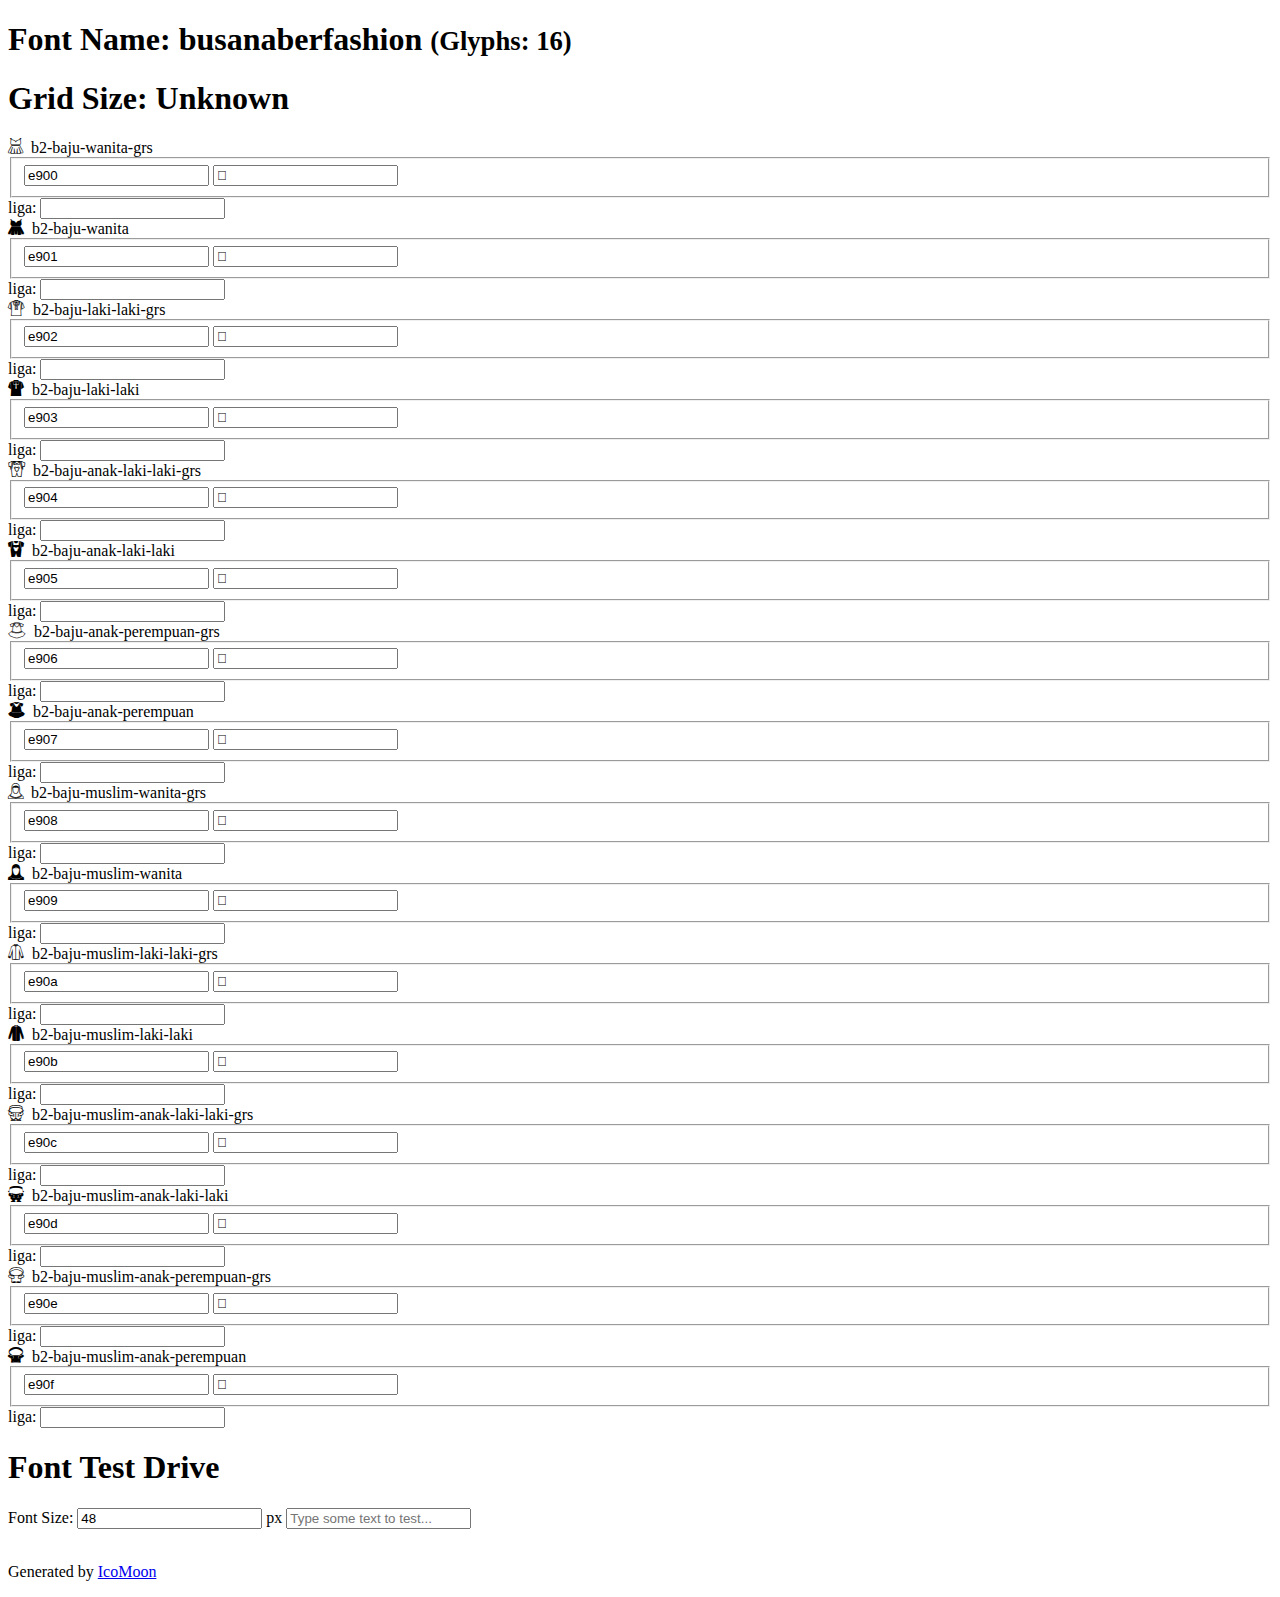
==== index.html @ 9bc256f4 "Add files via upload" ====
<!doctype html>
<html>
<head>
    <meta charset="utf-8">
    <title>IcoMoon Demo</title>
    <meta name="description" content="An Icon Font Generated By IcoMoon.io">
    <meta name="viewport" content="width=device-width, initial-scale=1">
    <link rel="stylesheet" href="demo-files/demo.css">
    <link rel="stylesheet" href="style.css">
    <!--[if lt IE 8]><!-->
    <link rel="stylesheet" href="ie7/ie7.css">
    <!--<![endif]-->
</head>
<body>
    <div class="bgc1 clearfix">
        <h1 class="mhmm mvm"><span class="fgc1">Font Name:</span> busanaberfashion <small class="fgc1">(Glyphs:&nbsp;16)</small></h1>
    </div>
    <div class="clearfix mhl ptl">
        <h1 class="mvm mtn fgc1">Grid Size: Unknown</h1>
        <div class="glyph fs1">
            <div class="clearfix bshadow0 pbs">
                <i class="b2-baju-wanita-grs">
                
                </i>
                <span class="mls"> b2-baju-wanita-grs</span>
            </div>
            <fieldset class="fs0 size1of1 clearfix hidden-false">
                <input type="text" readonly value="e900" class="unit size1of2" />
                <input type="text" maxlength="1" readonly value="&#xe900;" class="unitRight size1of2 talign-right" />
            </fieldset>
            <div class="fs0 bshadow0 clearfix hidden-false">
                <span class="unit pvs fgc1">liga: </span>
                <input type="text" readonly value="" class="liga unitRight" />
            </div>
        </div>
        <div class="glyph fs1">
            <div class="clearfix bshadow0 pbs">
                <i class="b2-baju-wanita">
                
                </i>
                <span class="mls"> b2-baju-wanita</span>
            </div>
            <fieldset class="fs0 size1of1 clearfix hidden-false">
                <input type="text" readonly value="e901" class="unit size1of2" />
                <input type="text" maxlength="1" readonly value="&#xe901;" class="unitRight size1of2 talign-right" />
            </fieldset>
            <div class="fs0 bshadow0 clearfix hidden-false">
                <span class="unit pvs fgc1">liga: </span>
                <input type="text" readonly value="" class="liga unitRight" />
            </div>
        </div>
        <div class="glyph fs1">
            <div class="clearfix bshadow0 pbs">
                <i class="b2-baju-laki-laki-grs">
                
                </i>
                <span class="mls"> b2-baju-laki-laki-grs</span>
            </div>
            <fieldset class="fs0 size1of1 clearfix hidden-false">
                <input type="text" readonly value="e902" class="unit size1of2" />
                <input type="text" maxlength="1" readonly value="&#xe902;" class="unitRight size1of2 talign-right" />
            </fieldset>
            <div class="fs0 bshadow0 clearfix hidden-false">
                <span class="unit pvs fgc1">liga: </span>
                <input type="text" readonly value="" class="liga unitRight" />
            </div>
        </div>
        <div class="glyph fs1">
            <div class="clearfix bshadow0 pbs">
                <i class="b2-baju-laki-laki">
                
                </i>
                <span class="mls"> b2-baju-laki-laki</span>
            </div>
            <fieldset class="fs0 size1of1 clearfix hidden-false">
                <input type="text" readonly value="e903" class="unit size1of2" />
                <input type="text" maxlength="1" readonly value="&#xe903;" class="unitRight size1of2 talign-right" />
            </fieldset>
            <div class="fs0 bshadow0 clearfix hidden-false">
                <span class="unit pvs fgc1">liga: </span>
                <input type="text" readonly value="" class="liga unitRight" />
            </div>
        </div>
        <div class="glyph fs1">
            <div class="clearfix bshadow0 pbs">
                <i class="b2-baju-anak-laki-laki-grs">
                
                </i>
                <span class="mls"> b2-baju-anak-laki-laki-grs</span>
            </div>
            <fieldset class="fs0 size1of1 clearfix hidden-false">
                <input type="text" readonly value="e904" class="unit size1of2" />
                <input type="text" maxlength="1" readonly value="&#xe904;" class="unitRight size1of2 talign-right" />
            </fieldset>
            <div class="fs0 bshadow0 clearfix hidden-false">
                <span class="unit pvs fgc1">liga: </span>
                <input type="text" readonly value="" class="liga unitRight" />
            </div>
        </div>
        <div class="glyph fs1">
            <div class="clearfix bshadow0 pbs">
                <i class="b2-baju-anak-laki-laki">
                
                </i>
                <span class="mls"> b2-baju-anak-laki-laki</span>
            </div>
            <fieldset class="fs0 size1of1 clearfix hidden-false">
                <input type="text" readonly value="e905" class="unit size1of2" />
                <input type="text" maxlength="1" readonly value="&#xe905;" class="unitRight size1of2 talign-right" />
            </fieldset>
            <div class="fs0 bshadow0 clearfix hidden-false">
                <span class="unit pvs fgc1">liga: </span>
                <input type="text" readonly value="" class="liga unitRight" />
            </div>
        </div>
        <div class="glyph fs1">
            <div class="clearfix bshadow0 pbs">
                <i class="b2-baju-anak-perempuan-grs">
                
                </i>
                <span class="mls"> b2-baju-anak-perempuan-grs</span>
            </div>
            <fieldset class="fs0 size1of1 clearfix hidden-false">
                <input type="text" readonly value="e906" class="unit size1of2" />
                <input type="text" maxlength="1" readonly value="&#xe906;" class="unitRight size1of2 talign-right" />
            </fieldset>
            <div class="fs0 bshadow0 clearfix hidden-false">
                <span class="unit pvs fgc1">liga: </span>
                <input type="text" readonly value="" class="liga unitRight" />
            </div>
        </div>
        <div class="glyph fs1">
            <div class="clearfix bshadow0 pbs">
                <i class="b2-baju-anak-perempuan">
                
                </i>
                <span class="mls"> b2-baju-anak-perempuan</span>
            </div>
            <fieldset class="fs0 size1of1 clearfix hidden-false">
                <input type="text" readonly value="e907" class="unit size1of2" />
                <input type="text" maxlength="1" readonly value="&#xe907;" class="unitRight size1of2 talign-right" />
            </fieldset>
            <div class="fs0 bshadow0 clearfix hidden-false">
                <span class="unit pvs fgc1">liga: </span>
                <input type="text" readonly value="" class="liga unitRight" />
            </div>
        </div>
        <div class="glyph fs1">
            <div class="clearfix bshadow0 pbs">
                <i class="b2-baju-muslim-wanita-grs">
                
                </i>
                <span class="mls"> b2-baju-muslim-wanita-grs</span>
            </div>
            <fieldset class="fs0 size1of1 clearfix hidden-false">
                <input type="text" readonly value="e908" class="unit size1of2" />
                <input type="text" maxlength="1" readonly value="&#xe908;" class="unitRight size1of2 talign-right" />
            </fieldset>
            <div class="fs0 bshadow0 clearfix hidden-false">
                <span class="unit pvs fgc1">liga: </span>
                <input type="text" readonly value="" class="liga unitRight" />
            </div>
        </div>
        <div class="glyph fs1">
            <div class="clearfix bshadow0 pbs">
                <i class="b2-baju-muslim-wanita">
                
                </i>
                <span class="mls"> b2-baju-muslim-wanita</span>
            </div>
            <fieldset class="fs0 size1of1 clearfix hidden-false">
                <input type="text" readonly value="e909" class="unit size1of2" />
                <input type="text" maxlength="1" readonly value="&#xe909;" class="unitRight size1of2 talign-right" />
            </fieldset>
            <div class="fs0 bshadow0 clearfix hidden-false">
                <span class="unit pvs fgc1">liga: </span>
                <input type="text" readonly value="" class="liga unitRight" />
            </div>
        </div>
        <div class="glyph fs1">
            <div class="clearfix bshadow0 pbs">
                <i class="b2-baju-muslim-laki-laki-grs">
                
                </i>
                <span class="mls"> b2-baju-muslim-laki-laki-grs</span>
            </div>
            <fieldset class="fs0 size1of1 clearfix hidden-false">
                <input type="text" readonly value="e90a" class="unit size1of2" />
                <input type="text" maxlength="1" readonly value="&#xe90a;" class="unitRight size1of2 talign-right" />
            </fieldset>
            <div class="fs0 bshadow0 clearfix hidden-false">
                <span class="unit pvs fgc1">liga: </span>
                <input type="text" readonly value="" class="liga unitRight" />
            </div>
        </div>
        <div class="glyph fs1">
            <div class="clearfix bshadow0 pbs">
                <i class="b2-baju-muslim-laki-laki">
                
                </i>
                <span class="mls"> b2-baju-muslim-laki-laki</span>
            </div>
            <fieldset class="fs0 size1of1 clearfix hidden-false">
                <input type="text" readonly value="e90b" class="unit size1of2" />
                <input type="text" maxlength="1" readonly value="&#xe90b;" class="unitRight size1of2 talign-right" />
            </fieldset>
            <div class="fs0 bshadow0 clearfix hidden-false">
                <span class="unit pvs fgc1">liga: </span>
                <input type="text" readonly value="" class="liga unitRight" />
            </div>
        </div>
        <div class="glyph fs1">
            <div class="clearfix bshadow0 pbs">
                <i class="b2-baju-muslim-anak-laki-laki-grs">
                
                </i>
                <span class="mls"> b2-baju-muslim-anak-laki-laki-grs</span>
            </div>
            <fieldset class="fs0 size1of1 clearfix hidden-false">
                <input type="text" readonly value="e90c" class="unit size1of2" />
                <input type="text" maxlength="1" readonly value="&#xe90c;" class="unitRight size1of2 talign-right" />
            </fieldset>
            <div class="fs0 bshadow0 clearfix hidden-false">
                <span class="unit pvs fgc1">liga: </span>
                <input type="text" readonly value="" class="liga unitRight" />
            </div>
        </div>
        <div class="glyph fs1">
            <div class="clearfix bshadow0 pbs">
                <i class="b2-baju-muslim-anak-laki-laki">
                
                </i>
                <span class="mls"> b2-baju-muslim-anak-laki-laki</span>
            </div>
            <fieldset class="fs0 size1of1 clearfix hidden-false">
                <input type="text" readonly value="e90d" class="unit size1of2" />
                <input type="text" maxlength="1" readonly value="&#xe90d;" class="unitRight size1of2 talign-right" />
            </fieldset>
            <div class="fs0 bshadow0 clearfix hidden-false">
                <span class="unit pvs fgc1">liga: </span>
                <input type="text" readonly value="" class="liga unitRight" />
            </div>
        </div>
        <div class="glyph fs1">
            <div class="clearfix bshadow0 pbs">
                <i class="b2-baju-muslim-anak-perempuan-grs">
                
                </i>
                <span class="mls"> b2-baju-muslim-anak-perempuan-grs</span>
            </div>
            <fieldset class="fs0 size1of1 clearfix hidden-false">
                <input type="text" readonly value="e90e" class="unit size1of2" />
                <input type="text" maxlength="1" readonly value="&#xe90e;" class="unitRight size1of2 talign-right" />
            </fieldset>
            <div class="fs0 bshadow0 clearfix hidden-false">
                <span class="unit pvs fgc1">liga: </span>
                <input type="text" readonly value="" class="liga unitRight" />
            </div>
        </div>
        <div class="glyph fs1">
            <div class="clearfix bshadow0 pbs">
                <i class="b2-baju-muslim-anak-perempuan">
                
                </i>
                <span class="mls"> b2-baju-muslim-anak-perempuan</span>
            </div>
            <fieldset class="fs0 size1of1 clearfix hidden-false">
                <input type="text" readonly value="e90f" class="unit size1of2" />
                <input type="text" maxlength="1" readonly value="&#xe90f;" class="unitRight size1of2 talign-right" />
            </fieldset>
            <div class="fs0 bshadow0 clearfix hidden-false">
                <span class="unit pvs fgc1">liga: </span>
                <input type="text" readonly value="" class="liga unitRight" />
            </div>
        </div>
    </div>

    <!--[if gt IE 8]><!-->
    <div class="mhl clearfix mbl">
        <h1>Font Test Drive</h1>
        <label>
            Font Size: <input id="fontSize" type="number" class="textbox0 mbm"
            min="8" value="48" />
            px
        </label>
        <input id="testText" type="text" class="phl size1of1 mvl"
        placeholder="Type some text to test..." value=""/>
        <div id="testDrive" class="icomoon-liga">&nbsp;
        </div>
    </div>
    <!--<![endif]-->
    <div class="bgc1 clearfix">
        <p class="mhl">Generated by <a href="https://icomoon.io/app">IcoMoon</a></p>
    </div>

    <script src="demo-files/demo.js"></script>
</body>
</html>
---- style.css ----
@font-face {
  font-family: 'busanaberfashion';
  src:  url('fonts/busanaberfashion.eot?2bjdtl');
  src:  url('fonts/busanaberfashion.eot?2bjdtl#iefix') format('embedded-opentype'),
    url('fonts/busanaberfashion.ttf?2bjdtl') format('truetype'),
    url('fonts/busanaberfashion.woff?2bjdtl') format('woff'),
    url('fonts/busanaberfashion.svg?2bjdtl#busanaberfashion') format('svg');
  font-weight: normal;
  font-style: normal;
}

i {
  /* use !important to prevent issues with browser extensions that change fonts */
  font-family: 'busanaberfashion' !important;
  speak: none;
  font-style: normal;
  font-weight: normal;
  font-variant: normal;
  text-transform: none;
  line-height: 1;

  /* Better Font Rendering =========== */
  -webkit-font-smoothing: antialiased;
  -moz-osx-font-smoothing: grayscale;
}

.b2-baju-wanita-grs:before {
  content: "\e900";
}
.b2-baju-wanita:before {
  content: "\e901";
}
.b2-baju-laki-laki-grs:before {
  content: "\e902";
}
.b2-baju-laki-laki:before {
  content: "\e903";
}
.b2-baju-anak-laki-laki-grs:before {
  content: "\e904";
}
.b2-baju-anak-laki-laki:before {
  content: "\e905";
}
.b2-baju-anak-perempuan-grs:before {
  content: "\e906";
}
.b2-baju-anak-perempuan:before {
  content: "\e907";
}
.b2-baju-muslim-wanita-grs:before {
  content: "\e908";
}
.b2-baju-muslim-wanita:before {
  content: "\e909";
}
.b2-baju-muslim-laki-laki-grs:before {
  content: "\e90a";
}
.b2-baju-muslim-laki-laki:before {
  content: "\e90b";
}
.b2-baju-muslim-anak-laki-laki-grs:before {
  content: "\e90c";
}
.b2-baju-muslim-anak-laki-laki:before {
  content: "\e90d";
}
.b2-baju-muslim-anak-perempuan-grs:before {
  content: "\e90e";
}
.b2-baju-muslim-anak-perempuan:before {
  content: "\e90f";
}
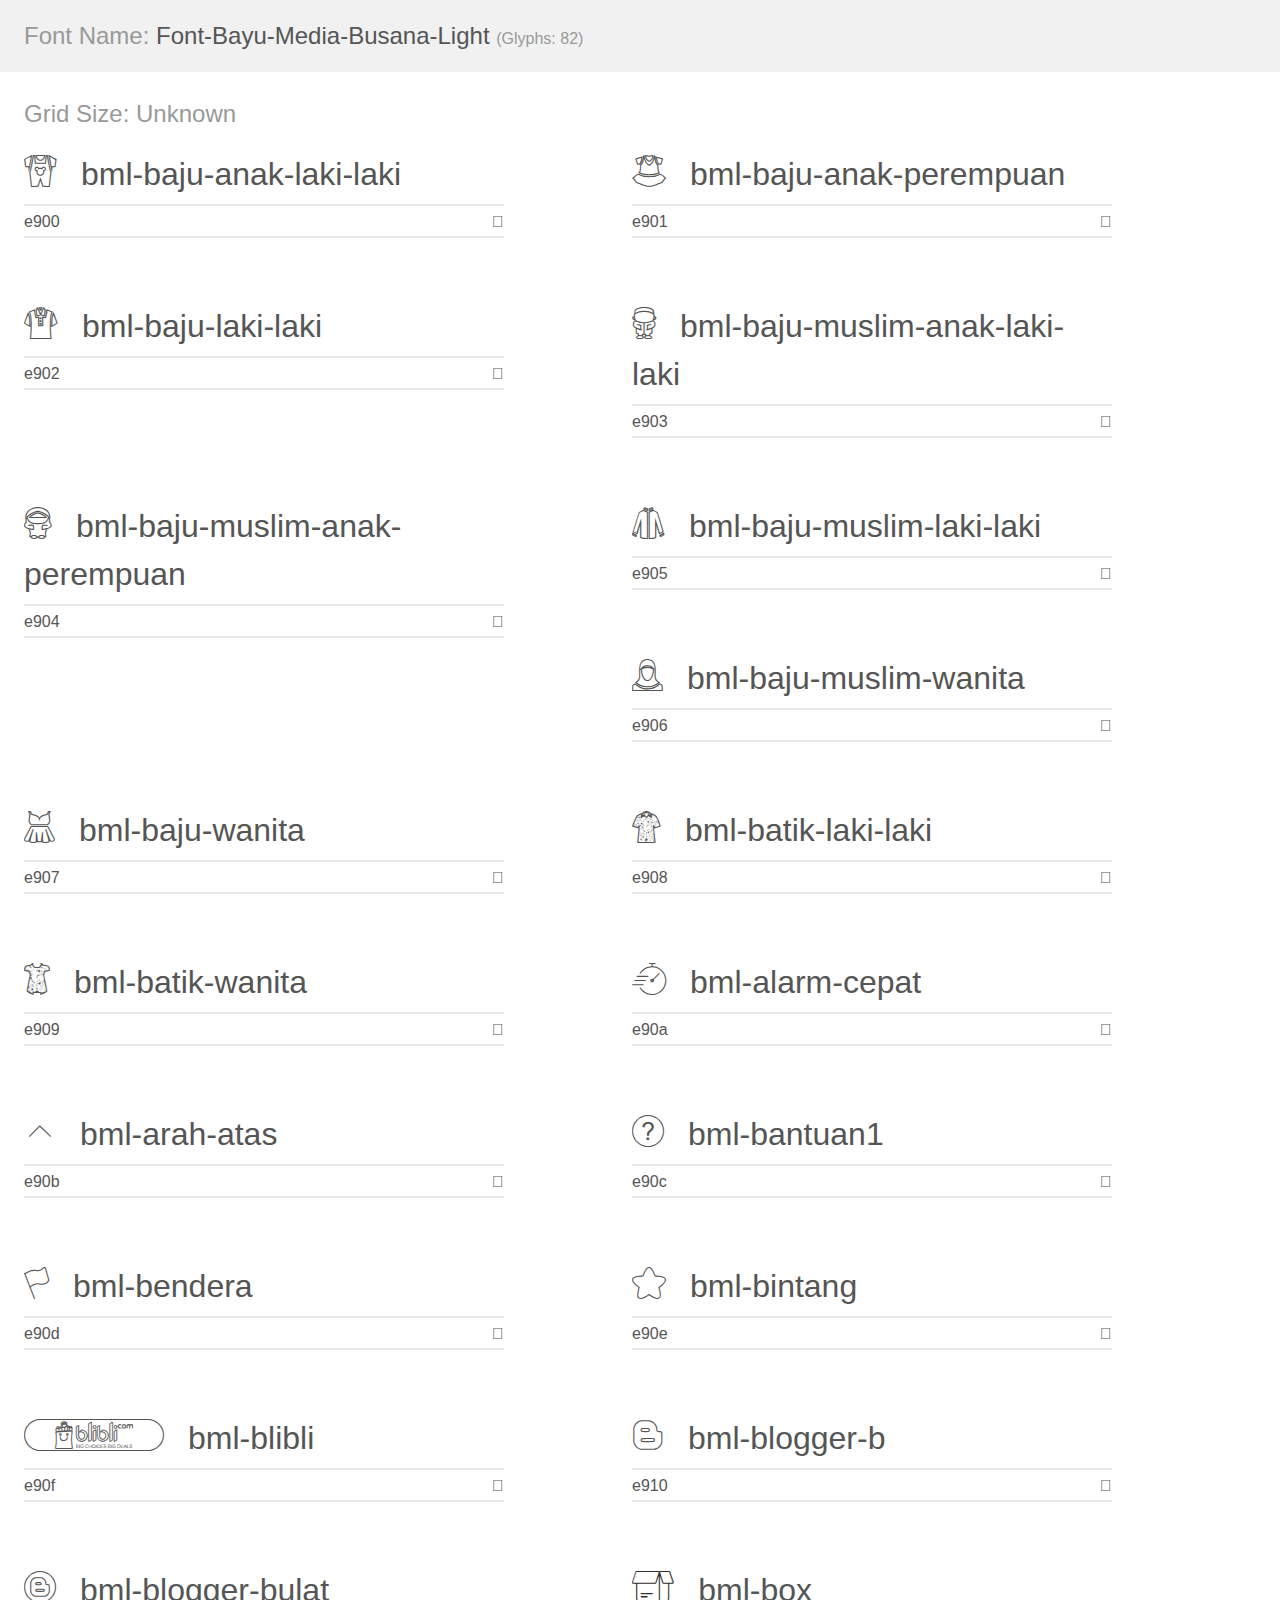
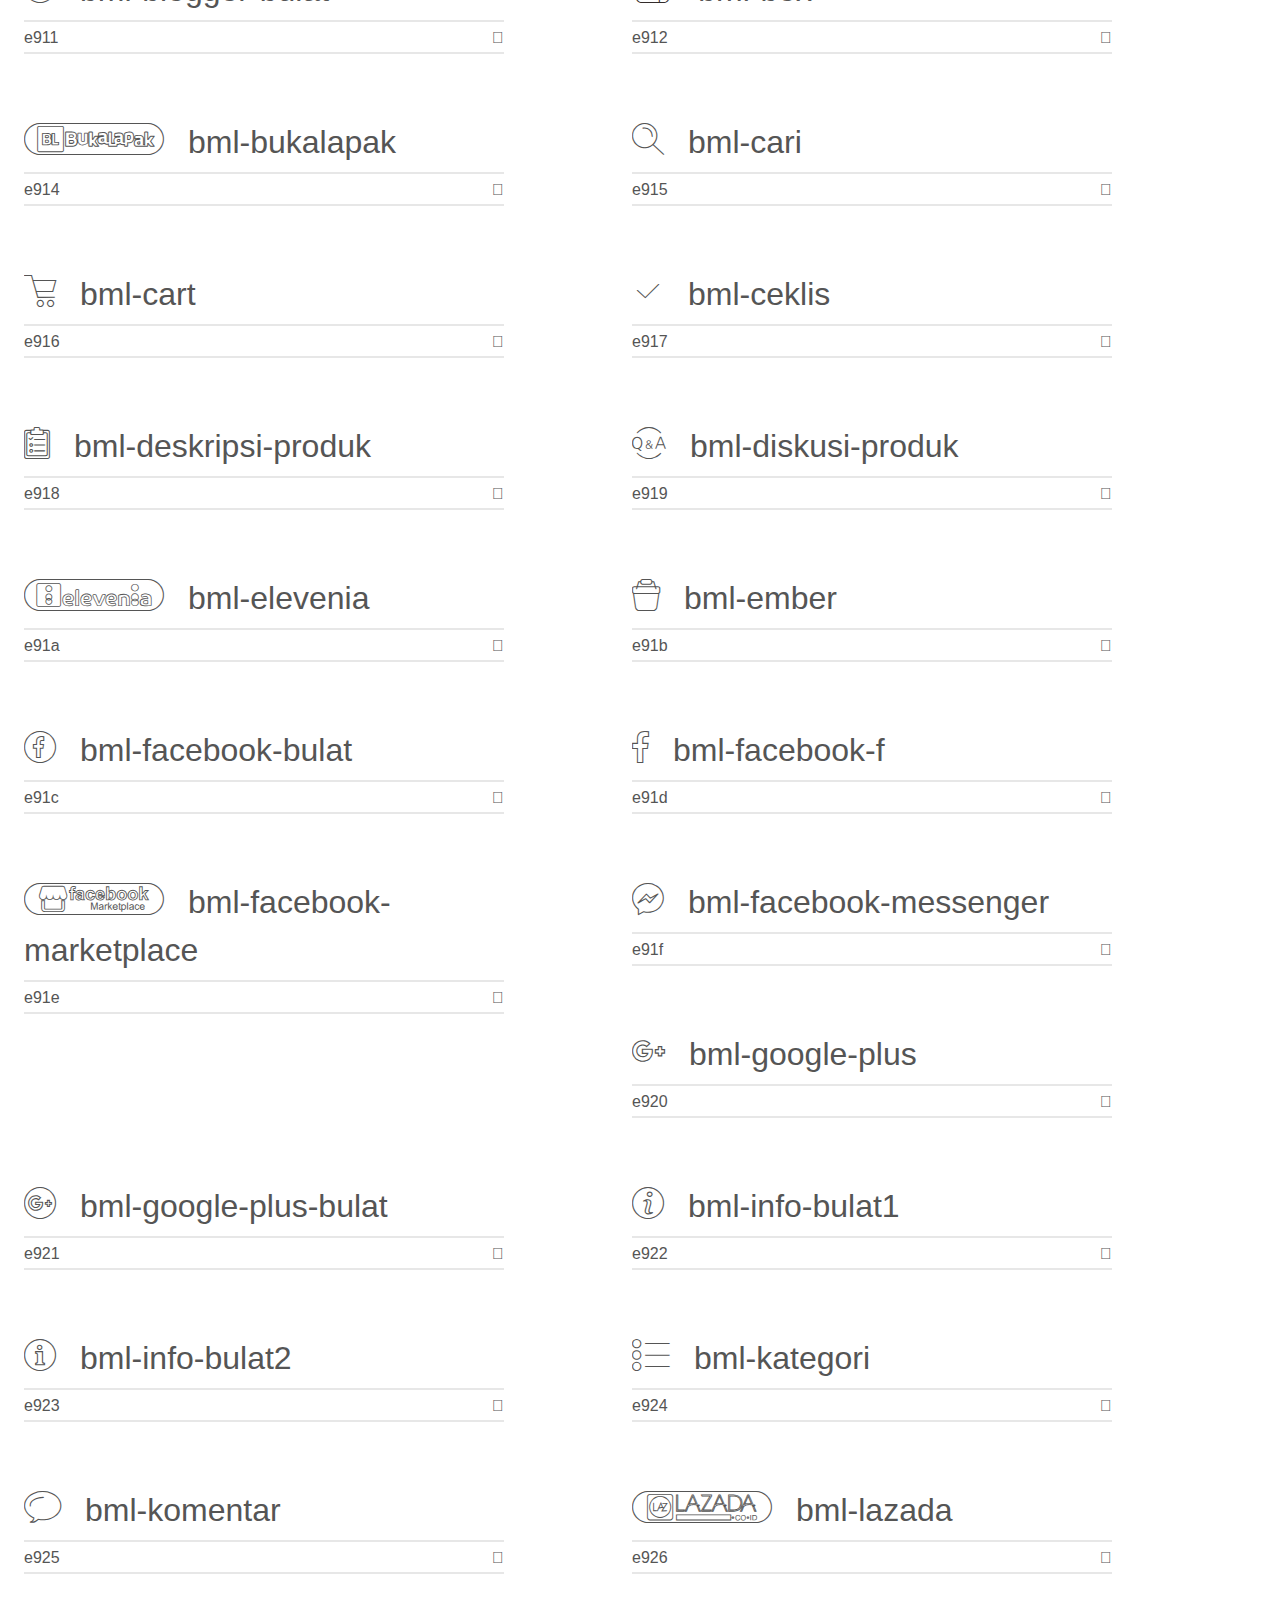
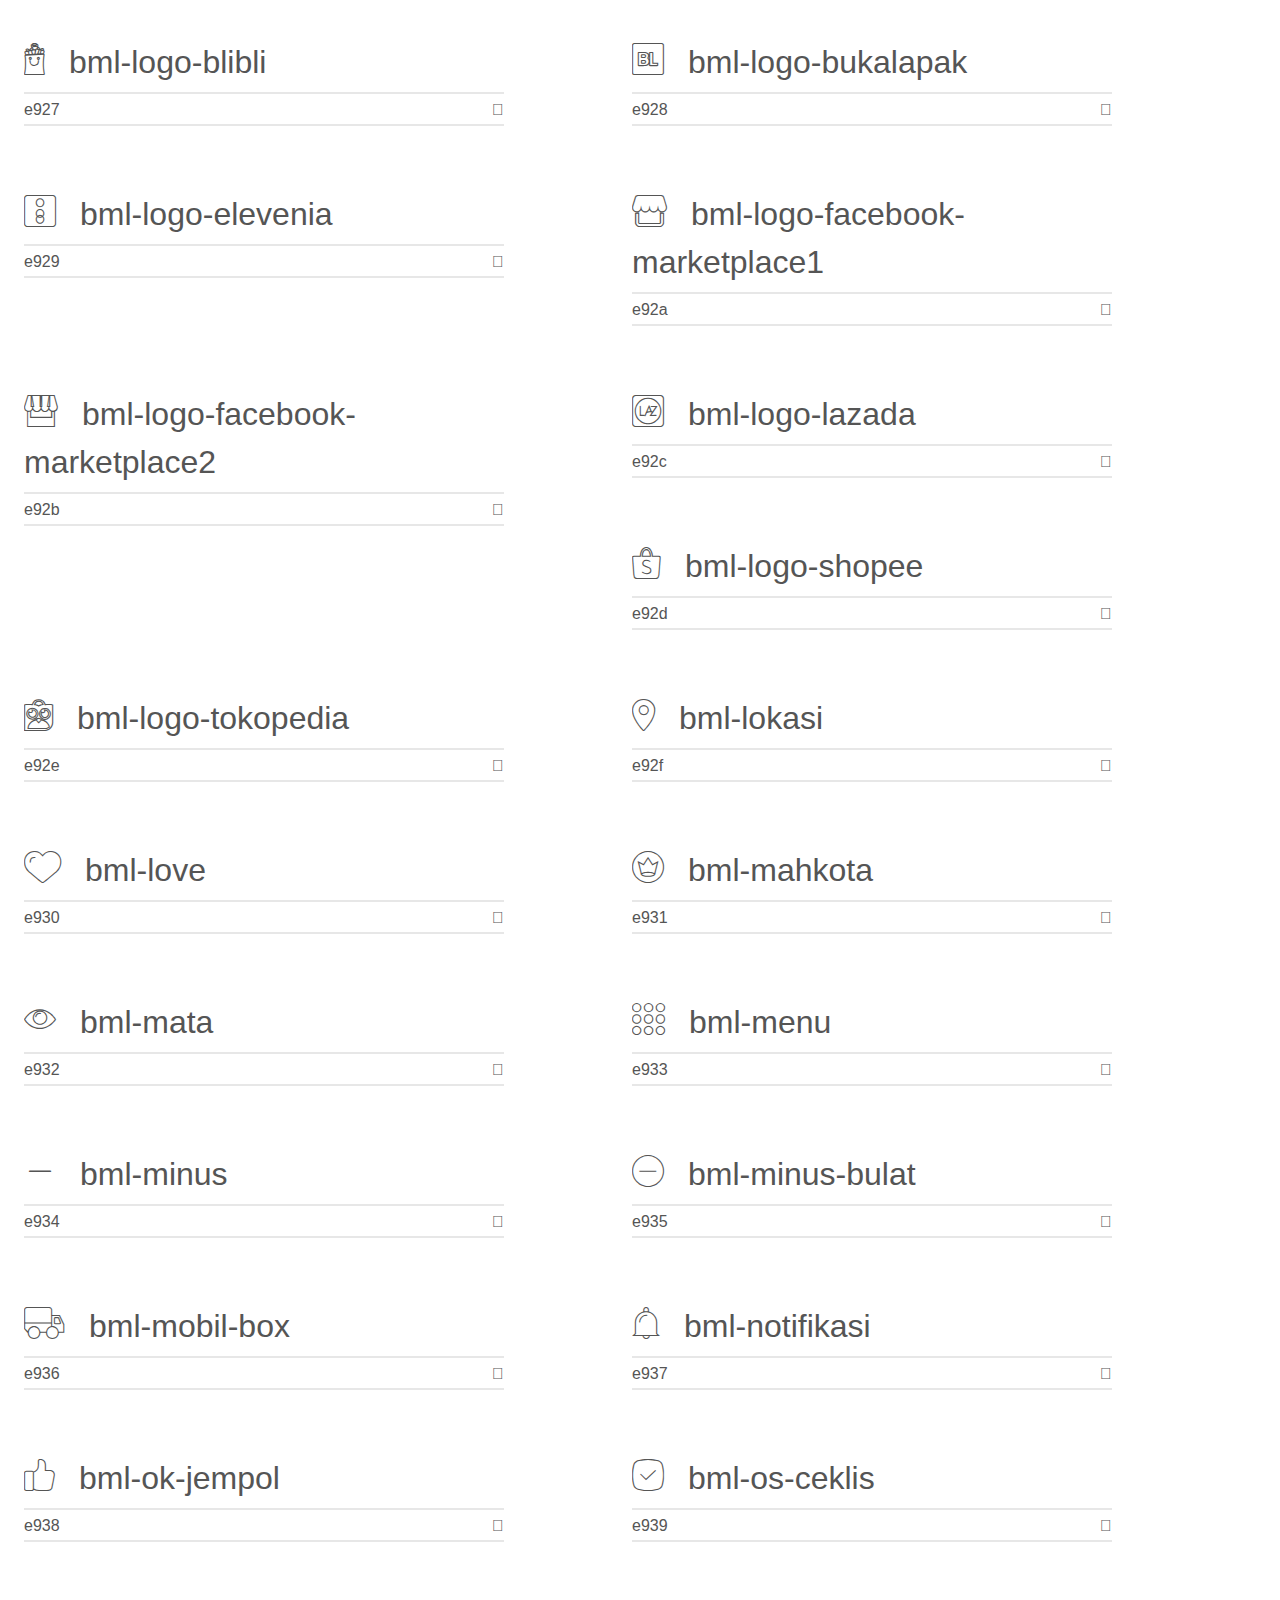
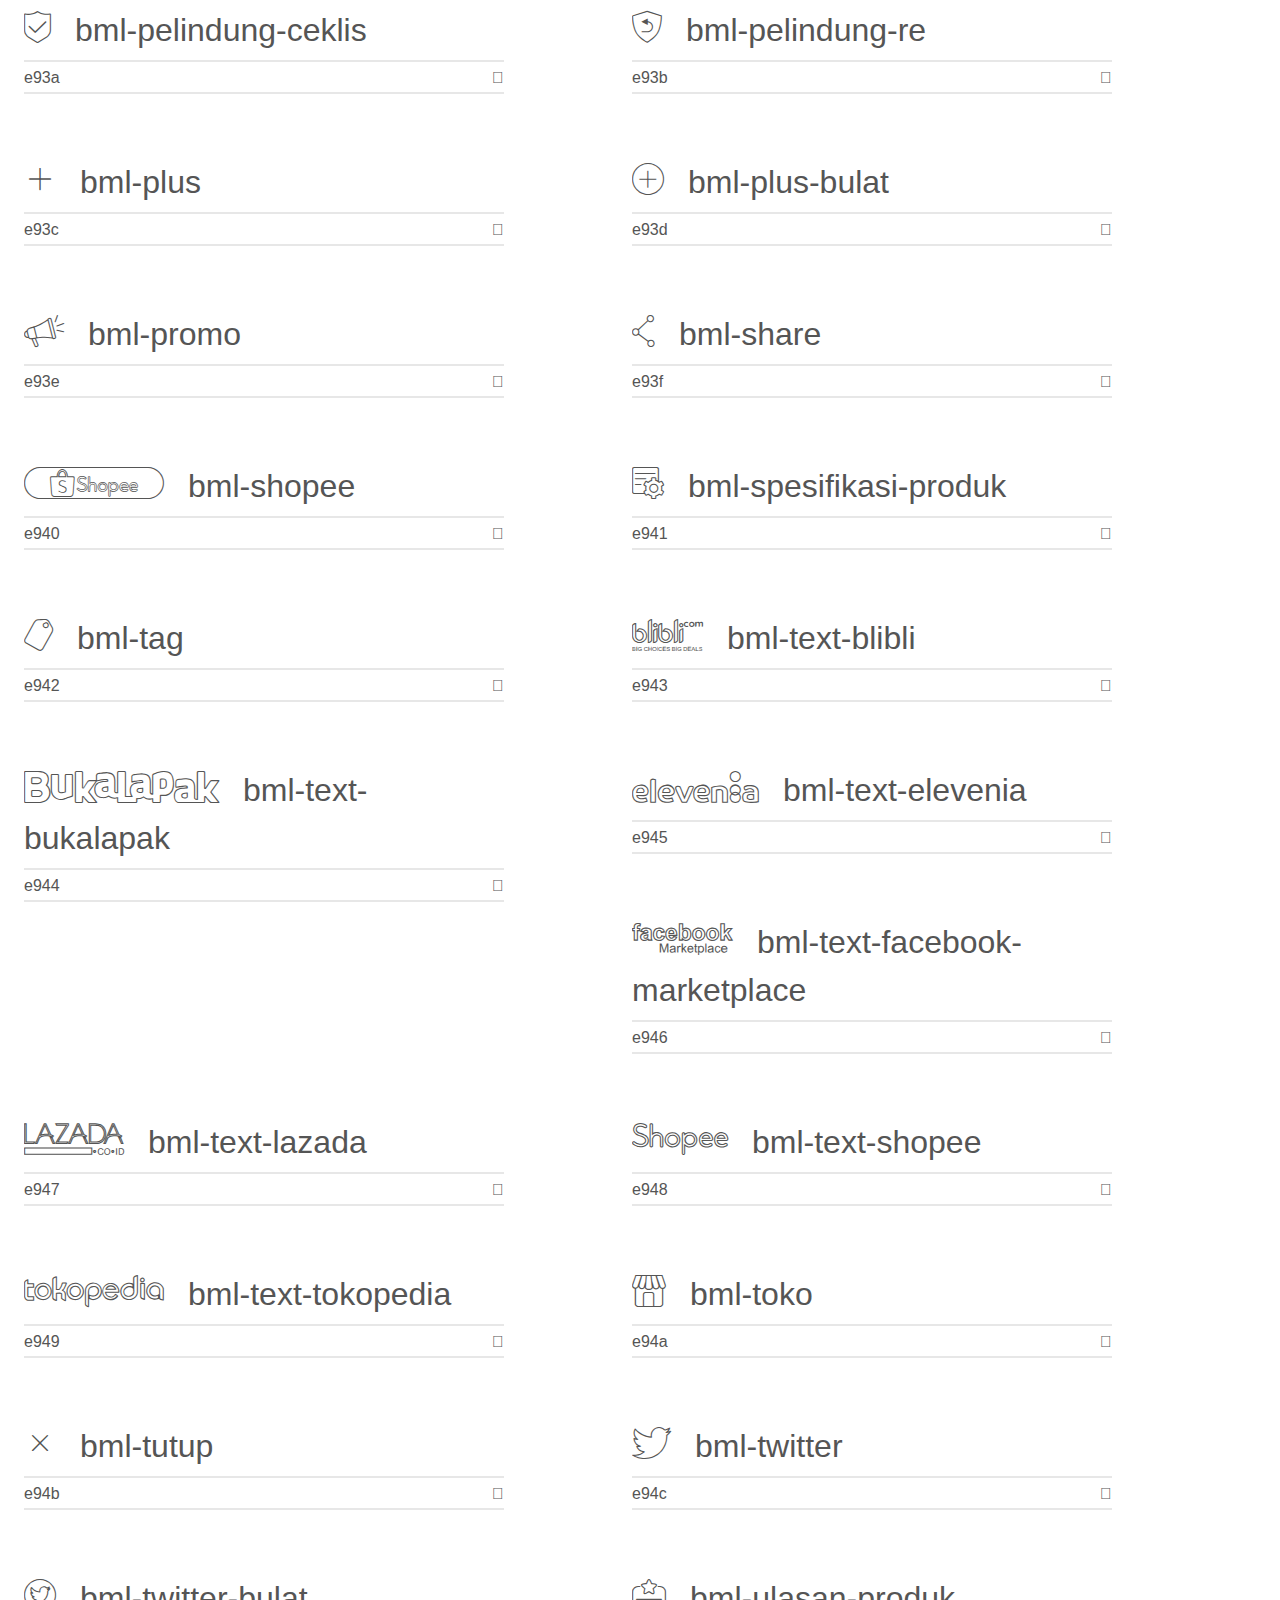
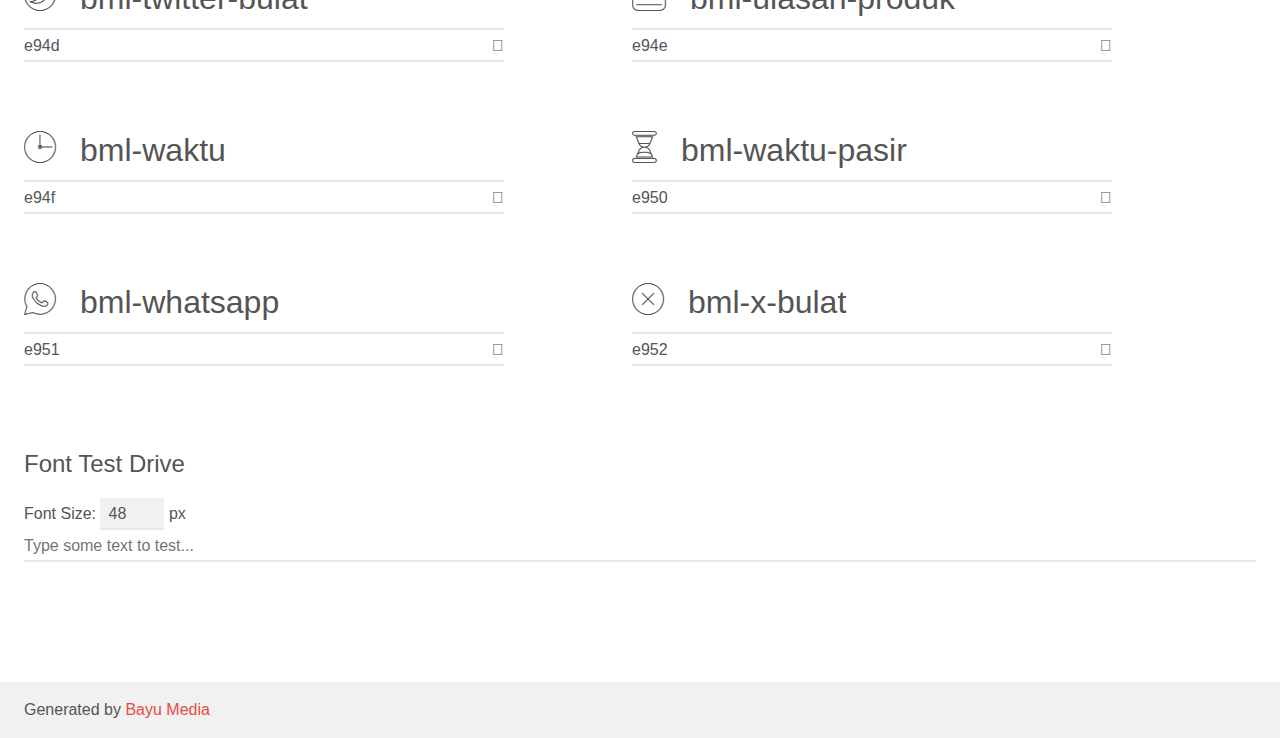
==== commit 8ee952e6: "Add files via upload" ====
--- a/index.html
+++ b/index.html
@@ -2,273 +2,1329 @@
 <html>
 <head>
     <meta charset="utf-8">
-    <title>IcoMoon Demo</title>
-    <meta name="description" content="An Icon Font Generated By IcoMoon.io">
+    <title>Bayu Media Demo</title>
+    <meta name="description" content="An Icon Font Generated By Bayu Media.io">
     <meta name="viewport" content="width=device-width, initial-scale=1">
     <link rel="stylesheet" href="demo-files/demo.css">
-    <link rel="stylesheet" href="style.css">
+    <link rel="stylesheet" href="fontbusana.css">
     <!--[if lt IE 8]><!-->
     <link rel="stylesheet" href="ie7/ie7.css">
     <!--<![endif]-->
 </head>
 <body>
     <div class="bgc1 clearfix">
-        <h1 class="mhmm mvm"><span class="fgc1">Font Name:</span> busanaberfashion <small class="fgc1">(Glyphs:&nbsp;16)</small></h1>
+        <h1 class="mhmm mvm"><span class="fgc1">Font Name:</span> Font-Bayu-Media-Busana-Light <small class="fgc1">(Glyphs:&nbsp;82)</small></h1>
     </div>
     <div class="clearfix mhl ptl">
         <h1 class="mvm mtn fgc1">Grid Size: Unknown</h1>
         <div class="glyph fs1">
             <div class="clearfix bshadow0 pbs">
-                <i class="b2-baju-wanita-grs">
-                
-                </i>
-                <span class="mls"> b2-baju-wanita-grs</span>
+                <i class="bml-baju-anak-laki-laki">
+                
+                </i>
+                <span class="mls"> bml-baju-anak-laki-laki</span>
             </div>
             <fieldset class="fs0 size1of1 clearfix hidden-false">
                 <input type="text" readonly value="e900" class="unit size1of2" />
                 <input type="text" maxlength="1" readonly value="&#xe900;" class="unitRight size1of2 talign-right" />
             </fieldset>
-            <div class="fs0 bshadow0 clearfix hidden-false">
-                <span class="unit pvs fgc1">liga: </span>
-                <input type="text" readonly value="" class="liga unitRight" />
-            </div>
-        </div>
-        <div class="glyph fs1">
-            <div class="clearfix bshadow0 pbs">
-                <i class="b2-baju-wanita">
-                
-                </i>
-                <span class="mls"> b2-baju-wanita</span>
+            <div class="fs0 bshadow0 clearfix hidden-true">
+                <span class="unit pvs fgc1">liga: </span>
+                <input type="text" readonly value="" class="liga unitRight" />
+            </div>
+        </div>
+        <div class="glyph fs1">
+            <div class="clearfix bshadow0 pbs">
+                <i class="bml-baju-anak-perempuan">
+                
+                </i>
+                <span class="mls"> bml-baju-anak-perempuan</span>
             </div>
             <fieldset class="fs0 size1of1 clearfix hidden-false">
                 <input type="text" readonly value="e901" class="unit size1of2" />
                 <input type="text" maxlength="1" readonly value="&#xe901;" class="unitRight size1of2 talign-right" />
             </fieldset>
-            <div class="fs0 bshadow0 clearfix hidden-false">
-                <span class="unit pvs fgc1">liga: </span>
-                <input type="text" readonly value="" class="liga unitRight" />
-            </div>
-        </div>
-        <div class="glyph fs1">
-            <div class="clearfix bshadow0 pbs">
-                <i class="b2-baju-laki-laki-grs">
-                
-                </i>
-                <span class="mls"> b2-baju-laki-laki-grs</span>
+            <div class="fs0 bshadow0 clearfix hidden-true">
+                <span class="unit pvs fgc1">liga: </span>
+                <input type="text" readonly value="" class="liga unitRight" />
+            </div>
+        </div>
+        <div class="glyph fs1">
+            <div class="clearfix bshadow0 pbs">
+                <i class="bml-baju-laki-laki">
+                
+                </i>
+                <span class="mls"> bml-baju-laki-laki</span>
             </div>
             <fieldset class="fs0 size1of1 clearfix hidden-false">
                 <input type="text" readonly value="e902" class="unit size1of2" />
                 <input type="text" maxlength="1" readonly value="&#xe902;" class="unitRight size1of2 talign-right" />
             </fieldset>
-            <div class="fs0 bshadow0 clearfix hidden-false">
-                <span class="unit pvs fgc1">liga: </span>
-                <input type="text" readonly value="" class="liga unitRight" />
-            </div>
-        </div>
-        <div class="glyph fs1">
-            <div class="clearfix bshadow0 pbs">
-                <i class="b2-baju-laki-laki">
-                
-                </i>
-                <span class="mls"> b2-baju-laki-laki</span>
+            <div class="fs0 bshadow0 clearfix hidden-true">
+                <span class="unit pvs fgc1">liga: </span>
+                <input type="text" readonly value="" class="liga unitRight" />
+            </div>
+        </div>
+        <div class="glyph fs1">
+            <div class="clearfix bshadow0 pbs">
+                <i class="bml-baju-muslim-anak-laki-laki">
+                
+                </i>
+                <span class="mls"> bml-baju-muslim-anak-laki-laki</span>
             </div>
             <fieldset class="fs0 size1of1 clearfix hidden-false">
                 <input type="text" readonly value="e903" class="unit size1of2" />
                 <input type="text" maxlength="1" readonly value="&#xe903;" class="unitRight size1of2 talign-right" />
             </fieldset>
-            <div class="fs0 bshadow0 clearfix hidden-false">
-                <span class="unit pvs fgc1">liga: </span>
-                <input type="text" readonly value="" class="liga unitRight" />
-            </div>
-        </div>
-        <div class="glyph fs1">
-            <div class="clearfix bshadow0 pbs">
-                <i class="b2-baju-anak-laki-laki-grs">
-                
-                </i>
-                <span class="mls"> b2-baju-anak-laki-laki-grs</span>
+            <div class="fs0 bshadow0 clearfix hidden-true">
+                <span class="unit pvs fgc1">liga: </span>
+                <input type="text" readonly value="" class="liga unitRight" />
+            </div>
+        </div>
+        <div class="glyph fs1">
+            <div class="clearfix bshadow0 pbs">
+                <i class="bml-baju-muslim-anak-perempuan">
+                
+                </i>
+                <span class="mls"> bml-baju-muslim-anak-perempuan</span>
             </div>
             <fieldset class="fs0 size1of1 clearfix hidden-false">
                 <input type="text" readonly value="e904" class="unit size1of2" />
                 <input type="text" maxlength="1" readonly value="&#xe904;" class="unitRight size1of2 talign-right" />
             </fieldset>
-            <div class="fs0 bshadow0 clearfix hidden-false">
-                <span class="unit pvs fgc1">liga: </span>
-                <input type="text" readonly value="" class="liga unitRight" />
-            </div>
-        </div>
-        <div class="glyph fs1">
-            <div class="clearfix bshadow0 pbs">
-                <i class="b2-baju-anak-laki-laki">
-                
-                </i>
-                <span class="mls"> b2-baju-anak-laki-laki</span>
+            <div class="fs0 bshadow0 clearfix hidden-true">
+                <span class="unit pvs fgc1">liga: </span>
+                <input type="text" readonly value="" class="liga unitRight" />
+            </div>
+        </div>
+        <div class="glyph fs1">
+            <div class="clearfix bshadow0 pbs">
+                <i class="bml-baju-muslim-laki-laki">
+                
+                </i>
+                <span class="mls"> bml-baju-muslim-laki-laki</span>
             </div>
             <fieldset class="fs0 size1of1 clearfix hidden-false">
                 <input type="text" readonly value="e905" class="unit size1of2" />
                 <input type="text" maxlength="1" readonly value="&#xe905;" class="unitRight size1of2 talign-right" />
             </fieldset>
-            <div class="fs0 bshadow0 clearfix hidden-false">
-                <span class="unit pvs fgc1">liga: </span>
-                <input type="text" readonly value="" class="liga unitRight" />
-            </div>
-        </div>
-        <div class="glyph fs1">
-            <div class="clearfix bshadow0 pbs">
-                <i class="b2-baju-anak-perempuan-grs">
-                
-                </i>
-                <span class="mls"> b2-baju-anak-perempuan-grs</span>
+            <div class="fs0 bshadow0 clearfix hidden-true">
+                <span class="unit pvs fgc1">liga: </span>
+                <input type="text" readonly value="" class="liga unitRight" />
+            </div>
+        </div>
+        <div class="glyph fs1">
+            <div class="clearfix bshadow0 pbs">
+                <i class="bml-baju-muslim-wanita">
+                
+                </i>
+                <span class="mls"> bml-baju-muslim-wanita</span>
             </div>
             <fieldset class="fs0 size1of1 clearfix hidden-false">
                 <input type="text" readonly value="e906" class="unit size1of2" />
                 <input type="text" maxlength="1" readonly value="&#xe906;" class="unitRight size1of2 talign-right" />
             </fieldset>
-            <div class="fs0 bshadow0 clearfix hidden-false">
-                <span class="unit pvs fgc1">liga: </span>
-                <input type="text" readonly value="" class="liga unitRight" />
-            </div>
-        </div>
-        <div class="glyph fs1">
-            <div class="clearfix bshadow0 pbs">
-                <i class="b2-baju-anak-perempuan">
-                
-                </i>
-                <span class="mls"> b2-baju-anak-perempuan</span>
+            <div class="fs0 bshadow0 clearfix hidden-true">
+                <span class="unit pvs fgc1">liga: </span>
+                <input type="text" readonly value="" class="liga unitRight" />
+            </div>
+        </div>
+        <div class="glyph fs1">
+            <div class="clearfix bshadow0 pbs">
+                <i class="bml-baju-wanita">
+                
+                </i>
+                <span class="mls"> bml-baju-wanita</span>
             </div>
             <fieldset class="fs0 size1of1 clearfix hidden-false">
                 <input type="text" readonly value="e907" class="unit size1of2" />
                 <input type="text" maxlength="1" readonly value="&#xe907;" class="unitRight size1of2 talign-right" />
             </fieldset>
-            <div class="fs0 bshadow0 clearfix hidden-false">
-                <span class="unit pvs fgc1">liga: </span>
-                <input type="text" readonly value="" class="liga unitRight" />
-            </div>
-        </div>
-        <div class="glyph fs1">
-            <div class="clearfix bshadow0 pbs">
-                <i class="b2-baju-muslim-wanita-grs">
-                
-                </i>
-                <span class="mls"> b2-baju-muslim-wanita-grs</span>
+            <div class="fs0 bshadow0 clearfix hidden-true">
+                <span class="unit pvs fgc1">liga: </span>
+                <input type="text" readonly value="" class="liga unitRight" />
+            </div>
+        </div>
+        <div class="glyph fs1">
+            <div class="clearfix bshadow0 pbs">
+                <i class="bml-batik-laki-laki">
+                
+                </i>
+                <span class="mls"> bml-batik-laki-laki</span>
             </div>
             <fieldset class="fs0 size1of1 clearfix hidden-false">
                 <input type="text" readonly value="e908" class="unit size1of2" />
                 <input type="text" maxlength="1" readonly value="&#xe908;" class="unitRight size1of2 talign-right" />
             </fieldset>
-            <div class="fs0 bshadow0 clearfix hidden-false">
-                <span class="unit pvs fgc1">liga: </span>
-                <input type="text" readonly value="" class="liga unitRight" />
-            </div>
-        </div>
-        <div class="glyph fs1">
-            <div class="clearfix bshadow0 pbs">
-                <i class="b2-baju-muslim-wanita">
-                
-                </i>
-                <span class="mls"> b2-baju-muslim-wanita</span>
+            <div class="fs0 bshadow0 clearfix hidden-true">
+                <span class="unit pvs fgc1">liga: </span>
+                <input type="text" readonly value="" class="liga unitRight" />
+            </div>
+        </div>
+        <div class="glyph fs1">
+            <div class="clearfix bshadow0 pbs">
+                <i class="bml-batik-wanita">
+                
+                </i>
+                <span class="mls"> bml-batik-wanita</span>
             </div>
             <fieldset class="fs0 size1of1 clearfix hidden-false">
                 <input type="text" readonly value="e909" class="unit size1of2" />
                 <input type="text" maxlength="1" readonly value="&#xe909;" class="unitRight size1of2 talign-right" />
             </fieldset>
-            <div class="fs0 bshadow0 clearfix hidden-false">
-                <span class="unit pvs fgc1">liga: </span>
-                <input type="text" readonly value="" class="liga unitRight" />
-            </div>
-        </div>
-        <div class="glyph fs1">
-            <div class="clearfix bshadow0 pbs">
-                <i class="b2-baju-muslim-laki-laki-grs">
-                
-                </i>
-                <span class="mls"> b2-baju-muslim-laki-laki-grs</span>
+            <div class="fs0 bshadow0 clearfix hidden-true">
+                <span class="unit pvs fgc1">liga: </span>
+                <input type="text" readonly value="" class="liga unitRight" />
+            </div>
+        </div>
+        <div class="glyph fs1">
+            <div class="clearfix bshadow0 pbs">
+                <i class="bml-alarm-cepat">
+                
+                </i>
+                <span class="mls"> bml-alarm-cepat</span>
             </div>
             <fieldset class="fs0 size1of1 clearfix hidden-false">
                 <input type="text" readonly value="e90a" class="unit size1of2" />
                 <input type="text" maxlength="1" readonly value="&#xe90a;" class="unitRight size1of2 talign-right" />
             </fieldset>
-            <div class="fs0 bshadow0 clearfix hidden-false">
-                <span class="unit pvs fgc1">liga: </span>
-                <input type="text" readonly value="" class="liga unitRight" />
-            </div>
-        </div>
-        <div class="glyph fs1">
-            <div class="clearfix bshadow0 pbs">
-                <i class="b2-baju-muslim-laki-laki">
-                
-                </i>
-                <span class="mls"> b2-baju-muslim-laki-laki</span>
+            <div class="fs0 bshadow0 clearfix hidden-true">
+                <span class="unit pvs fgc1">liga: </span>
+                <input type="text" readonly value="" class="liga unitRight" />
+            </div>
+        </div>
+        <div class="glyph fs1">
+            <div class="clearfix bshadow0 pbs">
+                <i class="bml-arah-atas">
+                
+                </i>
+                <span class="mls"> bml-arah-atas</span>
             </div>
             <fieldset class="fs0 size1of1 clearfix hidden-false">
                 <input type="text" readonly value="e90b" class="unit size1of2" />
                 <input type="text" maxlength="1" readonly value="&#xe90b;" class="unitRight size1of2 talign-right" />
             </fieldset>
-            <div class="fs0 bshadow0 clearfix hidden-false">
-                <span class="unit pvs fgc1">liga: </span>
-                <input type="text" readonly value="" class="liga unitRight" />
-            </div>
-        </div>
-        <div class="glyph fs1">
-            <div class="clearfix bshadow0 pbs">
-                <i class="b2-baju-muslim-anak-laki-laki-grs">
-                
-                </i>
-                <span class="mls"> b2-baju-muslim-anak-laki-laki-grs</span>
+            <div class="fs0 bshadow0 clearfix hidden-true">
+                <span class="unit pvs fgc1">liga: </span>
+                <input type="text" readonly value="" class="liga unitRight" />
+            </div>
+        </div>
+        <div class="glyph fs1">
+            <div class="clearfix bshadow0 pbs">
+                <i class="bml-bantuan1">
+                
+                </i>
+                <span class="mls"> bml-bantuan1</span>
             </div>
             <fieldset class="fs0 size1of1 clearfix hidden-false">
                 <input type="text" readonly value="e90c" class="unit size1of2" />
                 <input type="text" maxlength="1" readonly value="&#xe90c;" class="unitRight size1of2 talign-right" />
             </fieldset>
-            <div class="fs0 bshadow0 clearfix hidden-false">
-                <span class="unit pvs fgc1">liga: </span>
-                <input type="text" readonly value="" class="liga unitRight" />
-            </div>
-        </div>
-        <div class="glyph fs1">
-            <div class="clearfix bshadow0 pbs">
-                <i class="b2-baju-muslim-anak-laki-laki">
-                
-                </i>
-                <span class="mls"> b2-baju-muslim-anak-laki-laki</span>
+            <div class="fs0 bshadow0 clearfix hidden-true">
+                <span class="unit pvs fgc1">liga: </span>
+                <input type="text" readonly value="" class="liga unitRight" />
+            </div>
+        </div>
+        <div class="glyph fs1">
+            <div class="clearfix bshadow0 pbs">
+                <i class="bml-bendera">
+                
+                </i>
+                <span class="mls"> bml-bendera</span>
             </div>
             <fieldset class="fs0 size1of1 clearfix hidden-false">
                 <input type="text" readonly value="e90d" class="unit size1of2" />
                 <input type="text" maxlength="1" readonly value="&#xe90d;" class="unitRight size1of2 talign-right" />
             </fieldset>
-            <div class="fs0 bshadow0 clearfix hidden-false">
-                <span class="unit pvs fgc1">liga: </span>
-                <input type="text" readonly value="" class="liga unitRight" />
-            </div>
-        </div>
-        <div class="glyph fs1">
-            <div class="clearfix bshadow0 pbs">
-                <i class="b2-baju-muslim-anak-perempuan-grs">
-                
-                </i>
-                <span class="mls"> b2-baju-muslim-anak-perempuan-grs</span>
+            <div class="fs0 bshadow0 clearfix hidden-true">
+                <span class="unit pvs fgc1">liga: </span>
+                <input type="text" readonly value="" class="liga unitRight" />
+            </div>
+        </div>
+        <div class="glyph fs1">
+            <div class="clearfix bshadow0 pbs">
+                <i class="bml-bintang">
+                
+                </i>
+                <span class="mls"> bml-bintang</span>
             </div>
             <fieldset class="fs0 size1of1 clearfix hidden-false">
                 <input type="text" readonly value="e90e" class="unit size1of2" />
                 <input type="text" maxlength="1" readonly value="&#xe90e;" class="unitRight size1of2 talign-right" />
             </fieldset>
-            <div class="fs0 bshadow0 clearfix hidden-false">
-                <span class="unit pvs fgc1">liga: </span>
-                <input type="text" readonly value="" class="liga unitRight" />
-            </div>
-        </div>
-        <div class="glyph fs1">
-            <div class="clearfix bshadow0 pbs">
-                <i class="b2-baju-muslim-anak-perempuan">
-                
-                </i>
-                <span class="mls"> b2-baju-muslim-anak-perempuan</span>
+            <div class="fs0 bshadow0 clearfix hidden-true">
+                <span class="unit pvs fgc1">liga: </span>
+                <input type="text" readonly value="" class="liga unitRight" />
+            </div>
+        </div>
+        <div class="glyph fs1">
+            <div class="clearfix bshadow0 pbs">
+                <i class="bml-blibli">
+                
+                </i>
+                <span class="mls"> bml-blibli</span>
             </div>
             <fieldset class="fs0 size1of1 clearfix hidden-false">
                 <input type="text" readonly value="e90f" class="unit size1of2" />
                 <input type="text" maxlength="1" readonly value="&#xe90f;" class="unitRight size1of2 talign-right" />
             </fieldset>
-            <div class="fs0 bshadow0 clearfix hidden-false">
+            <div class="fs0 bshadow0 clearfix hidden-true">
+                <span class="unit pvs fgc1">liga: </span>
+                <input type="text" readonly value="" class="liga unitRight" />
+            </div>
+        </div>
+        <div class="glyph fs1">
+            <div class="clearfix bshadow0 pbs">
+                <i class="bml-blogger-b">
+                
+                </i>
+                <span class="mls"> bml-blogger-b</span>
+            </div>
+            <fieldset class="fs0 size1of1 clearfix hidden-false">
+                <input type="text" readonly value="e910" class="unit size1of2" />
+                <input type="text" maxlength="1" readonly value="&#xe910;" class="unitRight size1of2 talign-right" />
+            </fieldset>
+            <div class="fs0 bshadow0 clearfix hidden-true">
+                <span class="unit pvs fgc1">liga: </span>
+                <input type="text" readonly value="" class="liga unitRight" />
+            </div>
+        </div>
+        <div class="glyph fs1">
+            <div class="clearfix bshadow0 pbs">
+                <i class="bml-blogger-bulat">
+                
+                </i>
+                <span class="mls"> bml-blogger-bulat</span>
+            </div>
+            <fieldset class="fs0 size1of1 clearfix hidden-false">
+                <input type="text" readonly value="e911" class="unit size1of2" />
+                <input type="text" maxlength="1" readonly value="&#xe911;" class="unitRight size1of2 talign-right" />
+            </fieldset>
+            <div class="fs0 bshadow0 clearfix hidden-true">
+                <span class="unit pvs fgc1">liga: </span>
+                <input type="text" readonly value="" class="liga unitRight" />
+            </div>
+        </div>
+        <div class="glyph fs1">
+            <div class="clearfix bshadow0 pbs">
+                <i class="bml-box">
+                <span class="path1"></span><span class="path2"></span>
+                </i>
+                <span class="mls"> bml-box</span>
+            </div>
+            <fieldset class="fs0 size1of1 clearfix hidden-false">
+                <input type="text" readonly value="e912" class="unit size1of2" />
+                <input type="text" maxlength="1" readonly value="&#xe912;" class="unitRight size1of2 talign-right" />
+            </fieldset>
+            <div class="fs0 bshadow0 clearfix hidden-true">
+                <span class="unit pvs fgc1">liga: </span>
+                <input type="text" readonly value="" class="liga unitRight" />
+            </div>
+        </div>
+        <div class="glyph fs1">
+            <div class="clearfix bshadow0 pbs">
+                <i class="bml-bukalapak">
+                
+                </i>
+                <span class="mls"> bml-bukalapak</span>
+            </div>
+            <fieldset class="fs0 size1of1 clearfix hidden-false">
+                <input type="text" readonly value="e914" class="unit size1of2" />
+                <input type="text" maxlength="1" readonly value="&#xe914;" class="unitRight size1of2 talign-right" />
+            </fieldset>
+            <div class="fs0 bshadow0 clearfix hidden-true">
+                <span class="unit pvs fgc1">liga: </span>
+                <input type="text" readonly value="" class="liga unitRight" />
+            </div>
+        </div>
+        <div class="glyph fs1">
+            <div class="clearfix bshadow0 pbs">
+                <i class="bml-cari">
+                
+                </i>
+                <span class="mls"> bml-cari</span>
+            </div>
+            <fieldset class="fs0 size1of1 clearfix hidden-false">
+                <input type="text" readonly value="e915" class="unit size1of2" />
+                <input type="text" maxlength="1" readonly value="&#xe915;" class="unitRight size1of2 talign-right" />
+            </fieldset>
+            <div class="fs0 bshadow0 clearfix hidden-true">
+                <span class="unit pvs fgc1">liga: </span>
+                <input type="text" readonly value="" class="liga unitRight" />
+            </div>
+        </div>
+        <div class="glyph fs1">
+            <div class="clearfix bshadow0 pbs">
+                <i class="bml-cart">
+                
+                </i>
+                <span class="mls"> bml-cart</span>
+            </div>
+            <fieldset class="fs0 size1of1 clearfix hidden-false">
+                <input type="text" readonly value="e916" class="unit size1of2" />
+                <input type="text" maxlength="1" readonly value="&#xe916;" class="unitRight size1of2 talign-right" />
+            </fieldset>
+            <div class="fs0 bshadow0 clearfix hidden-true">
+                <span class="unit pvs fgc1">liga: </span>
+                <input type="text" readonly value="" class="liga unitRight" />
+            </div>
+        </div>
+        <div class="glyph fs1">
+            <div class="clearfix bshadow0 pbs">
+                <i class="bml-ceklis">
+                
+                </i>
+                <span class="mls"> bml-ceklis</span>
+            </div>
+            <fieldset class="fs0 size1of1 clearfix hidden-false">
+                <input type="text" readonly value="e917" class="unit size1of2" />
+                <input type="text" maxlength="1" readonly value="&#xe917;" class="unitRight size1of2 talign-right" />
+            </fieldset>
+            <div class="fs0 bshadow0 clearfix hidden-true">
+                <span class="unit pvs fgc1">liga: </span>
+                <input type="text" readonly value="" class="liga unitRight" />
+            </div>
+        </div>
+        <div class="glyph fs1">
+            <div class="clearfix bshadow0 pbs">
+                <i class="bml-deskripsi-produk">
+                
+                </i>
+                <span class="mls"> bml-deskripsi-produk</span>
+            </div>
+            <fieldset class="fs0 size1of1 clearfix hidden-false">
+                <input type="text" readonly value="e918" class="unit size1of2" />
+                <input type="text" maxlength="1" readonly value="&#xe918;" class="unitRight size1of2 talign-right" />
+            </fieldset>
+            <div class="fs0 bshadow0 clearfix hidden-true">
+                <span class="unit pvs fgc1">liga: </span>
+                <input type="text" readonly value="" class="liga unitRight" />
+            </div>
+        </div>
+        <div class="glyph fs1">
+            <div class="clearfix bshadow0 pbs">
+                <i class="bml-diskusi-produk">
+                
+                </i>
+                <span class="mls"> bml-diskusi-produk</span>
+            </div>
+            <fieldset class="fs0 size1of1 clearfix hidden-false">
+                <input type="text" readonly value="e919" class="unit size1of2" />
+                <input type="text" maxlength="1" readonly value="&#xe919;" class="unitRight size1of2 talign-right" />
+            </fieldset>
+            <div class="fs0 bshadow0 clearfix hidden-true">
+                <span class="unit pvs fgc1">liga: </span>
+                <input type="text" readonly value="" class="liga unitRight" />
+            </div>
+        </div>
+        <div class="glyph fs1">
+            <div class="clearfix bshadow0 pbs">
+                <i class="bml-elevenia">
+                
+                </i>
+                <span class="mls"> bml-elevenia</span>
+            </div>
+            <fieldset class="fs0 size1of1 clearfix hidden-false">
+                <input type="text" readonly value="e91a" class="unit size1of2" />
+                <input type="text" maxlength="1" readonly value="&#xe91a;" class="unitRight size1of2 talign-right" />
+            </fieldset>
+            <div class="fs0 bshadow0 clearfix hidden-true">
+                <span class="unit pvs fgc1">liga: </span>
+                <input type="text" readonly value="" class="liga unitRight" />
+            </div>
+        </div>
+        <div class="glyph fs1">
+            <div class="clearfix bshadow0 pbs">
+                <i class="bml-ember">
+                
+                </i>
+                <span class="mls"> bml-ember</span>
+            </div>
+            <fieldset class="fs0 size1of1 clearfix hidden-false">
+                <input type="text" readonly value="e91b" class="unit size1of2" />
+                <input type="text" maxlength="1" readonly value="&#xe91b;" class="unitRight size1of2 talign-right" />
+            </fieldset>
+            <div class="fs0 bshadow0 clearfix hidden-true">
+                <span class="unit pvs fgc1">liga: </span>
+                <input type="text" readonly value="" class="liga unitRight" />
+            </div>
+        </div>
+        <div class="glyph fs1">
+            <div class="clearfix bshadow0 pbs">
+                <i class="bml-facebook-bulat">
+                
+                </i>
+                <span class="mls"> bml-facebook-bulat</span>
+            </div>
+            <fieldset class="fs0 size1of1 clearfix hidden-false">
+                <input type="text" readonly value="e91c" class="unit size1of2" />
+                <input type="text" maxlength="1" readonly value="&#xe91c;" class="unitRight size1of2 talign-right" />
+            </fieldset>
+            <div class="fs0 bshadow0 clearfix hidden-true">
+                <span class="unit pvs fgc1">liga: </span>
+                <input type="text" readonly value="" class="liga unitRight" />
+            </div>
+        </div>
+        <div class="glyph fs1">
+            <div class="clearfix bshadow0 pbs">
+                <i class="bml-facebook-f">
+                
+                </i>
+                <span class="mls"> bml-facebook-f</span>
+            </div>
+            <fieldset class="fs0 size1of1 clearfix hidden-false">
+                <input type="text" readonly value="e91d" class="unit size1of2" />
+                <input type="text" maxlength="1" readonly value="&#xe91d;" class="unitRight size1of2 talign-right" />
+            </fieldset>
+            <div class="fs0 bshadow0 clearfix hidden-true">
+                <span class="unit pvs fgc1">liga: </span>
+                <input type="text" readonly value="" class="liga unitRight" />
+            </div>
+        </div>
+        <div class="glyph fs1">
+            <div class="clearfix bshadow0 pbs">
+                <i class="bml-facebook-marketplace">
+                
+                </i>
+                <span class="mls"> bml-facebook-marketplace</span>
+            </div>
+            <fieldset class="fs0 size1of1 clearfix hidden-false">
+                <input type="text" readonly value="e91e" class="unit size1of2" />
+                <input type="text" maxlength="1" readonly value="&#xe91e;" class="unitRight size1of2 talign-right" />
+            </fieldset>
+            <div class="fs0 bshadow0 clearfix hidden-true">
+                <span class="unit pvs fgc1">liga: </span>
+                <input type="text" readonly value="" class="liga unitRight" />
+            </div>
+        </div>
+        <div class="glyph fs1">
+            <div class="clearfix bshadow0 pbs">
+                <i class="bml-facebook-messenger">
+                
+                </i>
+                <span class="mls"> bml-facebook-messenger</span>
+            </div>
+            <fieldset class="fs0 size1of1 clearfix hidden-false">
+                <input type="text" readonly value="e91f" class="unit size1of2" />
+                <input type="text" maxlength="1" readonly value="&#xe91f;" class="unitRight size1of2 talign-right" />
+            </fieldset>
+            <div class="fs0 bshadow0 clearfix hidden-true">
+                <span class="unit pvs fgc1">liga: </span>
+                <input type="text" readonly value="" class="liga unitRight" />
+            </div>
+        </div>
+        <div class="glyph fs1">
+            <div class="clearfix bshadow0 pbs">
+                <i class="bml-google-plus">
+                
+                </i>
+                <span class="mls"> bml-google-plus</span>
+            </div>
+            <fieldset class="fs0 size1of1 clearfix hidden-false">
+                <input type="text" readonly value="e920" class="unit size1of2" />
+                <input type="text" maxlength="1" readonly value="&#xe920;" class="unitRight size1of2 talign-right" />
+            </fieldset>
+            <div class="fs0 bshadow0 clearfix hidden-true">
+                <span class="unit pvs fgc1">liga: </span>
+                <input type="text" readonly value="" class="liga unitRight" />
+            </div>
+        </div>
+        <div class="glyph fs1">
+            <div class="clearfix bshadow0 pbs">
+                <i class="bml-google-plus-bulat">
+                
+                </i>
+                <span class="mls"> bml-google-plus-bulat</span>
+            </div>
+            <fieldset class="fs0 size1of1 clearfix hidden-false">
+                <input type="text" readonly value="e921" class="unit size1of2" />
+                <input type="text" maxlength="1" readonly value="&#xe921;" class="unitRight size1of2 talign-right" />
+            </fieldset>
+            <div class="fs0 bshadow0 clearfix hidden-true">
+                <span class="unit pvs fgc1">liga: </span>
+                <input type="text" readonly value="" class="liga unitRight" />
+            </div>
+        </div>
+        <div class="glyph fs1">
+            <div class="clearfix bshadow0 pbs">
+                <i class="bml-info-bulat1">
+                
+                </i>
+                <span class="mls"> bml-info-bulat1</span>
+            </div>
+            <fieldset class="fs0 size1of1 clearfix hidden-false">
+                <input type="text" readonly value="e922" class="unit size1of2" />
+                <input type="text" maxlength="1" readonly value="&#xe922;" class="unitRight size1of2 talign-right" />
+            </fieldset>
+            <div class="fs0 bshadow0 clearfix hidden-true">
+                <span class="unit pvs fgc1">liga: </span>
+                <input type="text" readonly value="" class="liga unitRight" />
+            </div>
+        </div>
+        <div class="glyph fs1">
+            <div class="clearfix bshadow0 pbs">
+                <i class="bml-info-bulat2">
+                
+                </i>
+                <span class="mls"> bml-info-bulat2</span>
+            </div>
+            <fieldset class="fs0 size1of1 clearfix hidden-false">
+                <input type="text" readonly value="e923" class="unit size1of2" />
+                <input type="text" maxlength="1" readonly value="&#xe923;" class="unitRight size1of2 talign-right" />
+            </fieldset>
+            <div class="fs0 bshadow0 clearfix hidden-true">
+                <span class="unit pvs fgc1">liga: </span>
+                <input type="text" readonly value="" class="liga unitRight" />
+            </div>
+        </div>
+        <div class="glyph fs1">
+            <div class="clearfix bshadow0 pbs">
+                <i class="bml-kategori">
+                
+                </i>
+                <span class="mls"> bml-kategori</span>
+            </div>
+            <fieldset class="fs0 size1of1 clearfix hidden-false">
+                <input type="text" readonly value="e924" class="unit size1of2" />
+                <input type="text" maxlength="1" readonly value="&#xe924;" class="unitRight size1of2 talign-right" />
+            </fieldset>
+            <div class="fs0 bshadow0 clearfix hidden-true">
+                <span class="unit pvs fgc1">liga: </span>
+                <input type="text" readonly value="" class="liga unitRight" />
+            </div>
+        </div>
+        <div class="glyph fs1">
+            <div class="clearfix bshadow0 pbs">
+                <i class="bml-komentar">
+                
+                </i>
+                <span class="mls"> bml-komentar</span>
+            </div>
+            <fieldset class="fs0 size1of1 clearfix hidden-false">
+                <input type="text" readonly value="e925" class="unit size1of2" />
+                <input type="text" maxlength="1" readonly value="&#xe925;" class="unitRight size1of2 talign-right" />
+            </fieldset>
+            <div class="fs0 bshadow0 clearfix hidden-true">
+                <span class="unit pvs fgc1">liga: </span>
+                <input type="text" readonly value="" class="liga unitRight" />
+            </div>
+        </div>
+        <div class="glyph fs1">
+            <div class="clearfix bshadow0 pbs">
+                <i class="bml-lazada">
+                
+                </i>
+                <span class="mls"> bml-lazada</span>
+            </div>
+            <fieldset class="fs0 size1of1 clearfix hidden-false">
+                <input type="text" readonly value="e926" class="unit size1of2" />
+                <input type="text" maxlength="1" readonly value="&#xe926;" class="unitRight size1of2 talign-right" />
+            </fieldset>
+            <div class="fs0 bshadow0 clearfix hidden-true">
+                <span class="unit pvs fgc1">liga: </span>
+                <input type="text" readonly value="" class="liga unitRight" />
+            </div>
+        </div>
+        <div class="glyph fs1">
+            <div class="clearfix bshadow0 pbs">
+                <i class="bml-logo-blibli">
+                
+                </i>
+                <span class="mls"> bml-logo-blibli</span>
+            </div>
+            <fieldset class="fs0 size1of1 clearfix hidden-false">
+                <input type="text" readonly value="e927" class="unit size1of2" />
+                <input type="text" maxlength="1" readonly value="&#xe927;" class="unitRight size1of2 talign-right" />
+            </fieldset>
+            <div class="fs0 bshadow0 clearfix hidden-true">
+                <span class="unit pvs fgc1">liga: </span>
+                <input type="text" readonly value="" class="liga unitRight" />
+            </div>
+        </div>
+        <div class="glyph fs1">
+            <div class="clearfix bshadow0 pbs">
+                <i class="bml-logo-bukalapak">
+                
+                </i>
+                <span class="mls"> bml-logo-bukalapak</span>
+            </div>
+            <fieldset class="fs0 size1of1 clearfix hidden-false">
+                <input type="text" readonly value="e928" class="unit size1of2" />
+                <input type="text" maxlength="1" readonly value="&#xe928;" class="unitRight size1of2 talign-right" />
+            </fieldset>
+            <div class="fs0 bshadow0 clearfix hidden-true">
+                <span class="unit pvs fgc1">liga: </span>
+                <input type="text" readonly value="" class="liga unitRight" />
+            </div>
+        </div>
+        <div class="glyph fs1">
+            <div class="clearfix bshadow0 pbs">
+                <i class="bml-logo-elevenia">
+                
+                </i>
+                <span class="mls"> bml-logo-elevenia</span>
+            </div>
+            <fieldset class="fs0 size1of1 clearfix hidden-false">
+                <input type="text" readonly value="e929" class="unit size1of2" />
+                <input type="text" maxlength="1" readonly value="&#xe929;" class="unitRight size1of2 talign-right" />
+            </fieldset>
+            <div class="fs0 bshadow0 clearfix hidden-true">
+                <span class="unit pvs fgc1">liga: </span>
+                <input type="text" readonly value="" class="liga unitRight" />
+            </div>
+        </div>
+        <div class="glyph fs1">
+            <div class="clearfix bshadow0 pbs">
+                <i class="bml-logo-facebook-marketplace1">
+                
+                </i>
+                <span class="mls"> bml-logo-facebook-marketplace1</span>
+            </div>
+            <fieldset class="fs0 size1of1 clearfix hidden-false">
+                <input type="text" readonly value="e92a" class="unit size1of2" />
+                <input type="text" maxlength="1" readonly value="&#xe92a;" class="unitRight size1of2 talign-right" />
+            </fieldset>
+            <div class="fs0 bshadow0 clearfix hidden-true">
+                <span class="unit pvs fgc1">liga: </span>
+                <input type="text" readonly value="" class="liga unitRight" />
+            </div>
+        </div>
+        <div class="glyph fs1">
+            <div class="clearfix bshadow0 pbs">
+                <i class="bml-logo-facebook-marketplace2">
+                
+                </i>
+                <span class="mls"> bml-logo-facebook-marketplace2</span>
+            </div>
+            <fieldset class="fs0 size1of1 clearfix hidden-false">
+                <input type="text" readonly value="e92b" class="unit size1of2" />
+                <input type="text" maxlength="1" readonly value="&#xe92b;" class="unitRight size1of2 talign-right" />
+            </fieldset>
+            <div class="fs0 bshadow0 clearfix hidden-true">
+                <span class="unit pvs fgc1">liga: </span>
+                <input type="text" readonly value="" class="liga unitRight" />
+            </div>
+        </div>
+        <div class="glyph fs1">
+            <div class="clearfix bshadow0 pbs">
+                <i class="bml-logo-lazada">
+                
+                </i>
+                <span class="mls"> bml-logo-lazada</span>
+            </div>
+            <fieldset class="fs0 size1of1 clearfix hidden-false">
+                <input type="text" readonly value="e92c" class="unit size1of2" />
+                <input type="text" maxlength="1" readonly value="&#xe92c;" class="unitRight size1of2 talign-right" />
+            </fieldset>
+            <div class="fs0 bshadow0 clearfix hidden-true">
+                <span class="unit pvs fgc1">liga: </span>
+                <input type="text" readonly value="" class="liga unitRight" />
+            </div>
+        </div>
+        <div class="glyph fs1">
+            <div class="clearfix bshadow0 pbs">
+                <i class="bml-logo-shopee">
+                
+                </i>
+                <span class="mls"> bml-logo-shopee</span>
+            </div>
+            <fieldset class="fs0 size1of1 clearfix hidden-false">
+                <input type="text" readonly value="e92d" class="unit size1of2" />
+                <input type="text" maxlength="1" readonly value="&#xe92d;" class="unitRight size1of2 talign-right" />
+            </fieldset>
+            <div class="fs0 bshadow0 clearfix hidden-true">
+                <span class="unit pvs fgc1">liga: </span>
+                <input type="text" readonly value="" class="liga unitRight" />
+            </div>
+        </div>
+        <div class="glyph fs1">
+            <div class="clearfix bshadow0 pbs">
+                <i class="bml-logo-tokopedia">
+                
+                </i>
+                <span class="mls"> bml-logo-tokopedia</span>
+            </div>
+            <fieldset class="fs0 size1of1 clearfix hidden-false">
+                <input type="text" readonly value="e92e" class="unit size1of2" />
+                <input type="text" maxlength="1" readonly value="&#xe92e;" class="unitRight size1of2 talign-right" />
+            </fieldset>
+            <div class="fs0 bshadow0 clearfix hidden-true">
+                <span class="unit pvs fgc1">liga: </span>
+                <input type="text" readonly value="" class="liga unitRight" />
+            </div>
+        </div>
+        <div class="glyph fs1">
+            <div class="clearfix bshadow0 pbs">
+                <i class="bml-lokasi">
+                
+                </i>
+                <span class="mls"> bml-lokasi</span>
+            </div>
+            <fieldset class="fs0 size1of1 clearfix hidden-false">
+                <input type="text" readonly value="e92f" class="unit size1of2" />
+                <input type="text" maxlength="1" readonly value="&#xe92f;" class="unitRight size1of2 talign-right" />
+            </fieldset>
+            <div class="fs0 bshadow0 clearfix hidden-true">
+                <span class="unit pvs fgc1">liga: </span>
+                <input type="text" readonly value="" class="liga unitRight" />
+            </div>
+        </div>
+        <div class="glyph fs1">
+            <div class="clearfix bshadow0 pbs">
+                <i class="bml-love">
+                
+                </i>
+                <span class="mls"> bml-love</span>
+            </div>
+            <fieldset class="fs0 size1of1 clearfix hidden-false">
+                <input type="text" readonly value="e930" class="unit size1of2" />
+                <input type="text" maxlength="1" readonly value="&#xe930;" class="unitRight size1of2 talign-right" />
+            </fieldset>
+            <div class="fs0 bshadow0 clearfix hidden-true">
+                <span class="unit pvs fgc1">liga: </span>
+                <input type="text" readonly value="" class="liga unitRight" />
+            </div>
+        </div>
+        <div class="glyph fs1">
+            <div class="clearfix bshadow0 pbs">
+                <i class="bml-mahkota">
+                
+                </i>
+                <span class="mls"> bml-mahkota</span>
+            </div>
+            <fieldset class="fs0 size1of1 clearfix hidden-false">
+                <input type="text" readonly value="e931" class="unit size1of2" />
+                <input type="text" maxlength="1" readonly value="&#xe931;" class="unitRight size1of2 talign-right" />
+            </fieldset>
+            <div class="fs0 bshadow0 clearfix hidden-true">
+                <span class="unit pvs fgc1">liga: </span>
+                <input type="text" readonly value="" class="liga unitRight" />
+            </div>
+        </div>
+        <div class="glyph fs1">
+            <div class="clearfix bshadow0 pbs">
+                <i class="bml-mata">
+                
+                </i>
+                <span class="mls"> bml-mata</span>
+            </div>
+            <fieldset class="fs0 size1of1 clearfix hidden-false">
+                <input type="text" readonly value="e932" class="unit size1of2" />
+                <input type="text" maxlength="1" readonly value="&#xe932;" class="unitRight size1of2 talign-right" />
+            </fieldset>
+            <div class="fs0 bshadow0 clearfix hidden-true">
+                <span class="unit pvs fgc1">liga: </span>
+                <input type="text" readonly value="" class="liga unitRight" />
+            </div>
+        </div>
+        <div class="glyph fs1">
+            <div class="clearfix bshadow0 pbs">
+                <i class="bml-menu">
+                
+                </i>
+                <span class="mls"> bml-menu</span>
+            </div>
+            <fieldset class="fs0 size1of1 clearfix hidden-false">
+                <input type="text" readonly value="e933" class="unit size1of2" />
+                <input type="text" maxlength="1" readonly value="&#xe933;" class="unitRight size1of2 talign-right" />
+            </fieldset>
+            <div class="fs0 bshadow0 clearfix hidden-true">
+                <span class="unit pvs fgc1">liga: </span>
+                <input type="text" readonly value="" class="liga unitRight" />
+            </div>
+        </div>
+        <div class="glyph fs1">
+            <div class="clearfix bshadow0 pbs">
+                <i class="bml-minus">
+                
+                </i>
+                <span class="mls"> bml-minus</span>
+            </div>
+            <fieldset class="fs0 size1of1 clearfix hidden-false">
+                <input type="text" readonly value="e934" class="unit size1of2" />
+                <input type="text" maxlength="1" readonly value="&#xe934;" class="unitRight size1of2 talign-right" />
+            </fieldset>
+            <div class="fs0 bshadow0 clearfix hidden-true">
+                <span class="unit pvs fgc1">liga: </span>
+                <input type="text" readonly value="" class="liga unitRight" />
+            </div>
+        </div>
+        <div class="glyph fs1">
+            <div class="clearfix bshadow0 pbs">
+                <i class="bml-minus-bulat">
+                
+                </i>
+                <span class="mls"> bml-minus-bulat</span>
+            </div>
+            <fieldset class="fs0 size1of1 clearfix hidden-false">
+                <input type="text" readonly value="e935" class="unit size1of2" />
+                <input type="text" maxlength="1" readonly value="&#xe935;" class="unitRight size1of2 talign-right" />
+            </fieldset>
+            <div class="fs0 bshadow0 clearfix hidden-true">
+                <span class="unit pvs fgc1">liga: </span>
+                <input type="text" readonly value="" class="liga unitRight" />
+            </div>
+        </div>
+        <div class="glyph fs1">
+            <div class="clearfix bshadow0 pbs">
+                <i class="bml-mobil-box">
+                
+                </i>
+                <span class="mls"> bml-mobil-box</span>
+            </div>
+            <fieldset class="fs0 size1of1 clearfix hidden-false">
+                <input type="text" readonly value="e936" class="unit size1of2" />
+                <input type="text" maxlength="1" readonly value="&#xe936;" class="unitRight size1of2 talign-right" />
+            </fieldset>
+            <div class="fs0 bshadow0 clearfix hidden-true">
+                <span class="unit pvs fgc1">liga: </span>
+                <input type="text" readonly value="" class="liga unitRight" />
+            </div>
+        </div>
+        <div class="glyph fs1">
+            <div class="clearfix bshadow0 pbs">
+                <i class="bml-notifikasi">
+                
+                </i>
+                <span class="mls"> bml-notifikasi</span>
+            </div>
+            <fieldset class="fs0 size1of1 clearfix hidden-false">
+                <input type="text" readonly value="e937" class="unit size1of2" />
+                <input type="text" maxlength="1" readonly value="&#xe937;" class="unitRight size1of2 talign-right" />
+            </fieldset>
+            <div class="fs0 bshadow0 clearfix hidden-true">
+                <span class="unit pvs fgc1">liga: </span>
+                <input type="text" readonly value="" class="liga unitRight" />
+            </div>
+        </div>
+        <div class="glyph fs1">
+            <div class="clearfix bshadow0 pbs">
+                <i class="bml-ok-jempol">
+                
+                </i>
+                <span class="mls"> bml-ok-jempol</span>
+            </div>
+            <fieldset class="fs0 size1of1 clearfix hidden-false">
+                <input type="text" readonly value="e938" class="unit size1of2" />
+                <input type="text" maxlength="1" readonly value="&#xe938;" class="unitRight size1of2 talign-right" />
+            </fieldset>
+            <div class="fs0 bshadow0 clearfix hidden-true">
+                <span class="unit pvs fgc1">liga: </span>
+                <input type="text" readonly value="" class="liga unitRight" />
+            </div>
+        </div>
+        <div class="glyph fs1">
+            <div class="clearfix bshadow0 pbs">
+                <i class="bml-os-ceklis">
+                
+                </i>
+                <span class="mls"> bml-os-ceklis</span>
+            </div>
+            <fieldset class="fs0 size1of1 clearfix hidden-false">
+                <input type="text" readonly value="e939" class="unit size1of2" />
+                <input type="text" maxlength="1" readonly value="&#xe939;" class="unitRight size1of2 talign-right" />
+            </fieldset>
+            <div class="fs0 bshadow0 clearfix hidden-true">
+                <span class="unit pvs fgc1">liga: </span>
+                <input type="text" readonly value="" class="liga unitRight" />
+            </div>
+        </div>
+        <div class="glyph fs1">
+            <div class="clearfix bshadow0 pbs">
+                <i class="bml-pelindung-ceklis">
+                
+                </i>
+                <span class="mls"> bml-pelindung-ceklis</span>
+            </div>
+            <fieldset class="fs0 size1of1 clearfix hidden-false">
+                <input type="text" readonly value="e93a" class="unit size1of2" />
+                <input type="text" maxlength="1" readonly value="&#xe93a;" class="unitRight size1of2 talign-right" />
+            </fieldset>
+            <div class="fs0 bshadow0 clearfix hidden-true">
+                <span class="unit pvs fgc1">liga: </span>
+                <input type="text" readonly value="" class="liga unitRight" />
+            </div>
+        </div>
+        <div class="glyph fs1">
+            <div class="clearfix bshadow0 pbs">
+                <i class="bml-pelindung-re">
+                
+                </i>
+                <span class="mls"> bml-pelindung-re</span>
+            </div>
+            <fieldset class="fs0 size1of1 clearfix hidden-false">
+                <input type="text" readonly value="e93b" class="unit size1of2" />
+                <input type="text" maxlength="1" readonly value="&#xe93b;" class="unitRight size1of2 talign-right" />
+            </fieldset>
+            <div class="fs0 bshadow0 clearfix hidden-true">
+                <span class="unit pvs fgc1">liga: </span>
+                <input type="text" readonly value="" class="liga unitRight" />
+            </div>
+        </div>
+        <div class="glyph fs1">
+            <div class="clearfix bshadow0 pbs">
+                <i class="bml-plus">
+                
+                </i>
+                <span class="mls"> bml-plus</span>
+            </div>
+            <fieldset class="fs0 size1of1 clearfix hidden-false">
+                <input type="text" readonly value="e93c" class="unit size1of2" />
+                <input type="text" maxlength="1" readonly value="&#xe93c;" class="unitRight size1of2 talign-right" />
+            </fieldset>
+            <div class="fs0 bshadow0 clearfix hidden-true">
+                <span class="unit pvs fgc1">liga: </span>
+                <input type="text" readonly value="" class="liga unitRight" />
+            </div>
+        </div>
+        <div class="glyph fs1">
+            <div class="clearfix bshadow0 pbs">
+                <i class="bml-plus-bulat">
+                
+                </i>
+                <span class="mls"> bml-plus-bulat</span>
+            </div>
+            <fieldset class="fs0 size1of1 clearfix hidden-false">
+                <input type="text" readonly value="e93d" class="unit size1of2" />
+                <input type="text" maxlength="1" readonly value="&#xe93d;" class="unitRight size1of2 talign-right" />
+            </fieldset>
+            <div class="fs0 bshadow0 clearfix hidden-true">
+                <span class="unit pvs fgc1">liga: </span>
+                <input type="text" readonly value="" class="liga unitRight" />
+            </div>
+        </div>
+        <div class="glyph fs1">
+            <div class="clearfix bshadow0 pbs">
+                <i class="bml-promo">
+                
+                </i>
+                <span class="mls"> bml-promo</span>
+            </div>
+            <fieldset class="fs0 size1of1 clearfix hidden-false">
+                <input type="text" readonly value="e93e" class="unit size1of2" />
+                <input type="text" maxlength="1" readonly value="&#xe93e;" class="unitRight size1of2 talign-right" />
+            </fieldset>
+            <div class="fs0 bshadow0 clearfix hidden-true">
+                <span class="unit pvs fgc1">liga: </span>
+                <input type="text" readonly value="" class="liga unitRight" />
+            </div>
+        </div>
+        <div class="glyph fs1">
+            <div class="clearfix bshadow0 pbs">
+                <i class="bml-share">
+                
+                </i>
+                <span class="mls"> bml-share</span>
+            </div>
+            <fieldset class="fs0 size1of1 clearfix hidden-false">
+                <input type="text" readonly value="e93f" class="unit size1of2" />
+                <input type="text" maxlength="1" readonly value="&#xe93f;" class="unitRight size1of2 talign-right" />
+            </fieldset>
+            <div class="fs0 bshadow0 clearfix hidden-true">
+                <span class="unit pvs fgc1">liga: </span>
+                <input type="text" readonly value="" class="liga unitRight" />
+            </div>
+        </div>
+        <div class="glyph fs1">
+            <div class="clearfix bshadow0 pbs">
+                <i class="bml-shopee">
+                
+                </i>
+                <span class="mls"> bml-shopee</span>
+            </div>
+            <fieldset class="fs0 size1of1 clearfix hidden-false">
+                <input type="text" readonly value="e940" class="unit size1of2" />
+                <input type="text" maxlength="1" readonly value="&#xe940;" class="unitRight size1of2 talign-right" />
+            </fieldset>
+            <div class="fs0 bshadow0 clearfix hidden-true">
+                <span class="unit pvs fgc1">liga: </span>
+                <input type="text" readonly value="" class="liga unitRight" />
+            </div>
+        </div>
+        <div class="glyph fs1">
+            <div class="clearfix bshadow0 pbs">
+                <i class="bml-spesifikasi-produk">
+                
+                </i>
+                <span class="mls"> bml-spesifikasi-produk</span>
+            </div>
+            <fieldset class="fs0 size1of1 clearfix hidden-false">
+                <input type="text" readonly value="e941" class="unit size1of2" />
+                <input type="text" maxlength="1" readonly value="&#xe941;" class="unitRight size1of2 talign-right" />
+            </fieldset>
+            <div class="fs0 bshadow0 clearfix hidden-true">
+                <span class="unit pvs fgc1">liga: </span>
+                <input type="text" readonly value="" class="liga unitRight" />
+            </div>
+        </div>
+        <div class="glyph fs1">
+            <div class="clearfix bshadow0 pbs">
+                <i class="bml-tag">
+                
+                </i>
+                <span class="mls"> bml-tag</span>
+            </div>
+            <fieldset class="fs0 size1of1 clearfix hidden-false">
+                <input type="text" readonly value="e942" class="unit size1of2" />
+                <input type="text" maxlength="1" readonly value="&#xe942;" class="unitRight size1of2 talign-right" />
+            </fieldset>
+            <div class="fs0 bshadow0 clearfix hidden-true">
+                <span class="unit pvs fgc1">liga: </span>
+                <input type="text" readonly value="" class="liga unitRight" />
+            </div>
+        </div>
+        <div class="glyph fs1">
+            <div class="clearfix bshadow0 pbs">
+                <i class="bml-text-blibli">
+                
+                </i>
+                <span class="mls"> bml-text-blibli</span>
+            </div>
+            <fieldset class="fs0 size1of1 clearfix hidden-false">
+                <input type="text" readonly value="e943" class="unit size1of2" />
+                <input type="text" maxlength="1" readonly value="&#xe943;" class="unitRight size1of2 talign-right" />
+            </fieldset>
+            <div class="fs0 bshadow0 clearfix hidden-true">
+                <span class="unit pvs fgc1">liga: </span>
+                <input type="text" readonly value="" class="liga unitRight" />
+            </div>
+        </div>
+        <div class="glyph fs1">
+            <div class="clearfix bshadow0 pbs">
+                <i class="bml-text-bukalapak">
+                
+                </i>
+                <span class="mls"> bml-text-bukalapak</span>
+            </div>
+            <fieldset class="fs0 size1of1 clearfix hidden-false">
+                <input type="text" readonly value="e944" class="unit size1of2" />
+                <input type="text" maxlength="1" readonly value="&#xe944;" class="unitRight size1of2 talign-right" />
+            </fieldset>
+            <div class="fs0 bshadow0 clearfix hidden-true">
+                <span class="unit pvs fgc1">liga: </span>
+                <input type="text" readonly value="" class="liga unitRight" />
+            </div>
+        </div>
+        <div class="glyph fs1">
+            <div class="clearfix bshadow0 pbs">
+                <i class="bml-text-elevenia">
+                
+                </i>
+                <span class="mls"> bml-text-elevenia</span>
+            </div>
+            <fieldset class="fs0 size1of1 clearfix hidden-false">
+                <input type="text" readonly value="e945" class="unit size1of2" />
+                <input type="text" maxlength="1" readonly value="&#xe945;" class="unitRight size1of2 talign-right" />
+            </fieldset>
+            <div class="fs0 bshadow0 clearfix hidden-true">
+                <span class="unit pvs fgc1">liga: </span>
+                <input type="text" readonly value="" class="liga unitRight" />
+            </div>
+        </div>
+        <div class="glyph fs1">
+            <div class="clearfix bshadow0 pbs">
+                <i class="bml-text-facebook-marketplace">
+                
+                </i>
+                <span class="mls"> bml-text-facebook-marketplace</span>
+            </div>
+            <fieldset class="fs0 size1of1 clearfix hidden-false">
+                <input type="text" readonly value="e946" class="unit size1of2" />
+                <input type="text" maxlength="1" readonly value="&#xe946;" class="unitRight size1of2 talign-right" />
+            </fieldset>
+            <div class="fs0 bshadow0 clearfix hidden-true">
+                <span class="unit pvs fgc1">liga: </span>
+                <input type="text" readonly value="" class="liga unitRight" />
+            </div>
+        </div>
+        <div class="glyph fs1">
+            <div class="clearfix bshadow0 pbs">
+                <i class="bml-text-lazada">
+                
+                </i>
+                <span class="mls"> bml-text-lazada</span>
+            </div>
+            <fieldset class="fs0 size1of1 clearfix hidden-false">
+                <input type="text" readonly value="e947" class="unit size1of2" />
+                <input type="text" maxlength="1" readonly value="&#xe947;" class="unitRight size1of2 talign-right" />
+            </fieldset>
+            <div class="fs0 bshadow0 clearfix hidden-true">
+                <span class="unit pvs fgc1">liga: </span>
+                <input type="text" readonly value="" class="liga unitRight" />
+            </div>
+        </div>
+        <div class="glyph fs1">
+            <div class="clearfix bshadow0 pbs">
+                <i class="bml-text-shopee">
+                
+                </i>
+                <span class="mls"> bml-text-shopee</span>
+            </div>
+            <fieldset class="fs0 size1of1 clearfix hidden-false">
+                <input type="text" readonly value="e948" class="unit size1of2" />
+                <input type="text" maxlength="1" readonly value="&#xe948;" class="unitRight size1of2 talign-right" />
+            </fieldset>
+            <div class="fs0 bshadow0 clearfix hidden-true">
+                <span class="unit pvs fgc1">liga: </span>
+                <input type="text" readonly value="" class="liga unitRight" />
+            </div>
+        </div>
+        <div class="glyph fs1">
+            <div class="clearfix bshadow0 pbs">
+                <i class="bml-text-tokopedia">
+                
+                </i>
+                <span class="mls"> bml-text-tokopedia</span>
+            </div>
+            <fieldset class="fs0 size1of1 clearfix hidden-false">
+                <input type="text" readonly value="e949" class="unit size1of2" />
+                <input type="text" maxlength="1" readonly value="&#xe949;" class="unitRight size1of2 talign-right" />
+            </fieldset>
+            <div class="fs0 bshadow0 clearfix hidden-true">
+                <span class="unit pvs fgc1">liga: </span>
+                <input type="text" readonly value="" class="liga unitRight" />
+            </div>
+        </div>
+        <div class="glyph fs1">
+            <div class="clearfix bshadow0 pbs">
+                <i class="bml-toko">
+                
+                </i>
+                <span class="mls"> bml-toko</span>
+            </div>
+            <fieldset class="fs0 size1of1 clearfix hidden-false">
+                <input type="text" readonly value="e94a" class="unit size1of2" />
+                <input type="text" maxlength="1" readonly value="&#xe94a;" class="unitRight size1of2 talign-right" />
+            </fieldset>
+            <div class="fs0 bshadow0 clearfix hidden-true">
+                <span class="unit pvs fgc1">liga: </span>
+                <input type="text" readonly value="" class="liga unitRight" />
+            </div>
+        </div>
+        <div class="glyph fs1">
+            <div class="clearfix bshadow0 pbs">
+                <i class="bml-tutup">
+                
+                </i>
+                <span class="mls"> bml-tutup</span>
+            </div>
+            <fieldset class="fs0 size1of1 clearfix hidden-false">
+                <input type="text" readonly value="e94b" class="unit size1of2" />
+                <input type="text" maxlength="1" readonly value="&#xe94b;" class="unitRight size1of2 talign-right" />
+            </fieldset>
+            <div class="fs0 bshadow0 clearfix hidden-true">
+                <span class="unit pvs fgc1">liga: </span>
+                <input type="text" readonly value="" class="liga unitRight" />
+            </div>
+        </div>
+        <div class="glyph fs1">
+            <div class="clearfix bshadow0 pbs">
+                <i class="bml-twitter">
+                
+                </i>
+                <span class="mls"> bml-twitter</span>
+            </div>
+            <fieldset class="fs0 size1of1 clearfix hidden-false">
+                <input type="text" readonly value="e94c" class="unit size1of2" />
+                <input type="text" maxlength="1" readonly value="&#xe94c;" class="unitRight size1of2 talign-right" />
+            </fieldset>
+            <div class="fs0 bshadow0 clearfix hidden-true">
+                <span class="unit pvs fgc1">liga: </span>
+                <input type="text" readonly value="" class="liga unitRight" />
+            </div>
+        </div>
+        <div class="glyph fs1">
+            <div class="clearfix bshadow0 pbs">
+                <i class="bml-twitter-bulat">
+                
+                </i>
+                <span class="mls"> bml-twitter-bulat</span>
+            </div>
+            <fieldset class="fs0 size1of1 clearfix hidden-false">
+                <input type="text" readonly value="e94d" class="unit size1of2" />
+                <input type="text" maxlength="1" readonly value="&#xe94d;" class="unitRight size1of2 talign-right" />
+            </fieldset>
+            <div class="fs0 bshadow0 clearfix hidden-true">
+                <span class="unit pvs fgc1">liga: </span>
+                <input type="text" readonly value="" class="liga unitRight" />
+            </div>
+        </div>
+        <div class="glyph fs1">
+            <div class="clearfix bshadow0 pbs">
+                <i class="bml-ulasan-produk">
+                
+                </i>
+                <span class="mls"> bml-ulasan-produk</span>
+            </div>
+            <fieldset class="fs0 size1of1 clearfix hidden-false">
+                <input type="text" readonly value="e94e" class="unit size1of2" />
+                <input type="text" maxlength="1" readonly value="&#xe94e;" class="unitRight size1of2 talign-right" />
+            </fieldset>
+            <div class="fs0 bshadow0 clearfix hidden-true">
+                <span class="unit pvs fgc1">liga: </span>
+                <input type="text" readonly value="" class="liga unitRight" />
+            </div>
+        </div>
+        <div class="glyph fs1">
+            <div class="clearfix bshadow0 pbs">
+                <i class="bml-waktu">
+                
+                </i>
+                <span class="mls"> bml-waktu</span>
+            </div>
+            <fieldset class="fs0 size1of1 clearfix hidden-false">
+                <input type="text" readonly value="e94f" class="unit size1of2" />
+                <input type="text" maxlength="1" readonly value="&#xe94f;" class="unitRight size1of2 talign-right" />
+            </fieldset>
+            <div class="fs0 bshadow0 clearfix hidden-true">
+                <span class="unit pvs fgc1">liga: </span>
+                <input type="text" readonly value="" class="liga unitRight" />
+            </div>
+        </div>
+        <div class="glyph fs1">
+            <div class="clearfix bshadow0 pbs">
+                <i class="bml-waktu-pasir">
+                
+                </i>
+                <span class="mls"> bml-waktu-pasir</span>
+            </div>
+            <fieldset class="fs0 size1of1 clearfix hidden-false">
+                <input type="text" readonly value="e950" class="unit size1of2" />
+                <input type="text" maxlength="1" readonly value="&#xe950;" class="unitRight size1of2 talign-right" />
+            </fieldset>
+            <div class="fs0 bshadow0 clearfix hidden-true">
+                <span class="unit pvs fgc1">liga: </span>
+                <input type="text" readonly value="" class="liga unitRight" />
+            </div>
+        </div>
+        <div class="glyph fs1">
+            <div class="clearfix bshadow0 pbs">
+                <i class="bml-whatsapp">
+                
+                </i>
+                <span class="mls"> bml-whatsapp</span>
+            </div>
+            <fieldset class="fs0 size1of1 clearfix hidden-false">
+                <input type="text" readonly value="e951" class="unit size1of2" />
+                <input type="text" maxlength="1" readonly value="&#xe951;" class="unitRight size1of2 talign-right" />
+            </fieldset>
+            <div class="fs0 bshadow0 clearfix hidden-true">
+                <span class="unit pvs fgc1">liga: </span>
+                <input type="text" readonly value="" class="liga unitRight" />
+            </div>
+        </div>
+        <div class="glyph fs1">
+            <div class="clearfix bshadow0 pbs">
+                <i class="bml-x-bulat">
+                
+                </i>
+                <span class="mls"> bml-x-bulat</span>
+            </div>
+            <fieldset class="fs0 size1of1 clearfix hidden-false">
+                <input type="text" readonly value="e952" class="unit size1of2" />
+                <input type="text" maxlength="1" readonly value="&#xe952;" class="unitRight size1of2 talign-right" />
+            </fieldset>
+            <div class="fs0 bshadow0 clearfix hidden-true">
                 <span class="unit pvs fgc1">liga: </span>
                 <input type="text" readonly value="" class="liga unitRight" />
             </div>
@@ -285,12 +1341,12 @@
         </label>
         <input id="testText" type="text" class="phl size1of1 mvl"
         placeholder="Type some text to test..." value=""/>
-        <div id="testDrive" class="icomoon-liga">&nbsp;
+        <div id="testDrive" class="Bayu Media-liga">&nbsp;
         </div>
     </div>
     <!--<![endif]-->
     <div class="bgc1 clearfix">
-        <p class="mhl">Generated by <a href="https://icomoon.io/app">IcoMoon</a></p>
+        <p class="mhl">Generated by <a href="https://Bayu Media.io/app">Bayu Media</a></p>
     </div>
 
     <script src="demo-files/demo.js"></script>
--- a/demo-files/demo.css
+++ b/demo-files/demo.css
@@ -0,0 +1,152 @@
+body {
+  padding: 0;
+  margin: 0;
+  font-family: sans-serif;
+  font-size: 1em;
+  line-height: 1.5;
+  color: #555;
+  background: #fff;
+}
+h1 {
+  font-size: 1.5em;
+  font-weight: normal;
+}
+small {
+  font-size: .66666667em;
+}
+a {
+  color: #e74c3c;
+  text-decoration: none;
+}
+a:hover, a:focus {
+  box-shadow: 0 1px #e74c3c;
+}
+.bshadow0, input {
+  box-shadow: inset 0 -2px #e7e7e7;
+}
+input:hover {
+  box-shadow: inset 0 -2px #ccc;
+}
+input, fieldset {
+  font-family: sans-serif;
+  font-size: 1em;
+  margin: 0;
+  padding: 0;
+  border: 0;
+}
+input {
+  color: inherit;
+  line-height: 1.5;
+  height: 1.5em;
+  padding: .25em 0;
+}
+input:focus {
+  outline: none;
+  box-shadow: inset 0 -2px #449fdb;
+}
+.glyph {
+  font-size: 16px;
+  width: 15em;
+  padding-bottom: 1em;
+  margin-right: 4em;
+  margin-bottom: 1em;
+  float: left;
+  overflow: hidden;
+}
+.liga {
+  width: 80%;
+  width: calc(100% - 2.5em);
+}
+.talign-right {
+  text-align: right;
+}
+.talign-center {
+  text-align: center;
+}
+.bgc1 {
+  background: #f1f1f1;
+}
+.fgc1 {
+  color: #999;
+}
+.fgc0 {
+  color: #000;
+}
+p {
+  margin-top: 1em;
+  margin-bottom: 1em;
+}
+.mvm {
+  margin-top: .75em;
+  margin-bottom: .75em;
+}
+.mtn {
+  margin-top: 0;
+}
+.mtl, .mal {
+  margin-top: 1.5em;
+}
+.mbl, .mal {
+  margin-bottom: 1.5em;
+}
+.mal, .mhl {
+  margin-left: 1.5em;
+  margin-right: 1.5em;
+}
+.mhmm {
+  margin-left: 1em;
+  margin-right: 1em;
+}
+.mls {
+  margin-left: .25em;
+}
+.ptl {
+  padding-top: 1.5em;
+}
+.pbs, .pvs {
+  padding-bottom: .25em;
+}
+.pvs, .pts {
+  padding-top: .25em;
+}
+.unit {
+  float: left;
+}
+.unitRight {
+  float: right;
+}
+.size1of2 {
+  width: 50%;
+}
+.size1of1 {
+  width: 100%;
+}
+.clearfix:before, .clearfix:after {
+  content: " ";
+  display: table;
+}
+.clearfix:after {
+  clear: both;
+}
+.hidden-true {
+  display: none;
+}
+.textbox0 {
+  width: 3em;
+  background: #f1f1f1;
+  padding: .25em .5em;
+  line-height: 1.5;
+  height: 1.5em;
+}
+#testDrive {
+  display: block;
+  padding-top: 24px;
+  line-height: 1.5;
+}
+.fs0 {
+  font-size: 16px;
+}
+.fs1 {
+  font-size: 32px;
+}
+
--- a/fontbusana.css
+++ b/fontbusana.css
@@ -0,0 +1,278 @@
+@font-face {
+  font-family: 'Font-Bayu-Media-Busana-Light';
+  src:  url('fonts/Font-Bayu-Media-Busana-Light.eot?d7u362');
+  src:  url('fonts/Font-Bayu-Media-Busana-Light.eot?d7u362#iefix') format('embedded-opentype'),
+    url('fonts/Font-Bayu-Media-Busana-Light.ttf?d7u362') format('truetype'),
+    url('fonts/Font-Bayu-Media-Busana-Light.woff?d7u362') format('woff'),
+    url('fonts/Font-Bayu-Media-Busana-Light.svg?d7u362#Font-Bayu-Media-Busana-Light') format('svg');
+  font-weight: normal;
+  font-style: normal;
+}
+
+i {
+  /* use !important to prevent issues with browser extensions that change fonts */
+  font-family: 'Font-Bayu-Media-Busana-Light' !important;
+  speak: none;
+  font-style: normal;
+  font-weight: normal;
+  font-variant: normal;
+  text-transform: none;
+  line-height: 1;
+
+  /* Better Font Rendering =========== */
+  -webkit-font-smoothing: antialiased;
+  -moz-osx-font-smoothing: grayscale;
+}
+.bm{-moz-osx-font-smoothing:grayscale;-webkit-font-smoothing:antialiased;display:inline-block;font-style:normal;font-variant:normal;text-rendering:auto;line-height:1}.bm-lg{font-size:1.33333em;line-height:.75em;vertical-align:-.0667em}.bm-xs{font-size:.75em}.bm-sm{font-size:.875em}.bm-1x{font-size:1em}.bm-2x{font-size:2em}.bm-3x{font-size:3em}.bm-4x{font-size:4em}.bm-5x{font-size:5em}.bm-6x{font-size:6em}.bm-7x{font-size:7em}.bm-8x{font-size:8em}.bm-9x{font-size:9em}.bm-10x{font-size:10em}.bm-fw{text-align:center;width:1.25em}.bm-ul{list-style-type:none;margin-left:2.5em;padding-left:0}.bm-ul>li{position:relative}.bm-li{left:-2em;position:absolute;text-align:center;width:2em;line-height:inherit}.bm-border{border:.08em solid #eee;border-radius:.1em;padding:.2em .25em .15em}.bm-pull-left{float:left}.bm-pull-right{float:right}.fa.bm-pull-left,.fab.bm-pull-left,.fal.bm-pull-left,.far.bm-pull-left,.fas.bm-pull-left{margin-right:.3em}.fa.bm-pull-right,.fab.bm-pull-right,.fal.bm-pull-right,.far.bm-pull-right,.fas.bm-pull-right{margin-left:.3em}.bm-spin{animation:bm-spin 2s infinite linear}.bm-pulse{animation:bm-spin 1s infinite steps(8)}@keyframes bm-spin{0%{transform:rotate(0deg)}to{transform:rotate(1turn)}}.bm-rotate-90{-ms-filter:"progid:DXImageTransform.Microsoft.BasicImage(rotation=1)";transform:rotate(90deg)}.bm-rotate-180{-ms-filter:"progid:DXImageTransform.Microsoft.BasicImage(rotation=2)";transform:rotate(180deg)}.bm-rotate-270{-ms-filter:"progid:DXImageTransform.Microsoft.BasicImage(rotation=3)";transform:rotate(270deg)}.bm-flip-horizontal{-ms-filter:"progid:DXImageTransform.Microsoft.BasicImage(rotation=0, mirror=1)";transform:scaleX(-1)}.bm-flip-vertical{transform:scaleY(-1)}.bm-flip-horizontal.bm-flip-vertical,.bm-flip-vertical{-ms-filter:"progid:DXImageTransform.Microsoft.BasicImage(rotation=2, mirror=1)"}.bm-flip-horizontal.bm-flip-vertical{transform:scale(-1)}:root .bm-flip-horizontal,:root .bm-flip-vertical,:root .bm-rotate-90,:root .bm-rotate-180,:root .bm-rotate-270{filter:none}.bm-stack{display:inline-block;height:2em;line-height:2em;position:relative;vertical-align:middle;width:2.5em}.bm-stack-1x,.bm-stack-2x{left:0;position:absolute;text-align:center;width:100%}.bm-stack-1x{line-height:inherit}.bm-stack-2x{font-size:2em}.bm-inverse{color:#fff}
+.bml-baju-anak-laki-laki:before {
+  content: "\e900";
+}
+.bml-baju-anak-perempuan:before {
+  content: "\e901";
+}
+.bml-baju-laki-laki:before {
+  content: "\e902";
+}
+.bml-baju-muslim-anak-laki-laki:before {
+  content: "\e903";
+}
+.bml-baju-muslim-anak-perempuan:before {
+  content: "\e904";
+}
+.bml-baju-muslim-laki-laki:before {
+  content: "\e905";
+}
+.bml-baju-muslim-wanita:before {
+  content: "\e906";
+}
+.bml-baju-wanita:before {
+  content: "\e907";
+}
+.bml-batik-laki-laki:before {
+  content: "\e908";
+}
+.bml-batik-wanita:before {
+  content: "\e909";
+}
+.bml-alarm-cepat:before {
+  content: "\e90a";
+}
+.bml-arah-atas:before {
+  content: "\e90b";
+}
+.bml-bantuan1:before {
+  content: "\e90c";
+}
+.bml-bendera:before {
+  content: "\e90d";
+}
+.bml-bintang:before {
+  content: "\e90e";
+}
+.bml-blibli:before {
+  content: "\e90f";
+}
+.bml-blogger-b:before {
+  content: "\e910";
+}
+.bml-blogger-bulat:before {
+  content: "\e911";
+}
+.bml-box .path1:before {
+  content: "\e912";
+  color: rgb(102, 102, 102);
+}
+.bml-box .path2:before {
+  content: "\e913";
+  margin-left: -1.3037109375em;
+  color: rgb(51, 44, 43);
+}
+.bml-bukalapak:before {
+  content: "\e914";
+}
+.bml-cari:before {
+  content: "\e915";
+}
+.bml-cart:before {
+  content: "\e916";
+}
+.bml-ceklis:before {
+  content: "\e917";
+}
+.bml-deskripsi-produk:before {
+  content: "\e918";
+}
+.bml-diskusi-produk:before {
+  content: "\e919";
+}
+.bml-elevenia:before {
+  content: "\e91a";
+}
+.bml-ember:before {
+  content: "\e91b";
+}
+.bml-facebook-bulat:before {
+  content: "\e91c";
+}
+.bml-facebook-f:before {
+  content: "\e91d";
+}
+.bml-facebook-marketplace:before {
+  content: "\e91e";
+}
+.bml-facebook-messenger:before {
+  content: "\e91f";
+}
+.bml-google-plus:before {
+  content: "\e920";
+}
+.bml-google-plus-bulat:before {
+  content: "\e921";
+}
+.bml-info-bulat1:before {
+  content: "\e922";
+}
+.bml-info-bulat2:before {
+  content: "\e923";
+}
+.bml-kategori:before {
+  content: "\e924";
+}
+.bml-komentar:before {
+  content: "\e925";
+}
+.bml-lazada:before {
+  content: "\e926";
+}
+.bml-logo-blibli:before {
+  content: "\e927";
+}
+.bml-logo-bukalapak:before {
+  content: "\e928";
+}
+.bml-logo-elevenia:before {
+  content: "\e929";
+}
+.bml-logo-facebook-marketplace1:before {
+  content: "\e92a";
+}
+.bml-logo-facebook-marketplace2:before {
+  content: "\e92b";
+}
+.bml-logo-lazada:before {
+  content: "\e92c";
+}
+.bml-logo-shopee:before {
+  content: "\e92d";
+}
+.bml-logo-tokopedia:before {
+  content: "\e92e";
+}
+.bml-lokasi:before {
+  content: "\e92f";
+}
+.bml-love:before {
+  content: "\e930";
+}
+.bml-mahkota:before {
+  content: "\e931";
+}
+.bml-mata:before {
+  content: "\e932";
+}
+.bml-menu:before {
+  content: "\e933";
+}
+.bml-minus:before {
+  content: "\e934";
+}
+.bml-minus-bulat:before {
+  content: "\e935";
+}
+.bml-mobil-box:before {
+  content: "\e936";
+}
+.bml-notifikasi:before {
+  content: "\e937";
+}
+.bml-ok-jempol:before {
+  content: "\e938";
+}
+.bml-os-ceklis:before {
+  content: "\e939";
+}
+.bml-pelindung-ceklis:before {
+  content: "\e93a";
+}
+.bml-pelindung-re:before {
+  content: "\e93b";
+}
+.bml-plus:before {
+  content: "\e93c";
+}
+.bml-plus-bulat:before {
+  content: "\e93d";
+}
+.bml-promo:before {
+  content: "\e93e";
+}
+.bml-share:before {
+  content: "\e93f";
+}
+.bml-shopee:before {
+  content: "\e940";
+}
+.bml-spesifikasi-produk:before {
+  content: "\e941";
+}
+.bml-tag:before {
+  content: "\e942";
+}
+.bml-text-blibli:before {
+  content: "\e943";
+}
+.bml-text-bukalapak:before {
+  content: "\e944";
+}
+.bml-text-elevenia:before {
+  content: "\e945";
+}
+.bml-text-facebook-marketplace:before {
+  content: "\e946";
+}
+.bml-text-lazada:before {
+  content: "\e947";
+}
+.bml-text-shopee:before {
+  content: "\e948";
+}
+.bml-text-tokopedia:before {
+  content: "\e949";
+}
+.bml-toko:before {
+  content: "\e94a";
+}
+.bml-tutup:before {
+  content: "\e94b";
+}
+.bml-twitter:before {
+  content: "\e94c";
+}
+.bml-twitter-bulat:before {
+  content: "\e94d";
+}
+.bml-ulasan-produk:before {
+  content: "\e94e";
+}
+.bml-waktu:before {
+  content: "\e94f";
+}
+.bml-waktu-pasir:before {
+  content: "\e950";
+}
+.bml-whatsapp:before {
+  content: "\e951";
+}
+.bml-x-bulat:before {
+  content: "\e952";
+}
--- a/ie7/ie7.css
+++ b/ie7/ie7.css
@@ -0,0 +1,247 @@
+.bml-baju-anak-laki-laki {
+  *zoom: expression(this.runtimeStyle['zoom'] = '1', this.innerHTML = '&#xe900;');
+}
+.bml-baju-anak-perempuan {
+  *zoom: expression(this.runtimeStyle['zoom'] = '1', this.innerHTML = '&#xe901;');
+}
+.bml-baju-laki-laki {
+  *zoom: expression(this.runtimeStyle['zoom'] = '1', this.innerHTML = '&#xe902;');
+}
+.bml-baju-muslim-anak-laki-laki {
+  *zoom: expression(this.runtimeStyle['zoom'] = '1', this.innerHTML = '&#xe903;');
+}
+.bml-baju-muslim-anak-perempuan {
+  *zoom: expression(this.runtimeStyle['zoom'] = '1', this.innerHTML = '&#xe904;');
+}
+.bml-baju-muslim-laki-laki {
+  *zoom: expression(this.runtimeStyle['zoom'] = '1', this.innerHTML = '&#xe905;');
+}
+.bml-baju-muslim-wanita {
+  *zoom: expression(this.runtimeStyle['zoom'] = '1', this.innerHTML = '&#xe906;');
+}
+.bml-baju-wanita {
+  *zoom: expression(this.runtimeStyle['zoom'] = '1', this.innerHTML = '&#xe907;');
+}
+.bml-batik-laki-laki {
+  *zoom: expression(this.runtimeStyle['zoom'] = '1', this.innerHTML = '&#xe908;');
+}
+.bml-batik-wanita {
+  *zoom: expression(this.runtimeStyle['zoom'] = '1', this.innerHTML = '&#xe909;');
+}
+.bml-alarm-cepat {
+  *zoom: expression(this.runtimeStyle['zoom'] = '1', this.innerHTML = '&#xe90a;');
+}
+.bml-arah-atas {
+  *zoom: expression(this.runtimeStyle['zoom'] = '1', this.innerHTML = '&#xe90b;');
+}
+.bml-bantuan1 {
+  *zoom: expression(this.runtimeStyle['zoom'] = '1', this.innerHTML = '&#xe90c;');
+}
+.bml-bendera {
+  *zoom: expression(this.runtimeStyle['zoom'] = '1', this.innerHTML = '&#xe90d;');
+}
+.bml-bintang {
+  *zoom: expression(this.runtimeStyle['zoom'] = '1', this.innerHTML = '&#xe90e;');
+}
+.bml-blibli {
+  *zoom: expression(this.runtimeStyle['zoom'] = '1', this.innerHTML = '&#xe90f;');
+}
+.bml-blogger-b {
+  *zoom: expression(this.runtimeStyle['zoom'] = '1', this.innerHTML = '&#xe910;');
+}
+.bml-blogger-bulat {
+  *zoom: expression(this.runtimeStyle['zoom'] = '1', this.innerHTML = '&#xe911;');
+}
+.bml-box {
+  *zoom: expression(this.runtimeStyle['zoom'] = '1', this.innerHTML = '&#xe912;');
+}
+.bml-bukalapak {
+  *zoom: expression(this.runtimeStyle['zoom'] = '1', this.innerHTML = '&#xe914;');
+}
+.bml-cari {
+  *zoom: expression(this.runtimeStyle['zoom'] = '1', this.innerHTML = '&#xe915;');
+}
+.bml-cart {
+  *zoom: expression(this.runtimeStyle['zoom'] = '1', this.innerHTML = '&#xe916;');
+}
+.bml-ceklis {
+  *zoom: expression(this.runtimeStyle['zoom'] = '1', this.innerHTML = '&#xe917;');
+}
+.bml-deskripsi-produk {
+  *zoom: expression(this.runtimeStyle['zoom'] = '1', this.innerHTML = '&#xe918;');
+}
+.bml-diskusi-produk {
+  *zoom: expression(this.runtimeStyle['zoom'] = '1', this.innerHTML = '&#xe919;');
+}
+.bml-elevenia {
+  *zoom: expression(this.runtimeStyle['zoom'] = '1', this.innerHTML = '&#xe91a;');
+}
+.bml-ember {
+  *zoom: expression(this.runtimeStyle['zoom'] = '1', this.innerHTML = '&#xe91b;');
+}
+.bml-facebook-bulat {
+  *zoom: expression(this.runtimeStyle['zoom'] = '1', this.innerHTML = '&#xe91c;');
+}
+.bml-facebook-f {
+  *zoom: expression(this.runtimeStyle['zoom'] = '1', this.innerHTML = '&#xe91d;');
+}
+.bml-facebook-marketplace {
+  *zoom: expression(this.runtimeStyle['zoom'] = '1', this.innerHTML = '&#xe91e;');
+}
+.bml-facebook-messenger {
+  *zoom: expression(this.runtimeStyle['zoom'] = '1', this.innerHTML = '&#xe91f;');
+}
+.bml-google-plus {
+  *zoom: expression(this.runtimeStyle['zoom'] = '1', this.innerHTML = '&#xe920;');
+}
+.bml-google-plus-bulat {
+  *zoom: expression(this.runtimeStyle['zoom'] = '1', this.innerHTML = '&#xe921;');
+}
+.bml-info-bulat1 {
+  *zoom: expression(this.runtimeStyle['zoom'] = '1', this.innerHTML = '&#xe922;');
+}
+.bml-info-bulat2 {
+  *zoom: expression(this.runtimeStyle['zoom'] = '1', this.innerHTML = '&#xe923;');
+}
+.bml-kategori {
+  *zoom: expression(this.runtimeStyle['zoom'] = '1', this.innerHTML = '&#xe924;');
+}
+.bml-komentar {
+  *zoom: expression(this.runtimeStyle['zoom'] = '1', this.innerHTML = '&#xe925;');
+}
+.bml-lazada {
+  *zoom: expression(this.runtimeStyle['zoom'] = '1', this.innerHTML = '&#xe926;');
+}
+.bml-logo-blibli {
+  *zoom: expression(this.runtimeStyle['zoom'] = '1', this.innerHTML = '&#xe927;');
+}
+.bml-logo-bukalapak {
+  *zoom: expression(this.runtimeStyle['zoom'] = '1', this.innerHTML = '&#xe928;');
+}
+.bml-logo-elevenia {
+  *zoom: expression(this.runtimeStyle['zoom'] = '1', this.innerHTML = '&#xe929;');
+}
+.bml-logo-facebook-marketplace1 {
+  *zoom: expression(this.runtimeStyle['zoom'] = '1', this.innerHTML = '&#xe92a;');
+}
+.bml-logo-facebook-marketplace2 {
+  *zoom: expression(this.runtimeStyle['zoom'] = '1', this.innerHTML = '&#xe92b;');
+}
+.bml-logo-lazada {
+  *zoom: expression(this.runtimeStyle['zoom'] = '1', this.innerHTML = '&#xe92c;');
+}
+.bml-logo-shopee {
+  *zoom: expression(this.runtimeStyle['zoom'] = '1', this.innerHTML = '&#xe92d;');
+}
+.bml-logo-tokopedia {
+  *zoom: expression(this.runtimeStyle['zoom'] = '1', this.innerHTML = '&#xe92e;');
+}
+.bml-lokasi {
+  *zoom: expression(this.runtimeStyle['zoom'] = '1', this.innerHTML = '&#xe92f;');
+}
+.bml-love {
+  *zoom: expression(this.runtimeStyle['zoom'] = '1', this.innerHTML = '&#xe930;');
+}
+.bml-mahkota {
+  *zoom: expression(this.runtimeStyle['zoom'] = '1', this.innerHTML = '&#xe931;');
+}
+.bml-mata {
+  *zoom: expression(this.runtimeStyle['zoom'] = '1', this.innerHTML = '&#xe932;');
+}
+.bml-menu {
+  *zoom: expression(this.runtimeStyle['zoom'] = '1', this.innerHTML = '&#xe933;');
+}
+.bml-minus {
+  *zoom: expression(this.runtimeStyle['zoom'] = '1', this.innerHTML = '&#xe934;');
+}
+.bml-minus-bulat {
+  *zoom: expression(this.runtimeStyle['zoom'] = '1', this.innerHTML = '&#xe935;');
+}
+.bml-mobil-box {
+  *zoom: expression(this.runtimeStyle['zoom'] = '1', this.innerHTML = '&#xe936;');
+}
+.bml-notifikasi {
+  *zoom: expression(this.runtimeStyle['zoom'] = '1', this.innerHTML = '&#xe937;');
+}
+.bml-ok-jempol {
+  *zoom: expression(this.runtimeStyle['zoom'] = '1', this.innerHTML = '&#xe938;');
+}
+.bml-os-ceklis {
+  *zoom: expression(this.runtimeStyle['zoom'] = '1', this.innerHTML = '&#xe939;');
+}
+.bml-pelindung-ceklis {
+  *zoom: expression(this.runtimeStyle['zoom'] = '1', this.innerHTML = '&#xe93a;');
+}
+.bml-pelindung-re {
+  *zoom: expression(this.runtimeStyle['zoom'] = '1', this.innerHTML = '&#xe93b;');
+}
+.bml-plus {
+  *zoom: expression(this.runtimeStyle['zoom'] = '1', this.innerHTML = '&#xe93c;');
+}
+.bml-plus-bulat {
+  *zoom: expression(this.runtimeStyle['zoom'] = '1', this.innerHTML = '&#xe93d;');
+}
+.bml-promo {
+  *zoom: expression(this.runtimeStyle['zoom'] = '1', this.innerHTML = '&#xe93e;');
+}
+.bml-share {
+  *zoom: expression(this.runtimeStyle['zoom'] = '1', this.innerHTML = '&#xe93f;');
+}
+.bml-shopee {
+  *zoom: expression(this.runtimeStyle['zoom'] = '1', this.innerHTML = '&#xe940;');
+}
+.bml-spesifikasi-produk {
+  *zoom: expression(this.runtimeStyle['zoom'] = '1', this.innerHTML = '&#xe941;');
+}
+.bml-tag {
+  *zoom: expression(this.runtimeStyle['zoom'] = '1', this.innerHTML = '&#xe942;');
+}
+.bml-text-blibli {
+  *zoom: expression(this.runtimeStyle['zoom'] = '1', this.innerHTML = '&#xe943;');
+}
+.bml-text-bukalapak {
+  *zoom: expression(this.runtimeStyle['zoom'] = '1', this.innerHTML = '&#xe944;');
+}
+.bml-text-elevenia {
+  *zoom: expression(this.runtimeStyle['zoom'] = '1', this.innerHTML = '&#xe945;');
+}
+.bml-text-facebook-marketplace {
+  *zoom: expression(this.runtimeStyle['zoom'] = '1', this.innerHTML = '&#xe946;');
+}
+.bml-text-lazada {
+  *zoom: expression(this.runtimeStyle['zoom'] = '1', this.innerHTML = '&#xe947;');
+}
+.bml-text-shopee {
+  *zoom: expression(this.runtimeStyle['zoom'] = '1', this.innerHTML = '&#xe948;');
+}
+.bml-text-tokopedia {
+  *zoom: expression(this.runtimeStyle['zoom'] = '1', this.innerHTML = '&#xe949;');
+}
+.bml-toko {
+  *zoom: expression(this.runtimeStyle['zoom'] = '1', this.innerHTML = '&#xe94a;');
+}
+.bml-tutup {
+  *zoom: expression(this.runtimeStyle['zoom'] = '1', this.innerHTML = '&#xe94b;');
+}
+.bml-twitter {
+  *zoom: expression(this.runtimeStyle['zoom'] = '1', this.innerHTML = '&#xe94c;');
+}
+.bml-twitter-bulat {
+  *zoom: expression(this.runtimeStyle['zoom'] = '1', this.innerHTML = '&#xe94d;');
+}
+.bml-ulasan-produk {
+  *zoom: expression(this.runtimeStyle['zoom'] = '1', this.innerHTML = '&#xe94e;');
+}
+.bml-waktu {
+  *zoom: expression(this.runtimeStyle['zoom'] = '1', this.innerHTML = '&#xe94f;');
+}
+.bml-waktu-pasir {
+  *zoom: expression(this.runtimeStyle['zoom'] = '1', this.innerHTML = '&#xe950;');
+}
+.bml-whatsapp {
+  *zoom: expression(this.runtimeStyle['zoom'] = '1', this.innerHTML = '&#xe951;');
+}
+.bml-x-bulat {
+  *zoom: expression(this.runtimeStyle['zoom'] = '1', this.innerHTML = '&#xe952;');
+}
+
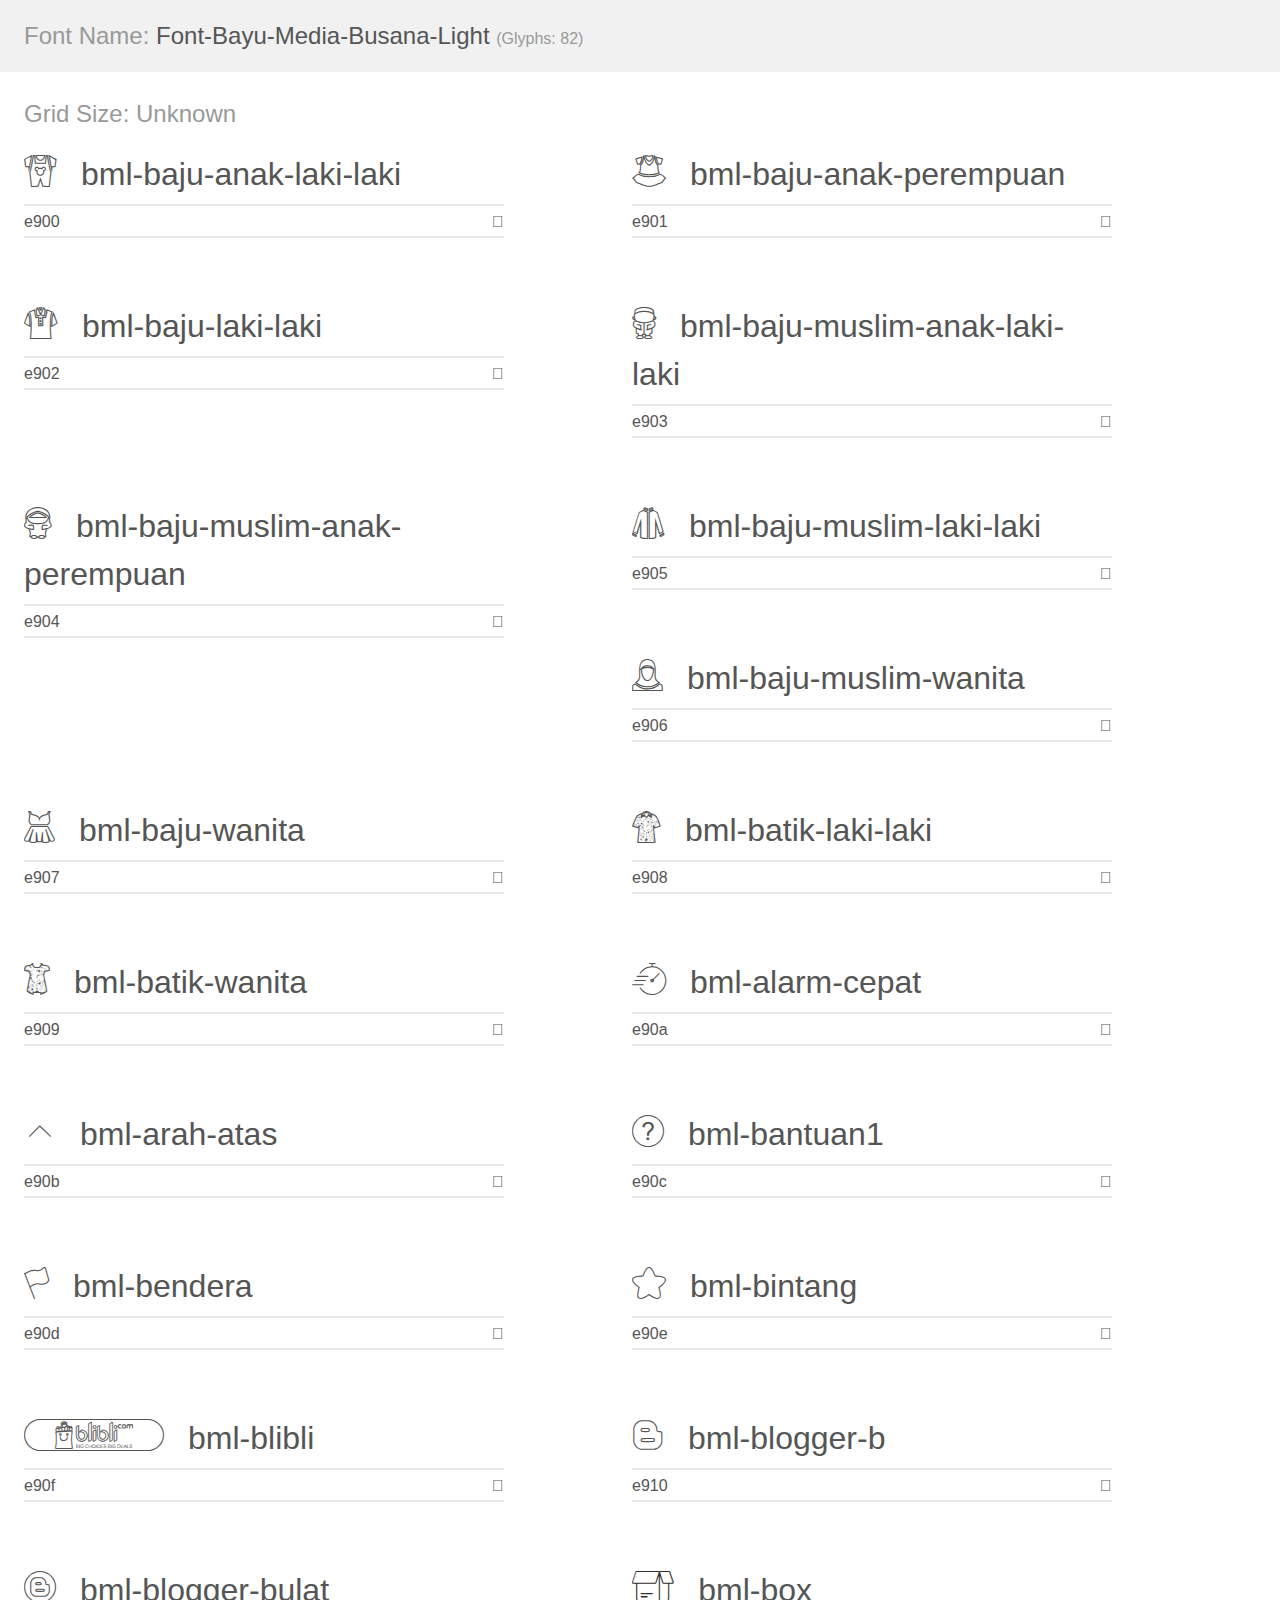
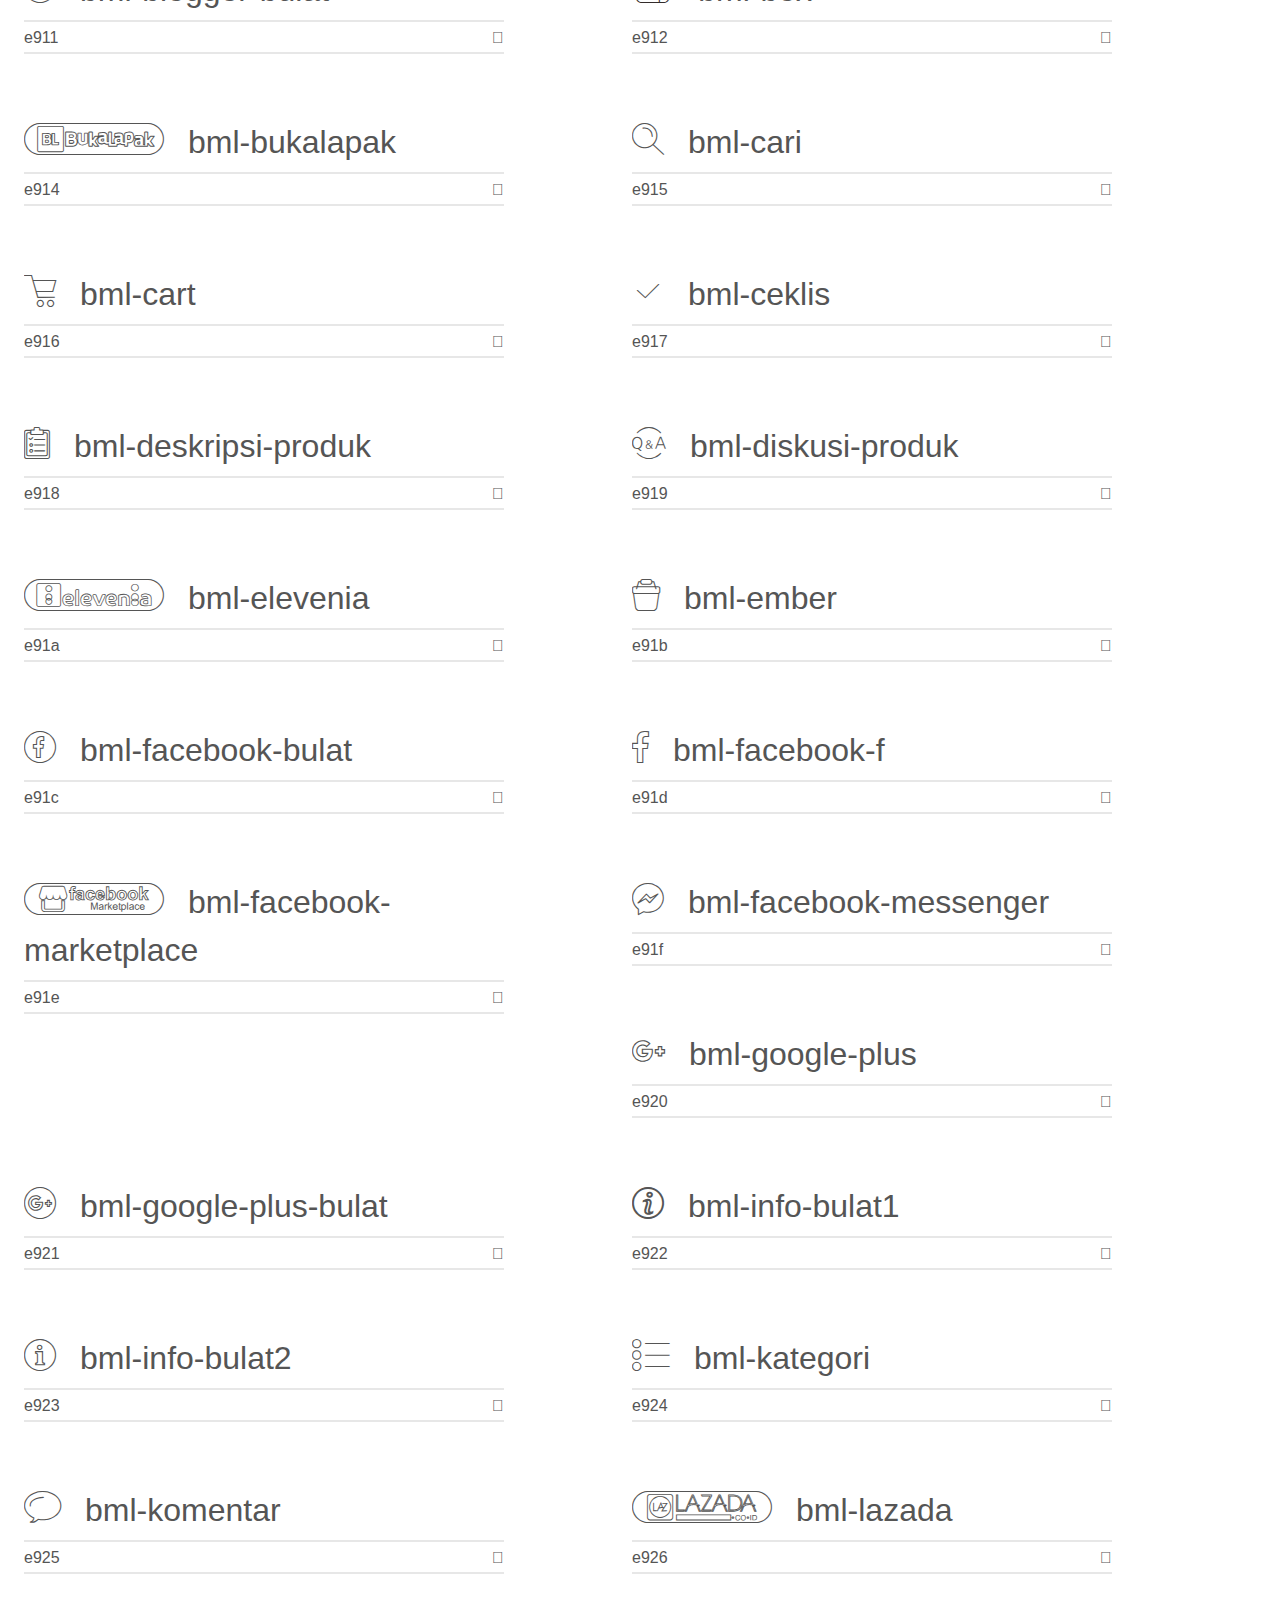
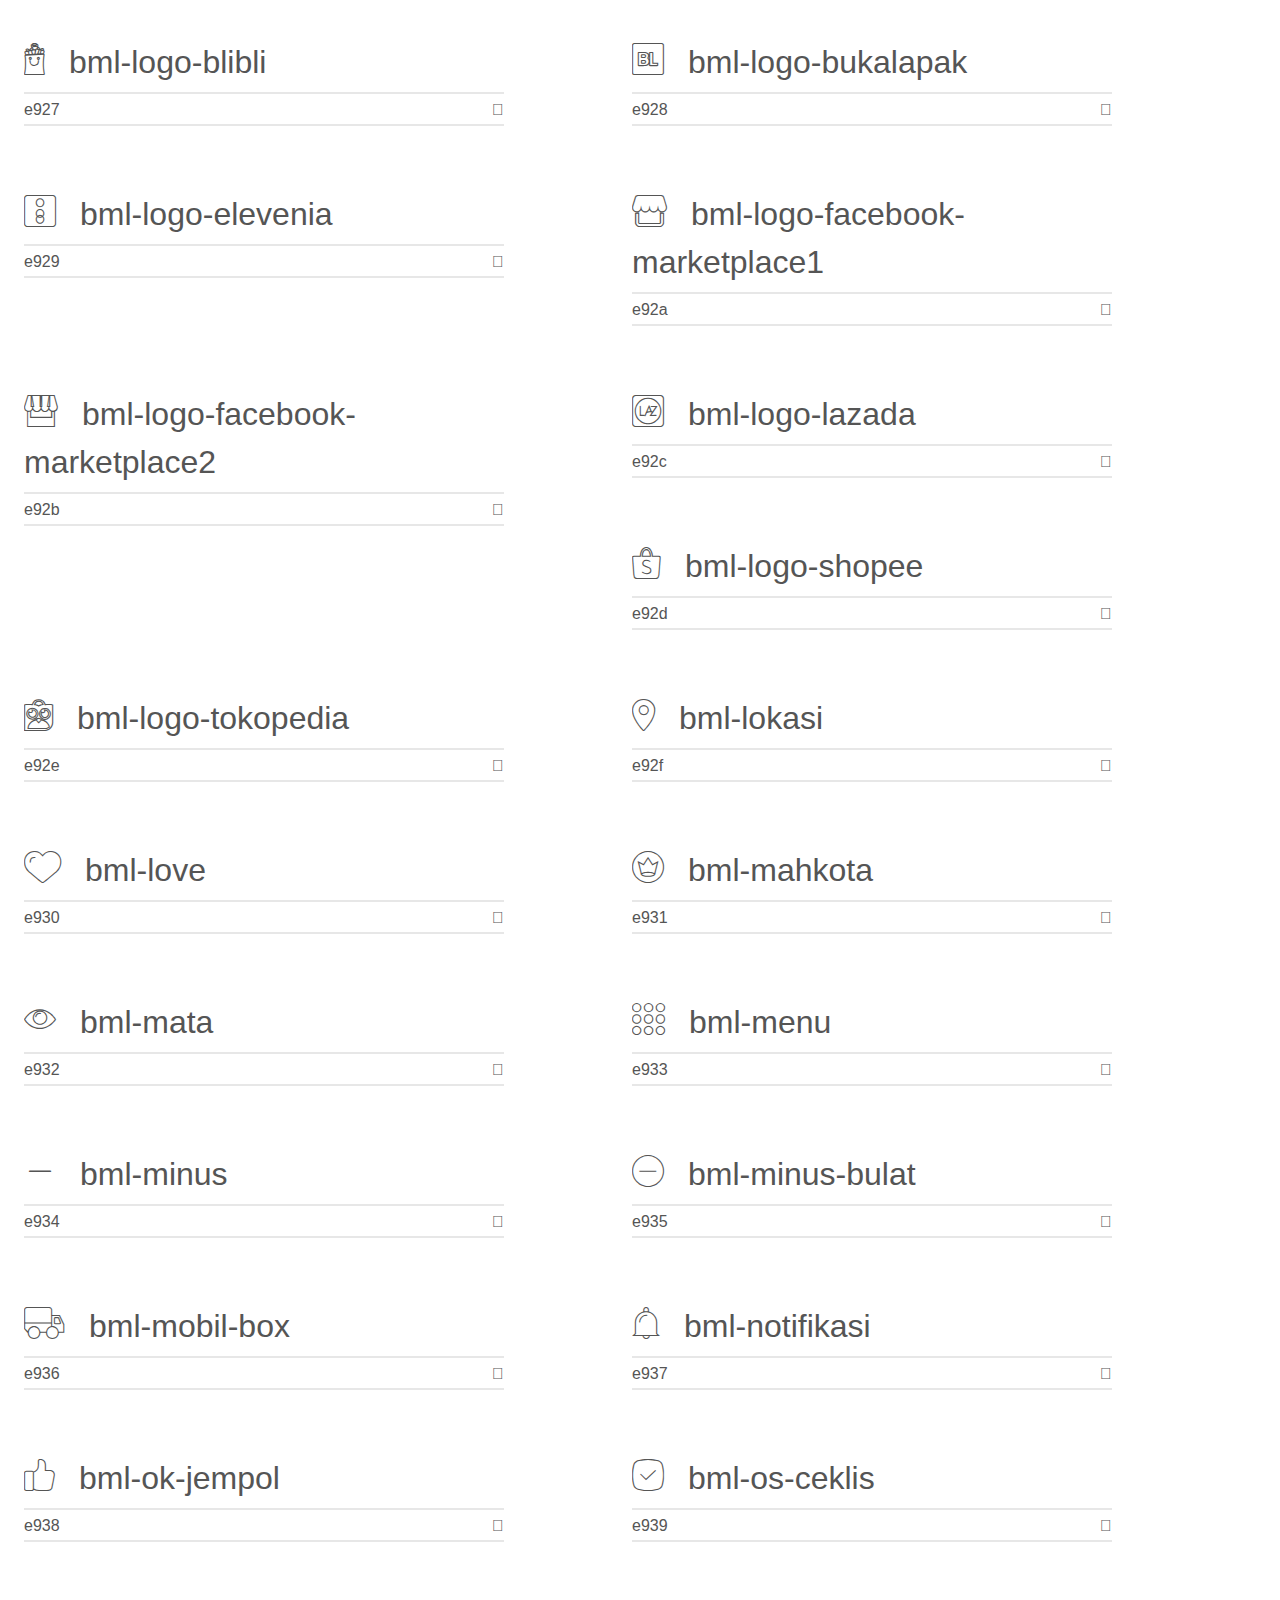
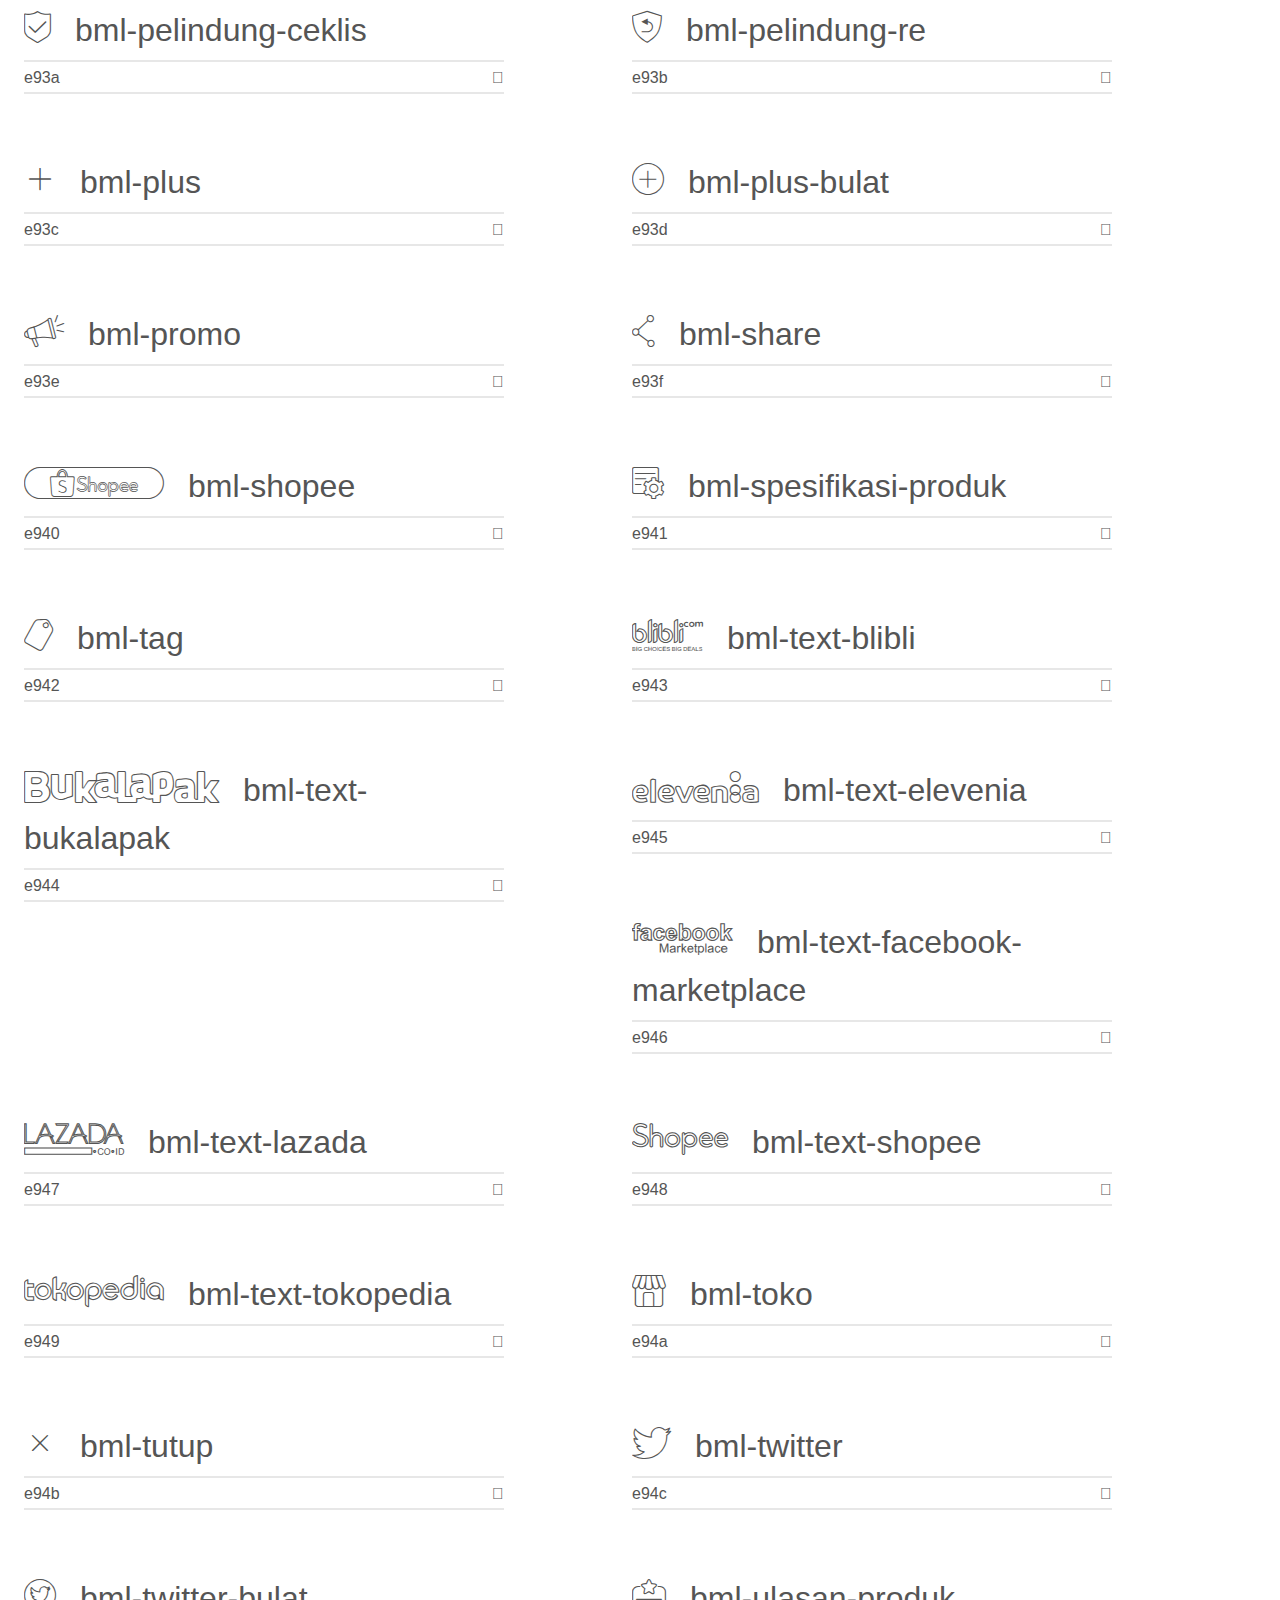
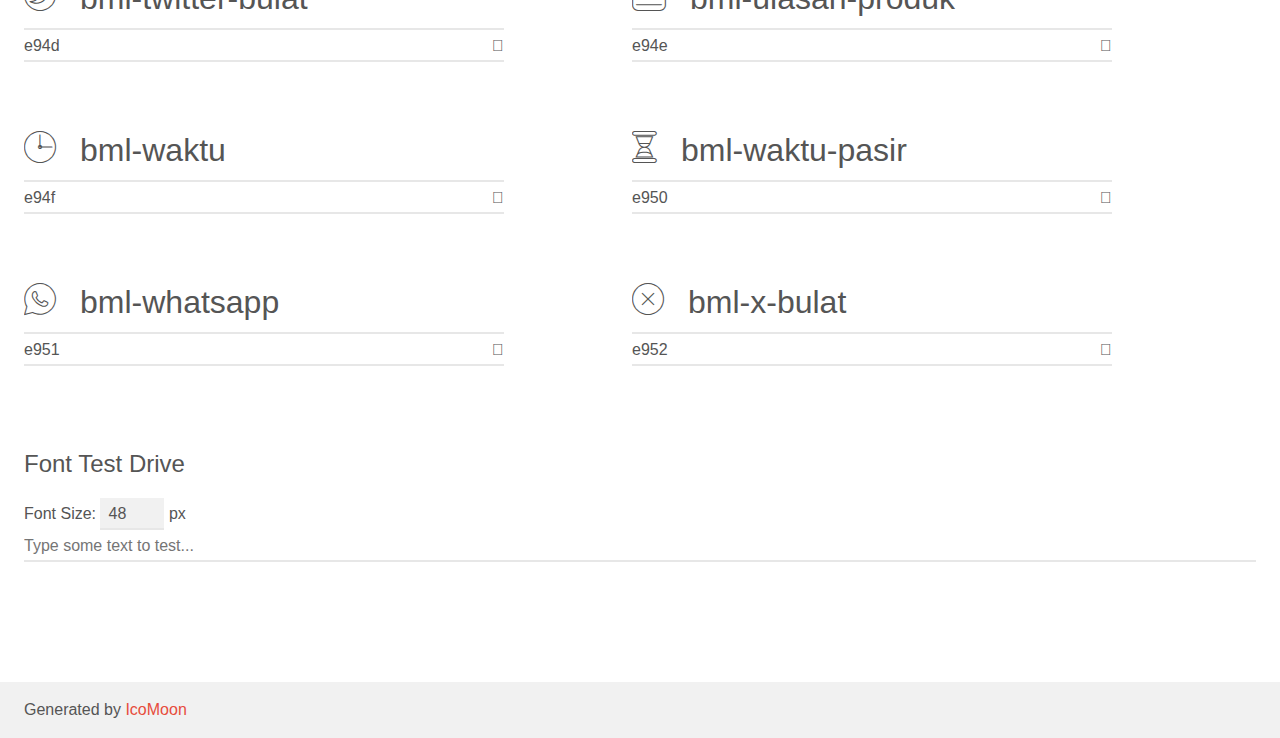
==== commit 48f69c68: "Add files via upload" ====
--- a/index.html
+++ b/index.html
@@ -2,8 +2,8 @@
 <html>
 <head>
     <meta charset="utf-8">
-    <title>Bayu Media Demo</title>
-    <meta name="description" content="An Icon Font Generated By Bayu Media.io">
+    <title>IcoMoon Demo</title>
+    <meta name="description" content="An Icon Font Generated By IcoMoon.io">
     <meta name="viewport" content="width=device-width, initial-scale=1">
     <link rel="stylesheet" href="demo-files/demo.css">
     <link rel="stylesheet" href="fontbusana.css">
@@ -1341,12 +1341,12 @@
         </label>
         <input id="testText" type="text" class="phl size1of1 mvl"
         placeholder="Type some text to test..." value=""/>
-        <div id="testDrive" class="Bayu Media-liga">&nbsp;
+        <div id="testDrive" class="icomoon-liga">&nbsp;
         </div>
     </div>
     <!--<![endif]-->
     <div class="bgc1 clearfix">
-        <p class="mhl">Generated by <a href="https://Bayu Media.io/app">Bayu Media</a></p>
+        <p class="mhl">Generated by <a href="https://icomoon.io/app">IcoMoon</a></p>
     </div>
 
     <script src="demo-files/demo.js"></script>
--- a/fontbusana.css
+++ b/fontbusana.css
@@ -1,14 +1,14 @@
 @font-face {
   font-family: 'Font-Bayu-Media-Busana-Light';
-  src:  url('fonts/Font-Bayu-Media-Busana-Light.eot?d7u362');
-  src:  url('fonts/Font-Bayu-Media-Busana-Light.eot?d7u362#iefix') format('embedded-opentype'),
-    url('fonts/Font-Bayu-Media-Busana-Light.ttf?d7u362') format('truetype'),
-    url('fonts/Font-Bayu-Media-Busana-Light.woff?d7u362') format('woff'),
-    url('fonts/Font-Bayu-Media-Busana-Light.svg?d7u362#Font-Bayu-Media-Busana-Light') format('svg');
+  src:  url('fonts/Font-Bayu-Media-Busana-Light.eot?ah3ext');
+  src:  url('fonts/Font-Bayu-Media-Busana-Light.eot?ah3ext#iefix') format('embedded-opentype'),
+    url('fonts/Font-Bayu-Media-Busana-Light.ttf?ah3ext') format('truetype'),
+    url('fonts/Font-Bayu-Media-Busana-Light.woff?ah3ext') format('woff'),
+    url('fonts/Font-Bayu-Media-Busana-Light.svg?ah3ext#Font-Bayu-Media-Busana-Light') format('svg');
   font-weight: normal;
   font-style: normal;
 }
-
+.bm{-moz-osx-font-smoothing:grayscale;-webkit-font-smoothing:antialiased;display:inline-block;font-style:normal;font-variant:normal;text-rendering:auto;line-height:1}.bm-lg{font-size:1.33333em;line-height:.75em;vertical-align:-.0667em}.bm-xs{font-size:.75em}.bm-sm{font-size:.875em}.bm-1x{font-size:1em}.bm-2x{font-size:2em}.bm-3x{font-size:3em}.bm-4x{font-size:4em}.bm-5x{font-size:5em}.bm-6x{font-size:6em}.bm-7x{font-size:7em}.bm-8x{font-size:8em}.bm-9x{font-size:9em}.bm-10x{font-size:10em}.bm-fw{text-align:center;width:1.25em}.bm-ul{list-style-type:none;margin-left:2.5em;padding-left:0}.bm-ul>li{position:relative}.bm-li{left:-2em;position:absolute;text-align:center;width:2em;line-height:inherit}.bm-border{border:.08em solid #eee;border-radius:.1em;padding:.2em .25em .15em}.bm-pull-left{float:left}.bm-pull-right{float:right}.fa.bm-pull-left,.fab.bm-pull-left,.fal.bm-pull-left,.far.bm-pull-left,.fas.bm-pull-left{margin-right:.3em}.fa.bm-pull-right,.fab.bm-pull-right,.fal.bm-pull-right,.far.bm-pull-right,.fas.bm-pull-right{margin-left:.3em}.bm-spin{animation:bm-spin 2s infinite linear}.bm-pulse{animation:bm-spin 1s infinite steps(8)}@keyframes bm-spin{0%{transform:rotate(0deg)}to{transform:rotate(1turn)}}.bm-rotate-90{-ms-filter:"progid:DXImageTransform.Microsoft.BasicImage(rotation=1)";transform:rotate(90deg)}.bm-rotate-180{-ms-filter:"progid:DXImageTransform.Microsoft.BasicImage(rotation=2)";transform:rotate(180deg)}.bm-rotate-270{-ms-filter:"progid:DXImageTransform.Microsoft.BasicImage(rotation=3)";transform:rotate(270deg)}.bm-flip-horizontal{-ms-filter:"progid:DXImageTransform.Microsoft.BasicImage(rotation=0, mirror=1)";transform:scaleX(-1)}.bm-flip-vertical{transform:scaleY(-1)}.bm-flip-horizontal.bm-flip-vertical,.bm-flip-vertical{-ms-filter:"progid:DXImageTransform.Microsoft.BasicImage(rotation=2, mirror=1)"}.bm-flip-horizontal.bm-flip-vertical{transform:scale(-1)}:root .bm-flip-horizontal,:root .bm-flip-vertical,:root .bm-rotate-90,:root .bm-rotate-180,:root .bm-rotate-270{filter:none}.bm-stack{display:inline-block;height:2em;line-height:2em;position:relative;vertical-align:middle;width:2.5em}.bm-stack-1x,.bm-stack-2x{left:0;position:absolute;text-align:center;width:100%}.bm-stack-1x{line-height:inherit}.bm-stack-2x{font-size:2em}.bm-inverse{color:#fff}
 i {
   /* use !important to prevent issues with browser extensions that change fonts */
   font-family: 'Font-Bayu-Media-Busana-Light' !important;
@@ -23,7 +23,7 @@
   -webkit-font-smoothing: antialiased;
   -moz-osx-font-smoothing: grayscale;
 }
-.bm{-moz-osx-font-smoothing:grayscale;-webkit-font-smoothing:antialiased;display:inline-block;font-style:normal;font-variant:normal;text-rendering:auto;line-height:1}.bm-lg{font-size:1.33333em;line-height:.75em;vertical-align:-.0667em}.bm-xs{font-size:.75em}.bm-sm{font-size:.875em}.bm-1x{font-size:1em}.bm-2x{font-size:2em}.bm-3x{font-size:3em}.bm-4x{font-size:4em}.bm-5x{font-size:5em}.bm-6x{font-size:6em}.bm-7x{font-size:7em}.bm-8x{font-size:8em}.bm-9x{font-size:9em}.bm-10x{font-size:10em}.bm-fw{text-align:center;width:1.25em}.bm-ul{list-style-type:none;margin-left:2.5em;padding-left:0}.bm-ul>li{position:relative}.bm-li{left:-2em;position:absolute;text-align:center;width:2em;line-height:inherit}.bm-border{border:.08em solid #eee;border-radius:.1em;padding:.2em .25em .15em}.bm-pull-left{float:left}.bm-pull-right{float:right}.fa.bm-pull-left,.fab.bm-pull-left,.fal.bm-pull-left,.far.bm-pull-left,.fas.bm-pull-left{margin-right:.3em}.fa.bm-pull-right,.fab.bm-pull-right,.fal.bm-pull-right,.far.bm-pull-right,.fas.bm-pull-right{margin-left:.3em}.bm-spin{animation:bm-spin 2s infinite linear}.bm-pulse{animation:bm-spin 1s infinite steps(8)}@keyframes bm-spin{0%{transform:rotate(0deg)}to{transform:rotate(1turn)}}.bm-rotate-90{-ms-filter:"progid:DXImageTransform.Microsoft.BasicImage(rotation=1)";transform:rotate(90deg)}.bm-rotate-180{-ms-filter:"progid:DXImageTransform.Microsoft.BasicImage(rotation=2)";transform:rotate(180deg)}.bm-rotate-270{-ms-filter:"progid:DXImageTransform.Microsoft.BasicImage(rotation=3)";transform:rotate(270deg)}.bm-flip-horizontal{-ms-filter:"progid:DXImageTransform.Microsoft.BasicImage(rotation=0, mirror=1)";transform:scaleX(-1)}.bm-flip-vertical{transform:scaleY(-1)}.bm-flip-horizontal.bm-flip-vertical,.bm-flip-vertical{-ms-filter:"progid:DXImageTransform.Microsoft.BasicImage(rotation=2, mirror=1)"}.bm-flip-horizontal.bm-flip-vertical{transform:scale(-1)}:root .bm-flip-horizontal,:root .bm-flip-vertical,:root .bm-rotate-90,:root .bm-rotate-180,:root .bm-rotate-270{filter:none}.bm-stack{display:inline-block;height:2em;line-height:2em;position:relative;vertical-align:middle;width:2.5em}.bm-stack-1x,.bm-stack-2x{left:0;position:absolute;text-align:center;width:100%}.bm-stack-1x{line-height:inherit}.bm-stack-2x{font-size:2em}.bm-inverse{color:#fff}
+
 .bml-baju-anak-laki-laki:before {
   content: "\e900";
 }
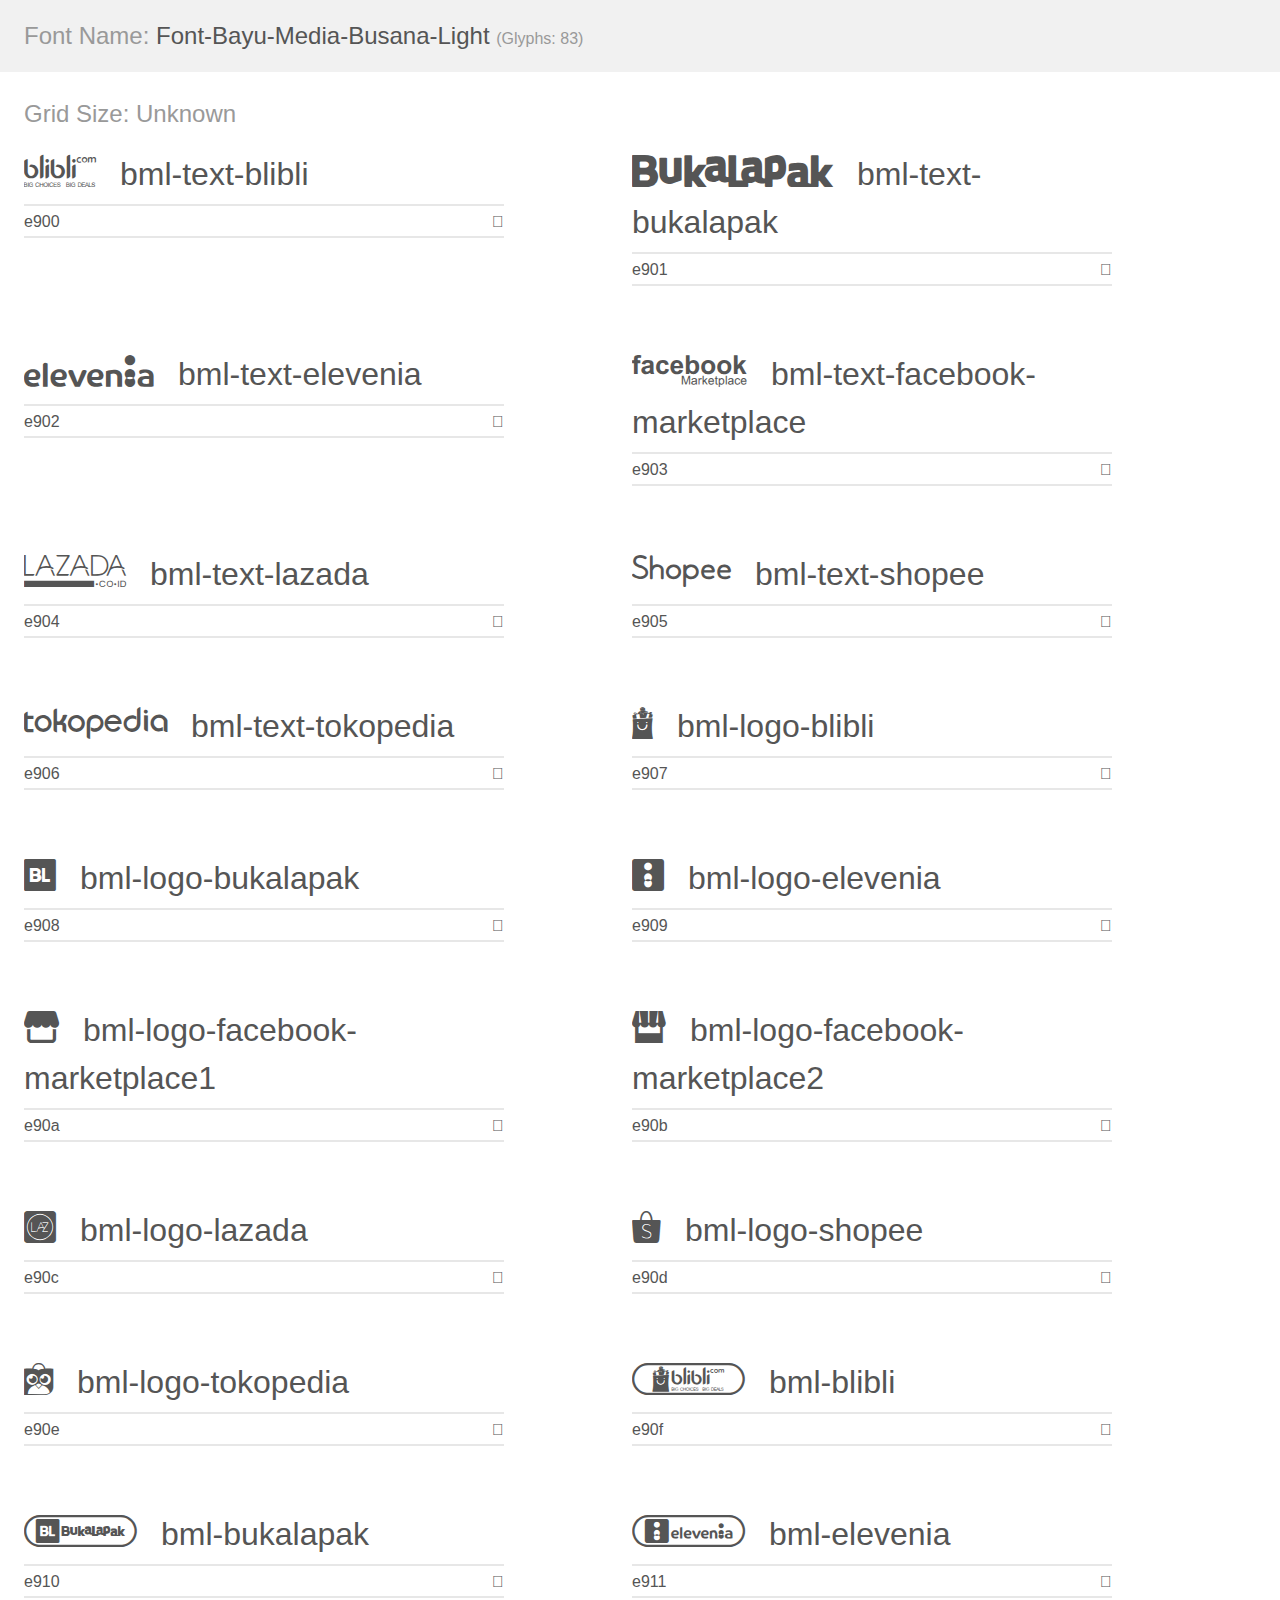
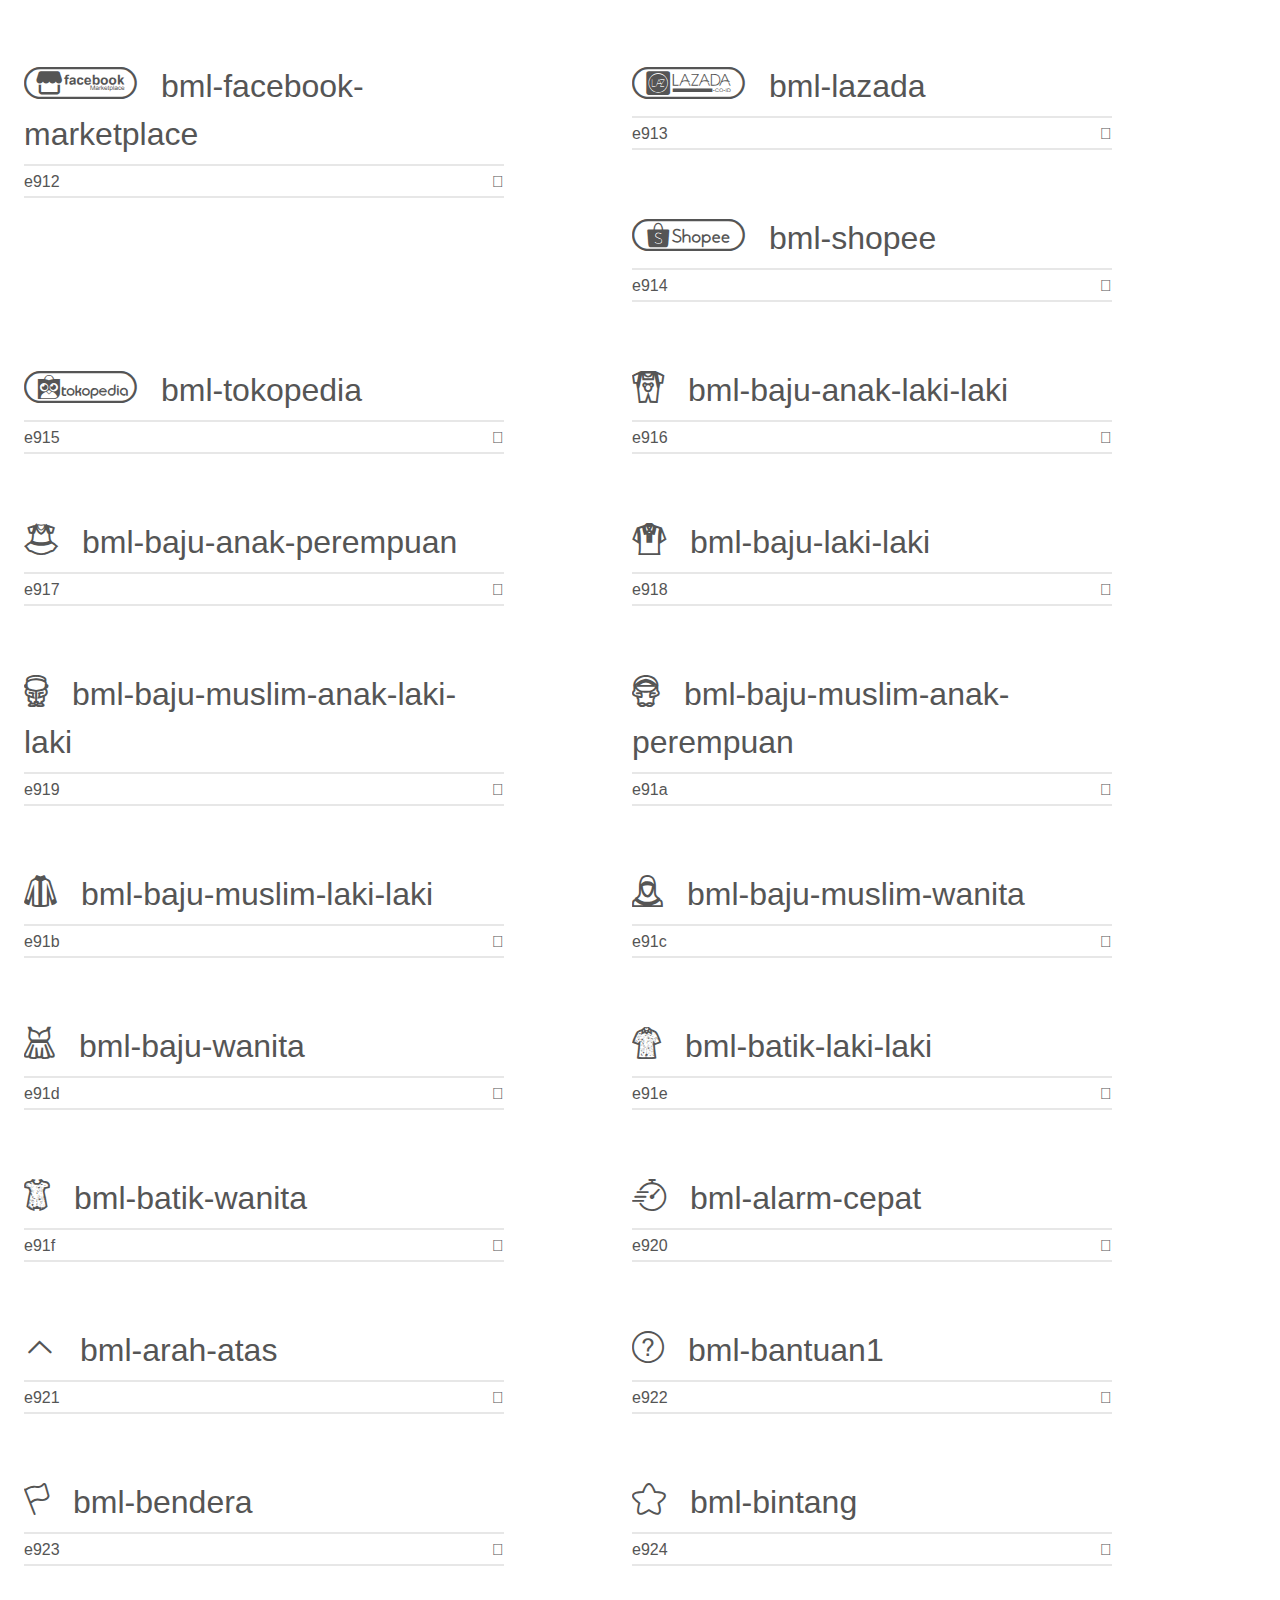
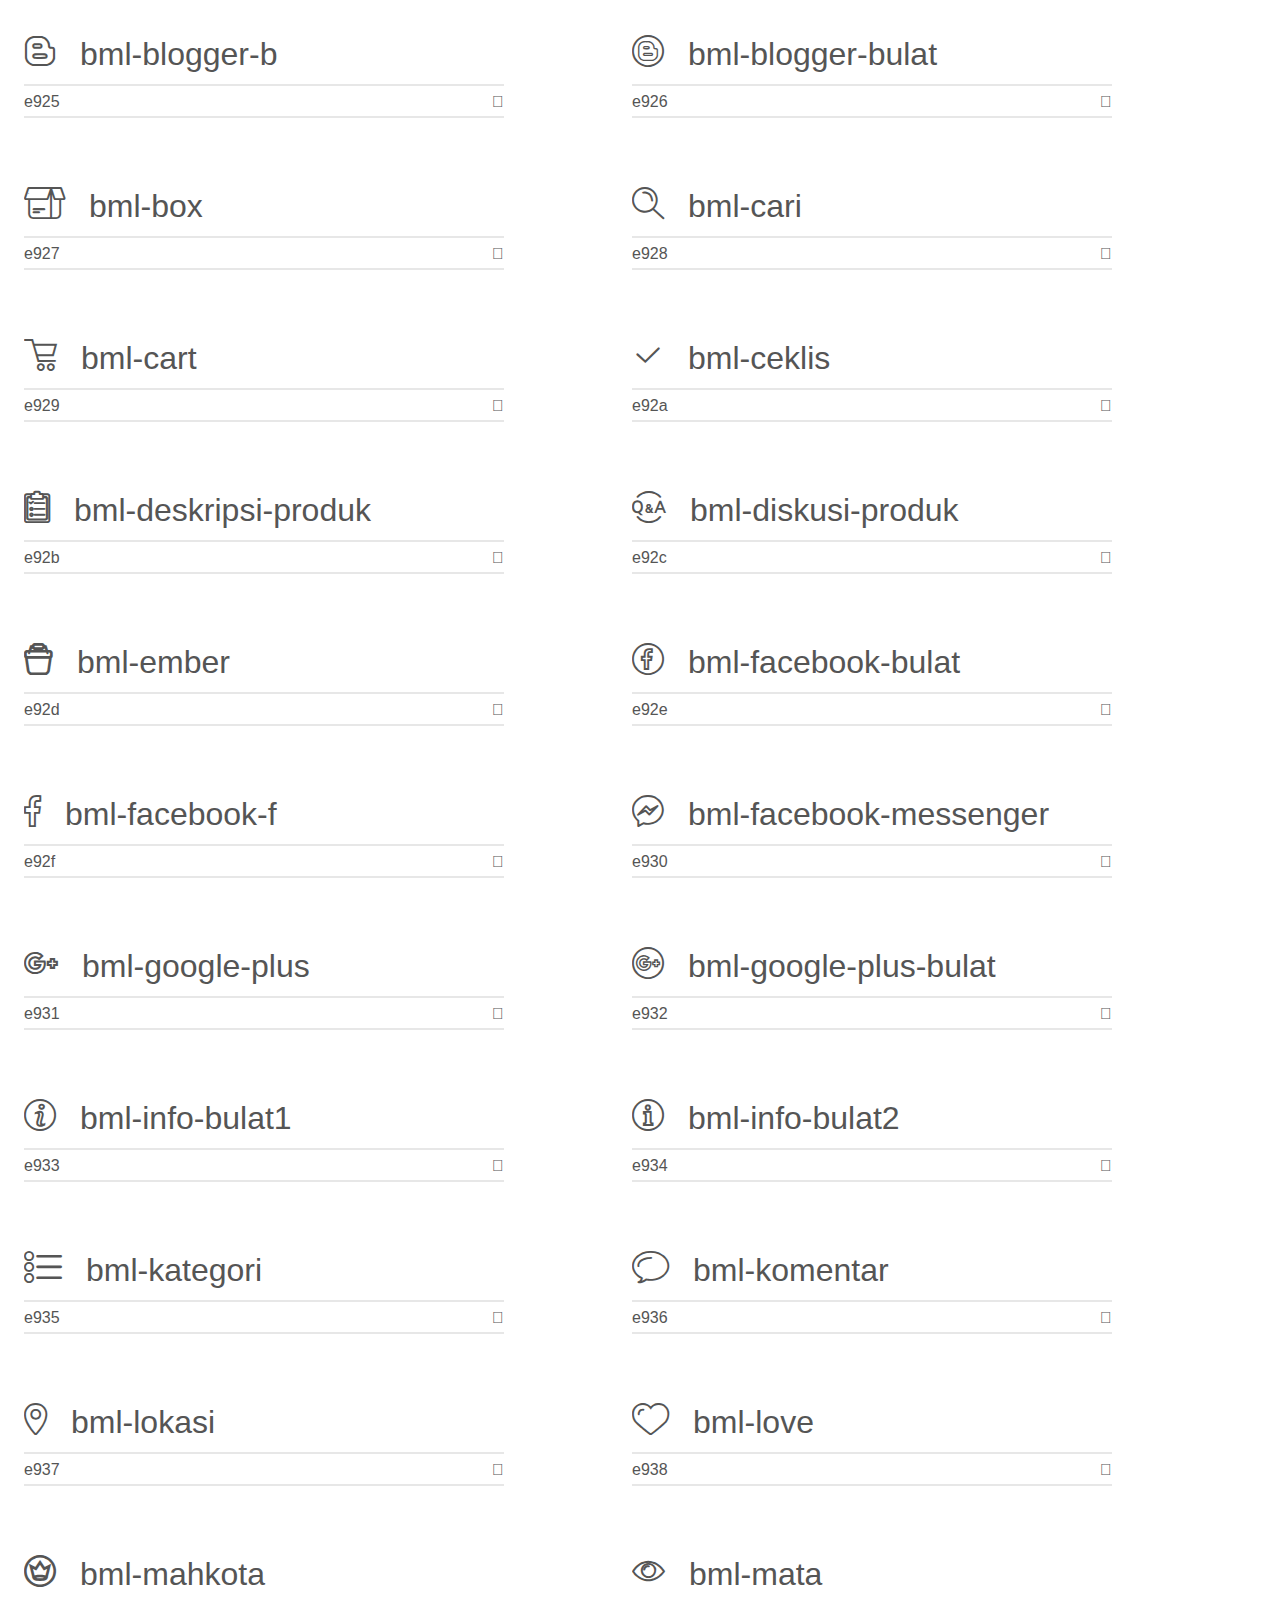
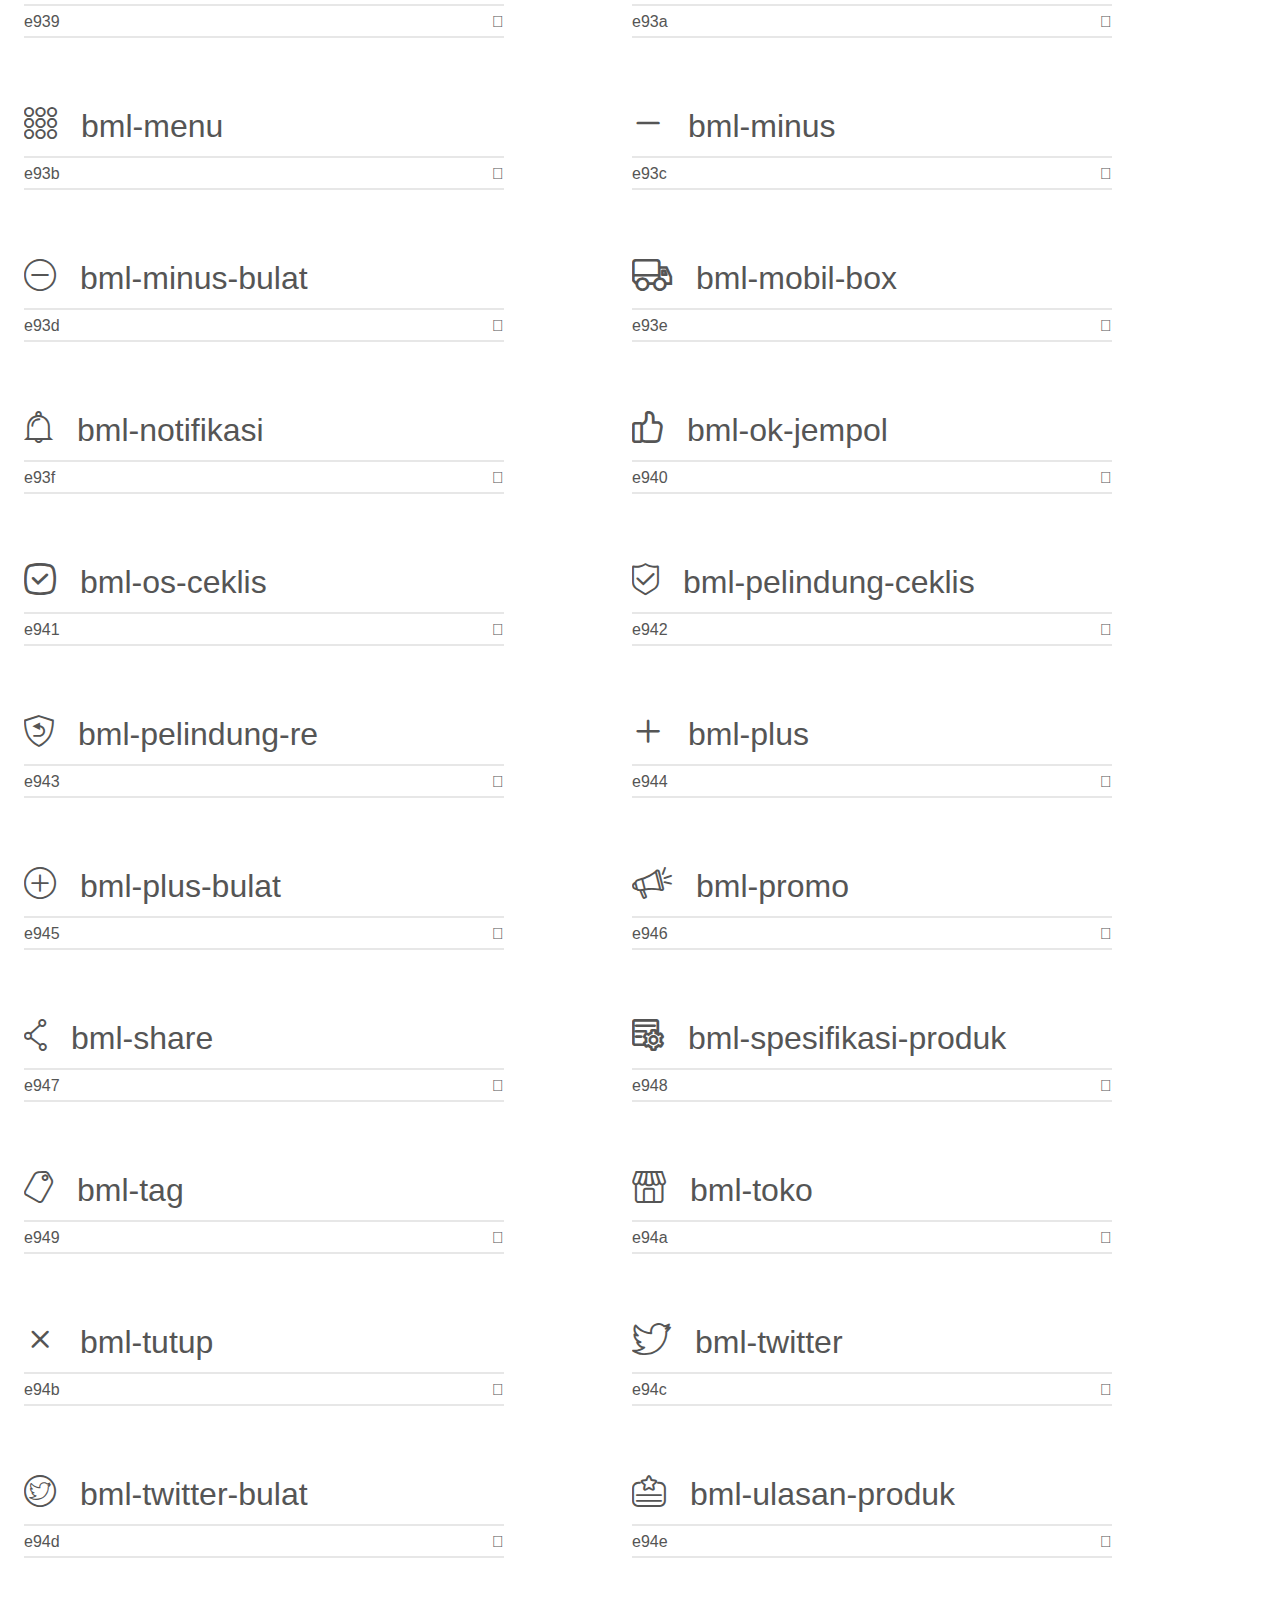
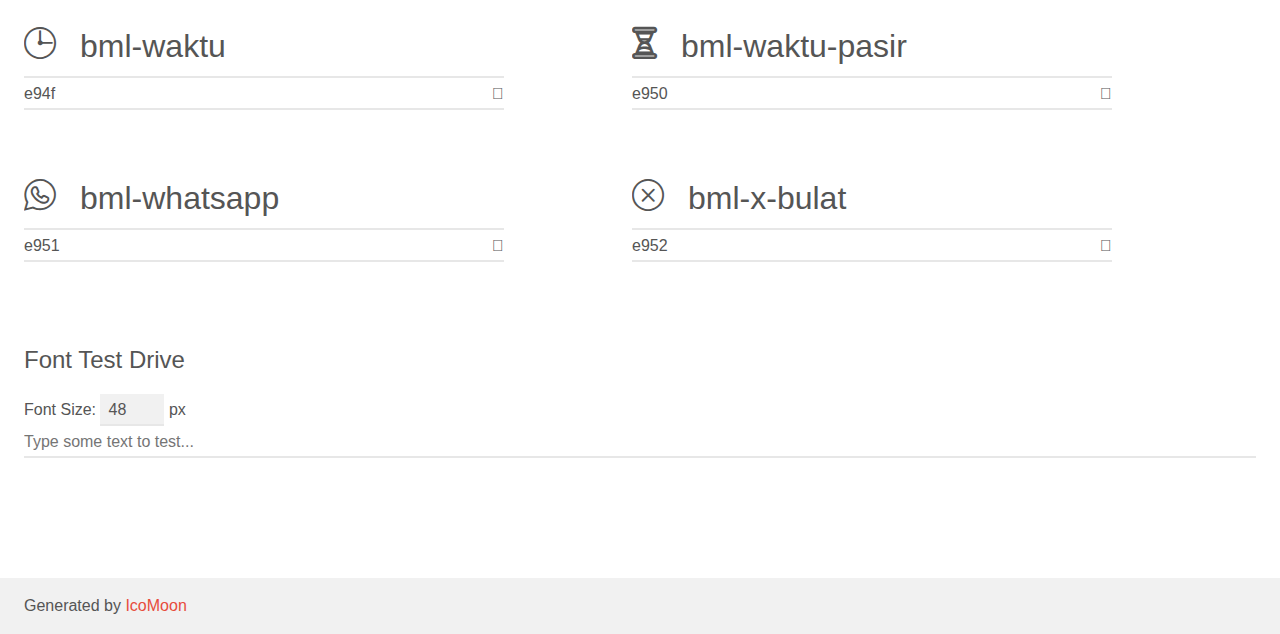
==== commit beecb5a1: "Add files via upload" ====
--- a/index.html
+++ b/index.html
@@ -6,23 +6,23 @@
     <meta name="description" content="An Icon Font Generated By IcoMoon.io">
     <meta name="viewport" content="width=device-width, initial-scale=1">
     <link rel="stylesheet" href="demo-files/demo.css">
-    <link rel="stylesheet" href="fontbusana.css">
+    <link rel="stylesheet" href="fontbayumediabusanalight.css">
     <!--[if lt IE 8]><!-->
     <link rel="stylesheet" href="ie7/ie7.css">
     <!--<![endif]-->
 </head>
 <body>
     <div class="bgc1 clearfix">
-        <h1 class="mhmm mvm"><span class="fgc1">Font Name:</span> Font-Bayu-Media-Busana-Light <small class="fgc1">(Glyphs:&nbsp;82)</small></h1>
+        <h1 class="mhmm mvm"><span class="fgc1">Font Name:</span> Font-Bayu-Media-Busana-Light <small class="fgc1">(Glyphs:&nbsp;83)</small></h1>
     </div>
     <div class="clearfix mhl ptl">
         <h1 class="mvm mtn fgc1">Grid Size: Unknown</h1>
         <div class="glyph fs1">
             <div class="clearfix bshadow0 pbs">
-                <i class="bml-baju-anak-laki-laki">
-                
-                </i>
-                <span class="mls"> bml-baju-anak-laki-laki</span>
+                <i class="bml-text-blibli">
+                
+                </i>
+                <span class="mls"> bml-text-blibli</span>
             </div>
             <fieldset class="fs0 size1of1 clearfix hidden-false">
                 <input type="text" readonly value="e900" class="unit size1of2" />
@@ -35,10 +35,10 @@
         </div>
         <div class="glyph fs1">
             <div class="clearfix bshadow0 pbs">
-                <i class="bml-baju-anak-perempuan">
-                
-                </i>
-                <span class="mls"> bml-baju-anak-perempuan</span>
+                <i class="bml-text-bukalapak">
+                
+                </i>
+                <span class="mls"> bml-text-bukalapak</span>
             </div>
             <fieldset class="fs0 size1of1 clearfix hidden-false">
                 <input type="text" readonly value="e901" class="unit size1of2" />
@@ -51,10 +51,10 @@
         </div>
         <div class="glyph fs1">
             <div class="clearfix bshadow0 pbs">
-                <i class="bml-baju-laki-laki">
-                
-                </i>
-                <span class="mls"> bml-baju-laki-laki</span>
+                <i class="bml-text-elevenia">
+                
+                </i>
+                <span class="mls"> bml-text-elevenia</span>
             </div>
             <fieldset class="fs0 size1of1 clearfix hidden-false">
                 <input type="text" readonly value="e902" class="unit size1of2" />
@@ -67,10 +67,10 @@
         </div>
         <div class="glyph fs1">
             <div class="clearfix bshadow0 pbs">
-                <i class="bml-baju-muslim-anak-laki-laki">
-                
-                </i>
-                <span class="mls"> bml-baju-muslim-anak-laki-laki</span>
+                <i class="bml-text-facebook-marketplace">
+                
+                </i>
+                <span class="mls"> bml-text-facebook-marketplace</span>
             </div>
             <fieldset class="fs0 size1of1 clearfix hidden-false">
                 <input type="text" readonly value="e903" class="unit size1of2" />
@@ -83,10 +83,10 @@
         </div>
         <div class="glyph fs1">
             <div class="clearfix bshadow0 pbs">
-                <i class="bml-baju-muslim-anak-perempuan">
-                
-                </i>
-                <span class="mls"> bml-baju-muslim-anak-perempuan</span>
+                <i class="bml-text-lazada">
+                
+                </i>
+                <span class="mls"> bml-text-lazada</span>
             </div>
             <fieldset class="fs0 size1of1 clearfix hidden-false">
                 <input type="text" readonly value="e904" class="unit size1of2" />
@@ -99,10 +99,10 @@
         </div>
         <div class="glyph fs1">
             <div class="clearfix bshadow0 pbs">
-                <i class="bml-baju-muslim-laki-laki">
-                
-                </i>
-                <span class="mls"> bml-baju-muslim-laki-laki</span>
+                <i class="bml-text-shopee">
+                
+                </i>
+                <span class="mls"> bml-text-shopee</span>
             </div>
             <fieldset class="fs0 size1of1 clearfix hidden-false">
                 <input type="text" readonly value="e905" class="unit size1of2" />
@@ -115,10 +115,10 @@
         </div>
         <div class="glyph fs1">
             <div class="clearfix bshadow0 pbs">
-                <i class="bml-baju-muslim-wanita">
-                
-                </i>
-                <span class="mls"> bml-baju-muslim-wanita</span>
+                <i class="bml-text-tokopedia">
+                
+                </i>
+                <span class="mls"> bml-text-tokopedia</span>
             </div>
             <fieldset class="fs0 size1of1 clearfix hidden-false">
                 <input type="text" readonly value="e906" class="unit size1of2" />
@@ -131,10 +131,10 @@
         </div>
         <div class="glyph fs1">
             <div class="clearfix bshadow0 pbs">
-                <i class="bml-baju-wanita">
-                
-                </i>
-                <span class="mls"> bml-baju-wanita</span>
+                <i class="bml-logo-blibli">
+                
+                </i>
+                <span class="mls"> bml-logo-blibli</span>
             </div>
             <fieldset class="fs0 size1of1 clearfix hidden-false">
                 <input type="text" readonly value="e907" class="unit size1of2" />
@@ -147,10 +147,10 @@
         </div>
         <div class="glyph fs1">
             <div class="clearfix bshadow0 pbs">
-                <i class="bml-batik-laki-laki">
-                
-                </i>
-                <span class="mls"> bml-batik-laki-laki</span>
+                <i class="bml-logo-bukalapak">
+                
+                </i>
+                <span class="mls"> bml-logo-bukalapak</span>
             </div>
             <fieldset class="fs0 size1of1 clearfix hidden-false">
                 <input type="text" readonly value="e908" class="unit size1of2" />
@@ -163,10 +163,10 @@
         </div>
         <div class="glyph fs1">
             <div class="clearfix bshadow0 pbs">
-                <i class="bml-batik-wanita">
-                
-                </i>
-                <span class="mls"> bml-batik-wanita</span>
+                <i class="bml-logo-elevenia">
+                
+                </i>
+                <span class="mls"> bml-logo-elevenia</span>
             </div>
             <fieldset class="fs0 size1of1 clearfix hidden-false">
                 <input type="text" readonly value="e909" class="unit size1of2" />
@@ -179,10 +179,10 @@
         </div>
         <div class="glyph fs1">
             <div class="clearfix bshadow0 pbs">
-                <i class="bml-alarm-cepat">
-                
-                </i>
-                <span class="mls"> bml-alarm-cepat</span>
+                <i class="bml-logo-facebook-marketplace1">
+                
+                </i>
+                <span class="mls"> bml-logo-facebook-marketplace1</span>
             </div>
             <fieldset class="fs0 size1of1 clearfix hidden-false">
                 <input type="text" readonly value="e90a" class="unit size1of2" />
@@ -195,10 +195,10 @@
         </div>
         <div class="glyph fs1">
             <div class="clearfix bshadow0 pbs">
-                <i class="bml-arah-atas">
-                
-                </i>
-                <span class="mls"> bml-arah-atas</span>
+                <i class="bml-logo-facebook-marketplace2">
+                
+                </i>
+                <span class="mls"> bml-logo-facebook-marketplace2</span>
             </div>
             <fieldset class="fs0 size1of1 clearfix hidden-false">
                 <input type="text" readonly value="e90b" class="unit size1of2" />
@@ -211,10 +211,10 @@
         </div>
         <div class="glyph fs1">
             <div class="clearfix bshadow0 pbs">
-                <i class="bml-bantuan1">
-                
-                </i>
-                <span class="mls"> bml-bantuan1</span>
+                <i class="bml-logo-lazada">
+                
+                </i>
+                <span class="mls"> bml-logo-lazada</span>
             </div>
             <fieldset class="fs0 size1of1 clearfix hidden-false">
                 <input type="text" readonly value="e90c" class="unit size1of2" />
@@ -227,10 +227,10 @@
         </div>
         <div class="glyph fs1">
             <div class="clearfix bshadow0 pbs">
-                <i class="bml-bendera">
-                
-                </i>
-                <span class="mls"> bml-bendera</span>
+                <i class="bml-logo-shopee">
+                
+                </i>
+                <span class="mls"> bml-logo-shopee</span>
             </div>
             <fieldset class="fs0 size1of1 clearfix hidden-false">
                 <input type="text" readonly value="e90d" class="unit size1of2" />
@@ -243,10 +243,10 @@
         </div>
         <div class="glyph fs1">
             <div class="clearfix bshadow0 pbs">
-                <i class="bml-bintang">
-                
-                </i>
-                <span class="mls"> bml-bintang</span>
+                <i class="bml-logo-tokopedia">
+                
+                </i>
+                <span class="mls"> bml-logo-tokopedia</span>
             </div>
             <fieldset class="fs0 size1of1 clearfix hidden-false">
                 <input type="text" readonly value="e90e" class="unit size1of2" />
@@ -275,10 +275,10 @@
         </div>
         <div class="glyph fs1">
             <div class="clearfix bshadow0 pbs">
-                <i class="bml-blogger-b">
-                
-                </i>
-                <span class="mls"> bml-blogger-b</span>
+                <i class="bml-bukalapak">
+                
+                </i>
+                <span class="mls"> bml-bukalapak</span>
             </div>
             <fieldset class="fs0 size1of1 clearfix hidden-false">
                 <input type="text" readonly value="e910" class="unit size1of2" />
@@ -291,10 +291,10 @@
         </div>
         <div class="glyph fs1">
             <div class="clearfix bshadow0 pbs">
-                <i class="bml-blogger-bulat">
-                
-                </i>
-                <span class="mls"> bml-blogger-bulat</span>
+                <i class="bml-elevenia">
+                
+                </i>
+                <span class="mls"> bml-elevenia</span>
             </div>
             <fieldset class="fs0 size1of1 clearfix hidden-false">
                 <input type="text" readonly value="e911" class="unit size1of2" />
@@ -307,10 +307,10 @@
         </div>
         <div class="glyph fs1">
             <div class="clearfix bshadow0 pbs">
-                <i class="bml-box">
-                <span class="path1"></span><span class="path2"></span>
-                </i>
-                <span class="mls"> bml-box</span>
+                <i class="bml-facebook-marketplace">
+                
+                </i>
+                <span class="mls"> bml-facebook-marketplace</span>
             </div>
             <fieldset class="fs0 size1of1 clearfix hidden-false">
                 <input type="text" readonly value="e912" class="unit size1of2" />
@@ -323,10 +323,26 @@
         </div>
         <div class="glyph fs1">
             <div class="clearfix bshadow0 pbs">
-                <i class="bml-bukalapak">
-                
-                </i>
-                <span class="mls"> bml-bukalapak</span>
+                <i class="bml-lazada">
+                
+                </i>
+                <span class="mls"> bml-lazada</span>
+            </div>
+            <fieldset class="fs0 size1of1 clearfix hidden-false">
+                <input type="text" readonly value="e913" class="unit size1of2" />
+                <input type="text" maxlength="1" readonly value="&#xe913;" class="unitRight size1of2 talign-right" />
+            </fieldset>
+            <div class="fs0 bshadow0 clearfix hidden-true">
+                <span class="unit pvs fgc1">liga: </span>
+                <input type="text" readonly value="" class="liga unitRight" />
+            </div>
+        </div>
+        <div class="glyph fs1">
+            <div class="clearfix bshadow0 pbs">
+                <i class="bml-shopee">
+                
+                </i>
+                <span class="mls"> bml-shopee</span>
             </div>
             <fieldset class="fs0 size1of1 clearfix hidden-false">
                 <input type="text" readonly value="e914" class="unit size1of2" />
@@ -339,10 +355,10 @@
         </div>
         <div class="glyph fs1">
             <div class="clearfix bshadow0 pbs">
-                <i class="bml-cari">
-                
-                </i>
-                <span class="mls"> bml-cari</span>
+                <i class="bml-tokopedia">
+                
+                </i>
+                <span class="mls"> bml-tokopedia</span>
             </div>
             <fieldset class="fs0 size1of1 clearfix hidden-false">
                 <input type="text" readonly value="e915" class="unit size1of2" />
@@ -355,10 +371,10 @@
         </div>
         <div class="glyph fs1">
             <div class="clearfix bshadow0 pbs">
-                <i class="bml-cart">
-                
-                </i>
-                <span class="mls"> bml-cart</span>
+                <i class="bml-baju-anak-laki-laki">
+                
+                </i>
+                <span class="mls"> bml-baju-anak-laki-laki</span>
             </div>
             <fieldset class="fs0 size1of1 clearfix hidden-false">
                 <input type="text" readonly value="e916" class="unit size1of2" />
@@ -371,10 +387,10 @@
         </div>
         <div class="glyph fs1">
             <div class="clearfix bshadow0 pbs">
-                <i class="bml-ceklis">
-                
-                </i>
-                <span class="mls"> bml-ceklis</span>
+                <i class="bml-baju-anak-perempuan">
+                
+                </i>
+                <span class="mls"> bml-baju-anak-perempuan</span>
             </div>
             <fieldset class="fs0 size1of1 clearfix hidden-false">
                 <input type="text" readonly value="e917" class="unit size1of2" />
@@ -387,10 +403,10 @@
         </div>
         <div class="glyph fs1">
             <div class="clearfix bshadow0 pbs">
-                <i class="bml-deskripsi-produk">
-                
-                </i>
-                <span class="mls"> bml-deskripsi-produk</span>
+                <i class="bml-baju-laki-laki">
+                
+                </i>
+                <span class="mls"> bml-baju-laki-laki</span>
             </div>
             <fieldset class="fs0 size1of1 clearfix hidden-false">
                 <input type="text" readonly value="e918" class="unit size1of2" />
@@ -403,10 +419,10 @@
         </div>
         <div class="glyph fs1">
             <div class="clearfix bshadow0 pbs">
-                <i class="bml-diskusi-produk">
-                
-                </i>
-                <span class="mls"> bml-diskusi-produk</span>
+                <i class="bml-baju-muslim-anak-laki-laki">
+                
+                </i>
+                <span class="mls"> bml-baju-muslim-anak-laki-laki</span>
             </div>
             <fieldset class="fs0 size1of1 clearfix hidden-false">
                 <input type="text" readonly value="e919" class="unit size1of2" />
@@ -419,10 +435,10 @@
         </div>
         <div class="glyph fs1">
             <div class="clearfix bshadow0 pbs">
-                <i class="bml-elevenia">
-                
-                </i>
-                <span class="mls"> bml-elevenia</span>
+                <i class="bml-baju-muslim-anak-perempuan">
+                
+                </i>
+                <span class="mls"> bml-baju-muslim-anak-perempuan</span>
             </div>
             <fieldset class="fs0 size1of1 clearfix hidden-false">
                 <input type="text" readonly value="e91a" class="unit size1of2" />
@@ -435,10 +451,10 @@
         </div>
         <div class="glyph fs1">
             <div class="clearfix bshadow0 pbs">
-                <i class="bml-ember">
-                
-                </i>
-                <span class="mls"> bml-ember</span>
+                <i class="bml-baju-muslim-laki-laki">
+                
+                </i>
+                <span class="mls"> bml-baju-muslim-laki-laki</span>
             </div>
             <fieldset class="fs0 size1of1 clearfix hidden-false">
                 <input type="text" readonly value="e91b" class="unit size1of2" />
@@ -451,10 +467,10 @@
         </div>
         <div class="glyph fs1">
             <div class="clearfix bshadow0 pbs">
-                <i class="bml-facebook-bulat">
-                
-                </i>
-                <span class="mls"> bml-facebook-bulat</span>
+                <i class="bml-baju-muslim-wanita">
+                
+                </i>
+                <span class="mls"> bml-baju-muslim-wanita</span>
             </div>
             <fieldset class="fs0 size1of1 clearfix hidden-false">
                 <input type="text" readonly value="e91c" class="unit size1of2" />
@@ -467,10 +483,10 @@
         </div>
         <div class="glyph fs1">
             <div class="clearfix bshadow0 pbs">
-                <i class="bml-facebook-f">
-                
-                </i>
-                <span class="mls"> bml-facebook-f</span>
+                <i class="bml-baju-wanita">
+                
+                </i>
+                <span class="mls"> bml-baju-wanita</span>
             </div>
             <fieldset class="fs0 size1of1 clearfix hidden-false">
                 <input type="text" readonly value="e91d" class="unit size1of2" />
@@ -483,10 +499,10 @@
         </div>
         <div class="glyph fs1">
             <div class="clearfix bshadow0 pbs">
-                <i class="bml-facebook-marketplace">
-                
-                </i>
-                <span class="mls"> bml-facebook-marketplace</span>
+                <i class="bml-batik-laki-laki">
+                
+                </i>
+                <span class="mls"> bml-batik-laki-laki</span>
             </div>
             <fieldset class="fs0 size1of1 clearfix hidden-false">
                 <input type="text" readonly value="e91e" class="unit size1of2" />
@@ -499,10 +515,10 @@
         </div>
         <div class="glyph fs1">
             <div class="clearfix bshadow0 pbs">
-                <i class="bml-facebook-messenger">
-                
-                </i>
-                <span class="mls"> bml-facebook-messenger</span>
+                <i class="bml-batik-wanita">
+                
+                </i>
+                <span class="mls"> bml-batik-wanita</span>
             </div>
             <fieldset class="fs0 size1of1 clearfix hidden-false">
                 <input type="text" readonly value="e91f" class="unit size1of2" />
@@ -515,10 +531,10 @@
         </div>
         <div class="glyph fs1">
             <div class="clearfix bshadow0 pbs">
-                <i class="bml-google-plus">
-                
-                </i>
-                <span class="mls"> bml-google-plus</span>
+                <i class="bml-alarm-cepat">
+                
+                </i>
+                <span class="mls"> bml-alarm-cepat</span>
             </div>
             <fieldset class="fs0 size1of1 clearfix hidden-false">
                 <input type="text" readonly value="e920" class="unit size1of2" />
@@ -531,10 +547,10 @@
         </div>
         <div class="glyph fs1">
             <div class="clearfix bshadow0 pbs">
-                <i class="bml-google-plus-bulat">
-                
-                </i>
-                <span class="mls"> bml-google-plus-bulat</span>
+                <i class="bml-arah-atas">
+                
+                </i>
+                <span class="mls"> bml-arah-atas</span>
             </div>
             <fieldset class="fs0 size1of1 clearfix hidden-false">
                 <input type="text" readonly value="e921" class="unit size1of2" />
@@ -547,10 +563,10 @@
         </div>
         <div class="glyph fs1">
             <div class="clearfix bshadow0 pbs">
-                <i class="bml-info-bulat1">
-                
-                </i>
-                <span class="mls"> bml-info-bulat1</span>
+                <i class="bml-bantuan1">
+                
+                </i>
+                <span class="mls"> bml-bantuan1</span>
             </div>
             <fieldset class="fs0 size1of1 clearfix hidden-false">
                 <input type="text" readonly value="e922" class="unit size1of2" />
@@ -563,10 +579,10 @@
         </div>
         <div class="glyph fs1">
             <div class="clearfix bshadow0 pbs">
-                <i class="bml-info-bulat2">
-                
-                </i>
-                <span class="mls"> bml-info-bulat2</span>
+                <i class="bml-bendera">
+                
+                </i>
+                <span class="mls"> bml-bendera</span>
             </div>
             <fieldset class="fs0 size1of1 clearfix hidden-false">
                 <input type="text" readonly value="e923" class="unit size1of2" />
@@ -579,10 +595,10 @@
         </div>
         <div class="glyph fs1">
             <div class="clearfix bshadow0 pbs">
-                <i class="bml-kategori">
-                
-                </i>
-                <span class="mls"> bml-kategori</span>
+                <i class="bml-bintang">
+                
+                </i>
+                <span class="mls"> bml-bintang</span>
             </div>
             <fieldset class="fs0 size1of1 clearfix hidden-false">
                 <input type="text" readonly value="e924" class="unit size1of2" />
@@ -595,10 +611,10 @@
         </div>
         <div class="glyph fs1">
             <div class="clearfix bshadow0 pbs">
-                <i class="bml-komentar">
-                
-                </i>
-                <span class="mls"> bml-komentar</span>
+                <i class="bml-blogger-b">
+                
+                </i>
+                <span class="mls"> bml-blogger-b</span>
             </div>
             <fieldset class="fs0 size1of1 clearfix hidden-false">
                 <input type="text" readonly value="e925" class="unit size1of2" />
@@ -611,10 +627,10 @@
         </div>
         <div class="glyph fs1">
             <div class="clearfix bshadow0 pbs">
-                <i class="bml-lazada">
-                
-                </i>
-                <span class="mls"> bml-lazada</span>
+                <i class="bml-blogger-bulat">
+                
+                </i>
+                <span class="mls"> bml-blogger-bulat</span>
             </div>
             <fieldset class="fs0 size1of1 clearfix hidden-false">
                 <input type="text" readonly value="e926" class="unit size1of2" />
@@ -627,10 +643,10 @@
         </div>
         <div class="glyph fs1">
             <div class="clearfix bshadow0 pbs">
-                <i class="bml-logo-blibli">
-                
-                </i>
-                <span class="mls"> bml-logo-blibli</span>
+                <i class="bml-box">
+                
+                </i>
+                <span class="mls"> bml-box</span>
             </div>
             <fieldset class="fs0 size1of1 clearfix hidden-false">
                 <input type="text" readonly value="e927" class="unit size1of2" />
@@ -643,10 +659,10 @@
         </div>
         <div class="glyph fs1">
             <div class="clearfix bshadow0 pbs">
-                <i class="bml-logo-bukalapak">
-                
-                </i>
-                <span class="mls"> bml-logo-bukalapak</span>
+                <i class="bml-cari">
+                
+                </i>
+                <span class="mls"> bml-cari</span>
             </div>
             <fieldset class="fs0 size1of1 clearfix hidden-false">
                 <input type="text" readonly value="e928" class="unit size1of2" />
@@ -659,10 +675,10 @@
         </div>
         <div class="glyph fs1">
             <div class="clearfix bshadow0 pbs">
-                <i class="bml-logo-elevenia">
-                
-                </i>
-                <span class="mls"> bml-logo-elevenia</span>
+                <i class="bml-cart">
+                
+                </i>
+                <span class="mls"> bml-cart</span>
             </div>
             <fieldset class="fs0 size1of1 clearfix hidden-false">
                 <input type="text" readonly value="e929" class="unit size1of2" />
@@ -675,10 +691,10 @@
         </div>
         <div class="glyph fs1">
             <div class="clearfix bshadow0 pbs">
-                <i class="bml-logo-facebook-marketplace1">
-                
-                </i>
-                <span class="mls"> bml-logo-facebook-marketplace1</span>
+                <i class="bml-ceklis">
+                
+                </i>
+                <span class="mls"> bml-ceklis</span>
             </div>
             <fieldset class="fs0 size1of1 clearfix hidden-false">
                 <input type="text" readonly value="e92a" class="unit size1of2" />
@@ -691,10 +707,10 @@
         </div>
         <div class="glyph fs1">
             <div class="clearfix bshadow0 pbs">
-                <i class="bml-logo-facebook-marketplace2">
-                
-                </i>
-                <span class="mls"> bml-logo-facebook-marketplace2</span>
+                <i class="bml-deskripsi-produk">
+                
+                </i>
+                <span class="mls"> bml-deskripsi-produk</span>
             </div>
             <fieldset class="fs0 size1of1 clearfix hidden-false">
                 <input type="text" readonly value="e92b" class="unit size1of2" />
@@ -707,10 +723,10 @@
         </div>
         <div class="glyph fs1">
             <div class="clearfix bshadow0 pbs">
-                <i class="bml-logo-lazada">
-                
-                </i>
-                <span class="mls"> bml-logo-lazada</span>
+                <i class="bml-diskusi-produk">
+                
+                </i>
+                <span class="mls"> bml-diskusi-produk</span>
             </div>
             <fieldset class="fs0 size1of1 clearfix hidden-false">
                 <input type="text" readonly value="e92c" class="unit size1of2" />
@@ -723,10 +739,10 @@
         </div>
         <div class="glyph fs1">
             <div class="clearfix bshadow0 pbs">
-                <i class="bml-logo-shopee">
-                
-                </i>
-                <span class="mls"> bml-logo-shopee</span>
+                <i class="bml-ember">
+                
+                </i>
+                <span class="mls"> bml-ember</span>
             </div>
             <fieldset class="fs0 size1of1 clearfix hidden-false">
                 <input type="text" readonly value="e92d" class="unit size1of2" />
@@ -739,10 +755,10 @@
         </div>
         <div class="glyph fs1">
             <div class="clearfix bshadow0 pbs">
-                <i class="bml-logo-tokopedia">
-                
-                </i>
-                <span class="mls"> bml-logo-tokopedia</span>
+                <i class="bml-facebook-bulat">
+                
+                </i>
+                <span class="mls"> bml-facebook-bulat</span>
             </div>
             <fieldset class="fs0 size1of1 clearfix hidden-false">
                 <input type="text" readonly value="e92e" class="unit size1of2" />
@@ -755,10 +771,10 @@
         </div>
         <div class="glyph fs1">
             <div class="clearfix bshadow0 pbs">
-                <i class="bml-lokasi">
-                
-                </i>
-                <span class="mls"> bml-lokasi</span>
+                <i class="bml-facebook-f">
+                
+                </i>
+                <span class="mls"> bml-facebook-f</span>
             </div>
             <fieldset class="fs0 size1of1 clearfix hidden-false">
                 <input type="text" readonly value="e92f" class="unit size1of2" />
@@ -771,10 +787,10 @@
         </div>
         <div class="glyph fs1">
             <div class="clearfix bshadow0 pbs">
-                <i class="bml-love">
-                
-                </i>
-                <span class="mls"> bml-love</span>
+                <i class="bml-facebook-messenger">
+                
+                </i>
+                <span class="mls"> bml-facebook-messenger</span>
             </div>
             <fieldset class="fs0 size1of1 clearfix hidden-false">
                 <input type="text" readonly value="e930" class="unit size1of2" />
@@ -787,10 +803,10 @@
         </div>
         <div class="glyph fs1">
             <div class="clearfix bshadow0 pbs">
-                <i class="bml-mahkota">
-                
-                </i>
-                <span class="mls"> bml-mahkota</span>
+                <i class="bml-google-plus">
+                
+                </i>
+                <span class="mls"> bml-google-plus</span>
             </div>
             <fieldset class="fs0 size1of1 clearfix hidden-false">
                 <input type="text" readonly value="e931" class="unit size1of2" />
@@ -803,10 +819,10 @@
         </div>
         <div class="glyph fs1">
             <div class="clearfix bshadow0 pbs">
-                <i class="bml-mata">
-                
-                </i>
-                <span class="mls"> bml-mata</span>
+                <i class="bml-google-plus-bulat">
+                
+                </i>
+                <span class="mls"> bml-google-plus-bulat</span>
             </div>
             <fieldset class="fs0 size1of1 clearfix hidden-false">
                 <input type="text" readonly value="e932" class="unit size1of2" />
@@ -819,10 +835,10 @@
         </div>
         <div class="glyph fs1">
             <div class="clearfix bshadow0 pbs">
-                <i class="bml-menu">
-                
-                </i>
-                <span class="mls"> bml-menu</span>
+                <i class="bml-info-bulat1">
+                
+                </i>
+                <span class="mls"> bml-info-bulat1</span>
             </div>
             <fieldset class="fs0 size1of1 clearfix hidden-false">
                 <input type="text" readonly value="e933" class="unit size1of2" />
@@ -835,10 +851,10 @@
         </div>
         <div class="glyph fs1">
             <div class="clearfix bshadow0 pbs">
-                <i class="bml-minus">
-                
-                </i>
-                <span class="mls"> bml-minus</span>
+                <i class="bml-info-bulat2">
+                
+                </i>
+                <span class="mls"> bml-info-bulat2</span>
             </div>
             <fieldset class="fs0 size1of1 clearfix hidden-false">
                 <input type="text" readonly value="e934" class="unit size1of2" />
@@ -851,10 +867,10 @@
         </div>
         <div class="glyph fs1">
             <div class="clearfix bshadow0 pbs">
-                <i class="bml-minus-bulat">
-                
-                </i>
-                <span class="mls"> bml-minus-bulat</span>
+                <i class="bml-kategori">
+                
+                </i>
+                <span class="mls"> bml-kategori</span>
             </div>
             <fieldset class="fs0 size1of1 clearfix hidden-false">
                 <input type="text" readonly value="e935" class="unit size1of2" />
@@ -867,10 +883,10 @@
         </div>
         <div class="glyph fs1">
             <div class="clearfix bshadow0 pbs">
-                <i class="bml-mobil-box">
-                
-                </i>
-                <span class="mls"> bml-mobil-box</span>
+                <i class="bml-komentar">
+                
+                </i>
+                <span class="mls"> bml-komentar</span>
             </div>
             <fieldset class="fs0 size1of1 clearfix hidden-false">
                 <input type="text" readonly value="e936" class="unit size1of2" />
@@ -883,10 +899,10 @@
         </div>
         <div class="glyph fs1">
             <div class="clearfix bshadow0 pbs">
-                <i class="bml-notifikasi">
-                
-                </i>
-                <span class="mls"> bml-notifikasi</span>
+                <i class="bml-lokasi">
+                
+                </i>
+                <span class="mls"> bml-lokasi</span>
             </div>
             <fieldset class="fs0 size1of1 clearfix hidden-false">
                 <input type="text" readonly value="e937" class="unit size1of2" />
@@ -899,10 +915,10 @@
         </div>
         <div class="glyph fs1">
             <div class="clearfix bshadow0 pbs">
-                <i class="bml-ok-jempol">
-                
-                </i>
-                <span class="mls"> bml-ok-jempol</span>
+                <i class="bml-love">
+                
+                </i>
+                <span class="mls"> bml-love</span>
             </div>
             <fieldset class="fs0 size1of1 clearfix hidden-false">
                 <input type="text" readonly value="e938" class="unit size1of2" />
@@ -915,10 +931,10 @@
         </div>
         <div class="glyph fs1">
             <div class="clearfix bshadow0 pbs">
-                <i class="bml-os-ceklis">
-                
-                </i>
-                <span class="mls"> bml-os-ceklis</span>
+                <i class="bml-mahkota">
+                
+                </i>
+                <span class="mls"> bml-mahkota</span>
             </div>
             <fieldset class="fs0 size1of1 clearfix hidden-false">
                 <input type="text" readonly value="e939" class="unit size1of2" />
@@ -931,10 +947,10 @@
         </div>
         <div class="glyph fs1">
             <div class="clearfix bshadow0 pbs">
-                <i class="bml-pelindung-ceklis">
-                
-                </i>
-                <span class="mls"> bml-pelindung-ceklis</span>
+                <i class="bml-mata">
+                
+                </i>
+                <span class="mls"> bml-mata</span>
             </div>
             <fieldset class="fs0 size1of1 clearfix hidden-false">
                 <input type="text" readonly value="e93a" class="unit size1of2" />
@@ -947,10 +963,10 @@
         </div>
         <div class="glyph fs1">
             <div class="clearfix bshadow0 pbs">
-                <i class="bml-pelindung-re">
-                
-                </i>
-                <span class="mls"> bml-pelindung-re</span>
+                <i class="bml-menu">
+                
+                </i>
+                <span class="mls"> bml-menu</span>
             </div>
             <fieldset class="fs0 size1of1 clearfix hidden-false">
                 <input type="text" readonly value="e93b" class="unit size1of2" />
@@ -963,10 +979,10 @@
         </div>
         <div class="glyph fs1">
             <div class="clearfix bshadow0 pbs">
-                <i class="bml-plus">
-                
-                </i>
-                <span class="mls"> bml-plus</span>
+                <i class="bml-minus">
+                
+                </i>
+                <span class="mls"> bml-minus</span>
             </div>
             <fieldset class="fs0 size1of1 clearfix hidden-false">
                 <input type="text" readonly value="e93c" class="unit size1of2" />
@@ -979,10 +995,10 @@
         </div>
         <div class="glyph fs1">
             <div class="clearfix bshadow0 pbs">
-                <i class="bml-plus-bulat">
-                
-                </i>
-                <span class="mls"> bml-plus-bulat</span>
+                <i class="bml-minus-bulat">
+                
+                </i>
+                <span class="mls"> bml-minus-bulat</span>
             </div>
             <fieldset class="fs0 size1of1 clearfix hidden-false">
                 <input type="text" readonly value="e93d" class="unit size1of2" />
@@ -995,10 +1011,10 @@
         </div>
         <div class="glyph fs1">
             <div class="clearfix bshadow0 pbs">
-                <i class="bml-promo">
-                
-                </i>
-                <span class="mls"> bml-promo</span>
+                <i class="bml-mobil-box">
+                
+                </i>
+                <span class="mls"> bml-mobil-box</span>
             </div>
             <fieldset class="fs0 size1of1 clearfix hidden-false">
                 <input type="text" readonly value="e93e" class="unit size1of2" />
@@ -1011,10 +1027,10 @@
         </div>
         <div class="glyph fs1">
             <div class="clearfix bshadow0 pbs">
-                <i class="bml-share">
-                
-                </i>
-                <span class="mls"> bml-share</span>
+                <i class="bml-notifikasi">
+                
+                </i>
+                <span class="mls"> bml-notifikasi</span>
             </div>
             <fieldset class="fs0 size1of1 clearfix hidden-false">
                 <input type="text" readonly value="e93f" class="unit size1of2" />
@@ -1027,10 +1043,10 @@
         </div>
         <div class="glyph fs1">
             <div class="clearfix bshadow0 pbs">
-                <i class="bml-shopee">
-                
-                </i>
-                <span class="mls"> bml-shopee</span>
+                <i class="bml-ok-jempol">
+                
+                </i>
+                <span class="mls"> bml-ok-jempol</span>
             </div>
             <fieldset class="fs0 size1of1 clearfix hidden-false">
                 <input type="text" readonly value="e940" class="unit size1of2" />
@@ -1043,10 +1059,10 @@
         </div>
         <div class="glyph fs1">
             <div class="clearfix bshadow0 pbs">
-                <i class="bml-spesifikasi-produk">
-                
-                </i>
-                <span class="mls"> bml-spesifikasi-produk</span>
+                <i class="bml-os-ceklis">
+                
+                </i>
+                <span class="mls"> bml-os-ceklis</span>
             </div>
             <fieldset class="fs0 size1of1 clearfix hidden-false">
                 <input type="text" readonly value="e941" class="unit size1of2" />
@@ -1059,10 +1075,10 @@
         </div>
         <div class="glyph fs1">
             <div class="clearfix bshadow0 pbs">
-                <i class="bml-tag">
-                
-                </i>
-                <span class="mls"> bml-tag</span>
+                <i class="bml-pelindung-ceklis">
+                
+                </i>
+                <span class="mls"> bml-pelindung-ceklis</span>
             </div>
             <fieldset class="fs0 size1of1 clearfix hidden-false">
                 <input type="text" readonly value="e942" class="unit size1of2" />
@@ -1075,10 +1091,10 @@
         </div>
         <div class="glyph fs1">
             <div class="clearfix bshadow0 pbs">
-                <i class="bml-text-blibli">
-                
-                </i>
-                <span class="mls"> bml-text-blibli</span>
+                <i class="bml-pelindung-re">
+                
+                </i>
+                <span class="mls"> bml-pelindung-re</span>
             </div>
             <fieldset class="fs0 size1of1 clearfix hidden-false">
                 <input type="text" readonly value="e943" class="unit size1of2" />
@@ -1091,10 +1107,10 @@
         </div>
         <div class="glyph fs1">
             <div class="clearfix bshadow0 pbs">
-                <i class="bml-text-bukalapak">
-                
-                </i>
-                <span class="mls"> bml-text-bukalapak</span>
+                <i class="bml-plus">
+                
+                </i>
+                <span class="mls"> bml-plus</span>
             </div>
             <fieldset class="fs0 size1of1 clearfix hidden-false">
                 <input type="text" readonly value="e944" class="unit size1of2" />
@@ -1107,10 +1123,10 @@
         </div>
         <div class="glyph fs1">
             <div class="clearfix bshadow0 pbs">
-                <i class="bml-text-elevenia">
-                
-                </i>
-                <span class="mls"> bml-text-elevenia</span>
+                <i class="bml-plus-bulat">
+                
+                </i>
+                <span class="mls"> bml-plus-bulat</span>
             </div>
             <fieldset class="fs0 size1of1 clearfix hidden-false">
                 <input type="text" readonly value="e945" class="unit size1of2" />
@@ -1123,10 +1139,10 @@
         </div>
         <div class="glyph fs1">
             <div class="clearfix bshadow0 pbs">
-                <i class="bml-text-facebook-marketplace">
-                
-                </i>
-                <span class="mls"> bml-text-facebook-marketplace</span>
+                <i class="bml-promo">
+                
+                </i>
+                <span class="mls"> bml-promo</span>
             </div>
             <fieldset class="fs0 size1of1 clearfix hidden-false">
                 <input type="text" readonly value="e946" class="unit size1of2" />
@@ -1139,10 +1155,10 @@
         </div>
         <div class="glyph fs1">
             <div class="clearfix bshadow0 pbs">
-                <i class="bml-text-lazada">
-                
-                </i>
-                <span class="mls"> bml-text-lazada</span>
+                <i class="bml-share">
+                
+                </i>
+                <span class="mls"> bml-share</span>
             </div>
             <fieldset class="fs0 size1of1 clearfix hidden-false">
                 <input type="text" readonly value="e947" class="unit size1of2" />
@@ -1155,10 +1171,10 @@
         </div>
         <div class="glyph fs1">
             <div class="clearfix bshadow0 pbs">
-                <i class="bml-text-shopee">
-                
-                </i>
-                <span class="mls"> bml-text-shopee</span>
+                <i class="bml-spesifikasi-produk">
+                
+                </i>
+                <span class="mls"> bml-spesifikasi-produk</span>
             </div>
             <fieldset class="fs0 size1of1 clearfix hidden-false">
                 <input type="text" readonly value="e948" class="unit size1of2" />
@@ -1171,10 +1187,10 @@
         </div>
         <div class="glyph fs1">
             <div class="clearfix bshadow0 pbs">
-                <i class="bml-text-tokopedia">
-                
-                </i>
-                <span class="mls"> bml-text-tokopedia</span>
+                <i class="bml-tag">
+                
+                </i>
+                <span class="mls"> bml-tag</span>
             </div>
             <fieldset class="fs0 size1of1 clearfix hidden-false">
                 <input type="text" readonly value="e949" class="unit size1of2" />
--- a/fontbayumediabusanalight.css
+++ b/fontbayumediabusanalight.css
@@ -0,0 +1,275 @@
+@font-face {
+  font-family: 'Font-Bayu-Media-Busana-Light';
+  src:  url('fonts/Font-Bayu-Media-Busana-Light.eot?d60v1r');
+  src:  url('fonts/Font-Bayu-Media-Busana-Light.eot?d60v1r#iefix') format('embedded-opentype'),
+    url('fonts/Font-Bayu-Media-Busana-Light.ttf?d60v1r') format('truetype'),
+    url('fonts/Font-Bayu-Media-Busana-Light.woff?d60v1r') format('woff'),
+    url('fonts/Font-Bayu-Media-Busana-Light.svg?d60v1r#Font-Bayu-Media-Busana-Light') format('svg');
+  font-weight: normal;
+  font-style: normal;
+}
+.bm{-moz-osx-font-smoothing:grayscale;-webkit-font-smoothing:antialiased;display:inline-block;font-style:normal;font-variant:normal;text-rendering:auto;line-height:1}.bm-lg{font-size:1.33333em;line-height:.75em;vertical-align:-.0667em}.bm-xs{font-size:.75em}.bm-sm{font-size:.875em}.bm-1x{font-size:1em}.bm-2x{font-size:2em}.bm-3x{font-size:3em}.bm-4x{font-size:4em}.bm-5x{font-size:5em}.bm-6x{font-size:6em}.bm-7x{font-size:7em}.bm-8x{font-size:8em}.bm-9x{font-size:9em}.bm-10x{font-size:10em}.bm-fw{text-align:center;width:1.25em}.bm-ul{list-style-type:none;margin-left:2.5em;padding-left:0}.bm-ul>li{position:relative}.bm-li{left:-2em;position:absolute;text-align:center;width:2em;line-height:inherit}.bm-border{border:.08em solid #eee;border-radius:.1em;padding:.2em .25em .15em}.bm-pull-left{float:left}.bm-pull-right{float:right}.fa.bm-pull-left,.fab.bm-pull-left,.fal.bm-pull-left,.far.bm-pull-left,.fas.bm-pull-left{margin-right:.3em}.fa.bm-pull-right,.fab.bm-pull-right,.fal.bm-pull-right,.far.bm-pull-right,.fas.bm-pull-right{margin-left:.3em}.bm-spin{animation:bm-spin 2s infinite linear}.bm-pulse{animation:bm-spin 1s infinite steps(8)}@keyframes bm-spin{0%{transform:rotate(0deg)}to{transform:rotate(1turn)}}.bm-rotate-90{-ms-filter:"progid:DXImageTransform.Microsoft.BasicImage(rotation=1)";transform:rotate(90deg)}.bm-rotate-180{-ms-filter:"progid:DXImageTransform.Microsoft.BasicImage(rotation=2)";transform:rotate(180deg)}.bm-rotate-270{-ms-filter:"progid:DXImageTransform.Microsoft.BasicImage(rotation=3)";transform:rotate(270deg)}.bm-flip-horizontal{-ms-filter:"progid:DXImageTransform.Microsoft.BasicImage(rotation=0, mirror=1)";transform:scaleX(-1)}.bm-flip-vertical{transform:scaleY(-1)}.bm-flip-horizontal.bm-flip-vertical,.bm-flip-vertical{-ms-filter:"progid:DXImageTransform.Microsoft.BasicImage(rotation=2, mirror=1)"}.bm-flip-horizontal.bm-flip-vertical{transform:scale(-1)}:root .bm-flip-horizontal,:root .bm-flip-vertical,:root .bm-rotate-90,:root .bm-rotate-180,:root .bm-rotate-270{filter:none}.bm-stack{display:inline-block;height:2em;line-height:2em;position:relative;vertical-align:middle;width:2.5em}.bm-stack-1x,.bm-stack-2x{left:0;position:absolute;text-align:center;width:100%}.bm-stack-1x{line-height:inherit}.bm-stack-2x{font-size:2em}.bm-inverse{color:#fff}
+i {
+  /* use !important to prevent issues with browser extensions that change fonts */
+  font-family: 'Font-Bayu-Media-Busana-Light' !important;
+  speak: none;
+  font-style: normal;
+  font-weight: normal;
+  font-variant: normal;
+  text-transform: none;
+  line-height: 1;
+
+  /* Better Font Rendering =========== */
+  -webkit-font-smoothing: antialiased;
+  -moz-osx-font-smoothing: grayscale;
+}
+
+.bml-text-blibli:before {
+  content: "\e900";
+}
+.bml-text-bukalapak:before {
+  content: "\e901";
+}
+.bml-text-elevenia:before {
+  content: "\e902";
+}
+.bml-text-facebook-marketplace:before {
+  content: "\e903";
+}
+.bml-text-lazada:before {
+  content: "\e904";
+}
+.bml-text-shopee:before {
+  content: "\e905";
+}
+.bml-text-tokopedia:before {
+  content: "\e906";
+}
+.bml-logo-blibli:before {
+  content: "\e907";
+}
+.bml-logo-bukalapak:before {
+  content: "\e908";
+}
+.bml-logo-elevenia:before {
+  content: "\e909";
+}
+.bml-logo-facebook-marketplace1:before {
+  content: "\e90a";
+}
+.bml-logo-facebook-marketplace2:before {
+  content: "\e90b";
+}
+.bml-logo-lazada:before {
+  content: "\e90c";
+}
+.bml-logo-shopee:before {
+  content: "\e90d";
+}
+.bml-logo-tokopedia:before {
+  content: "\e90e";
+}
+.bml-blibli:before {
+  content: "\e90f";
+}
+.bml-bukalapak:before {
+  content: "\e910";
+}
+.bml-elevenia:before {
+  content: "\e911";
+}
+.bml-facebook-marketplace:before {
+  content: "\e912";
+}
+.bml-lazada:before {
+  content: "\e913";
+}
+.bml-shopee:before {
+  content: "\e914";
+}
+.bml-tokopedia:before {
+  content: "\e915";
+}
+.bml-baju-anak-laki-laki:before {
+  content: "\e916";
+}
+.bml-baju-anak-perempuan:before {
+  content: "\e917";
+}
+.bml-baju-laki-laki:before {
+  content: "\e918";
+}
+.bml-baju-muslim-anak-laki-laki:before {
+  content: "\e919";
+}
+.bml-baju-muslim-anak-perempuan:before {
+  content: "\e91a";
+}
+.bml-baju-muslim-laki-laki:before {
+  content: "\e91b";
+}
+.bml-baju-muslim-wanita:before {
+  content: "\e91c";
+}
+.bml-baju-wanita:before {
+  content: "\e91d";
+}
+.bml-batik-laki-laki:before {
+  content: "\e91e";
+}
+.bml-batik-wanita:before {
+  content: "\e91f";
+}
+.bml-alarm-cepat:before {
+  content: "\e920";
+}
+.bml-arah-atas:before {
+  content: "\e921";
+}
+.bml-bantuan1:before {
+  content: "\e922";
+}
+.bml-bendera:before {
+  content: "\e923";
+}
+.bml-bintang:before {
+  content: "\e924";
+}
+.bml-blogger-b:before {
+  content: "\e925";
+}
+.bml-blogger-bulat:before {
+  content: "\e926";
+}
+.bml-box:before {
+  content: "\e927";
+}
+.bml-cari:before {
+  content: "\e928";
+}
+.bml-cart:before {
+  content: "\e929";
+}
+.bml-ceklis:before {
+  content: "\e92a";
+}
+.bml-deskripsi-produk:before {
+  content: "\e92b";
+}
+.bml-diskusi-produk:before {
+  content: "\e92c";
+}
+.bml-ember:before {
+  content: "\e92d";
+}
+.bml-facebook-bulat:before {
+  content: "\e92e";
+}
+.bml-facebook-f:before {
+  content: "\e92f";
+}
+.bml-facebook-messenger:before {
+  content: "\e930";
+}
+.bml-google-plus:before {
+  content: "\e931";
+}
+.bml-google-plus-bulat:before {
+  content: "\e932";
+}
+.bml-info-bulat1:before {
+  content: "\e933";
+}
+.bml-info-bulat2:before {
+  content: "\e934";
+}
+.bml-kategori:before {
+  content: "\e935";
+}
+.bml-komentar:before {
+  content: "\e936";
+}
+.bml-lokasi:before {
+  content: "\e937";
+}
+.bml-love:before {
+  content: "\e938";
+}
+.bml-mahkota:before {
+  content: "\e939";
+}
+.bml-mata:before {
+  content: "\e93a";
+}
+.bml-menu:before {
+  content: "\e93b";
+}
+.bml-minus:before {
+  content: "\e93c";
+}
+.bml-minus-bulat:before {
+  content: "\e93d";
+}
+.bml-mobil-box:before {
+  content: "\e93e";
+}
+.bml-notifikasi:before {
+  content: "\e93f";
+}
+.bml-ok-jempol:before {
+  content: "\e940";
+}
+.bml-os-ceklis:before {
+  content: "\e941";
+}
+.bml-pelindung-ceklis:before {
+  content: "\e942";
+}
+.bml-pelindung-re:before {
+  content: "\e943";
+}
+.bml-plus:before {
+  content: "\e944";
+}
+.bml-plus-bulat:before {
+  content: "\e945";
+}
+.bml-promo:before {
+  content: "\e946";
+}
+.bml-share:before {
+  content: "\e947";
+}
+.bml-spesifikasi-produk:before {
+  content: "\e948";
+}
+.bml-tag:before {
+  content: "\e949";
+}
+.bml-toko:before {
+  content: "\e94a";
+}
+.bml-tutup:before {
+  content: "\e94b";
+}
+.bml-twitter:before {
+  content: "\e94c";
+}
+.bml-twitter-bulat:before {
+  content: "\e94d";
+}
+.bml-ulasan-produk:before {
+  content: "\e94e";
+}
+.bml-waktu:before {
+  content: "\e94f";
+}
+.bml-waktu-pasir:before {
+  content: "\e950";
+}
+.bml-whatsapp:before {
+  content: "\e951";
+}
+.bml-x-bulat:before {
+  content: "\e952";
+}
--- a/ie7/ie7.css
+++ b/ie7/ie7.css
@@ -1,220 +1,223 @@
-.bml-baju-anak-laki-laki {
+.bml-text-blibli {
   *zoom: expression(this.runtimeStyle['zoom'] = '1', this.innerHTML = '&#xe900;');
 }
-.bml-baju-anak-perempuan {
+.bml-text-bukalapak {
   *zoom: expression(this.runtimeStyle['zoom'] = '1', this.innerHTML = '&#xe901;');
 }
-.bml-baju-laki-laki {
+.bml-text-elevenia {
   *zoom: expression(this.runtimeStyle['zoom'] = '1', this.innerHTML = '&#xe902;');
 }
-.bml-baju-muslim-anak-laki-laki {
+.bml-text-facebook-marketplace {
   *zoom: expression(this.runtimeStyle['zoom'] = '1', this.innerHTML = '&#xe903;');
 }
-.bml-baju-muslim-anak-perempuan {
+.bml-text-lazada {
   *zoom: expression(this.runtimeStyle['zoom'] = '1', this.innerHTML = '&#xe904;');
 }
-.bml-baju-muslim-laki-laki {
+.bml-text-shopee {
   *zoom: expression(this.runtimeStyle['zoom'] = '1', this.innerHTML = '&#xe905;');
 }
-.bml-baju-muslim-wanita {
+.bml-text-tokopedia {
   *zoom: expression(this.runtimeStyle['zoom'] = '1', this.innerHTML = '&#xe906;');
 }
-.bml-baju-wanita {
+.bml-logo-blibli {
   *zoom: expression(this.runtimeStyle['zoom'] = '1', this.innerHTML = '&#xe907;');
 }
-.bml-batik-laki-laki {
+.bml-logo-bukalapak {
   *zoom: expression(this.runtimeStyle['zoom'] = '1', this.innerHTML = '&#xe908;');
 }
-.bml-batik-wanita {
+.bml-logo-elevenia {
   *zoom: expression(this.runtimeStyle['zoom'] = '1', this.innerHTML = '&#xe909;');
 }
-.bml-alarm-cepat {
+.bml-logo-facebook-marketplace1 {
   *zoom: expression(this.runtimeStyle['zoom'] = '1', this.innerHTML = '&#xe90a;');
 }
-.bml-arah-atas {
+.bml-logo-facebook-marketplace2 {
   *zoom: expression(this.runtimeStyle['zoom'] = '1', this.innerHTML = '&#xe90b;');
 }
-.bml-bantuan1 {
+.bml-logo-lazada {
   *zoom: expression(this.runtimeStyle['zoom'] = '1', this.innerHTML = '&#xe90c;');
 }
-.bml-bendera {
+.bml-logo-shopee {
   *zoom: expression(this.runtimeStyle['zoom'] = '1', this.innerHTML = '&#xe90d;');
 }
-.bml-bintang {
+.bml-logo-tokopedia {
   *zoom: expression(this.runtimeStyle['zoom'] = '1', this.innerHTML = '&#xe90e;');
 }
 .bml-blibli {
   *zoom: expression(this.runtimeStyle['zoom'] = '1', this.innerHTML = '&#xe90f;');
 }
+.bml-bukalapak {
+  *zoom: expression(this.runtimeStyle['zoom'] = '1', this.innerHTML = '&#xe910;');
+}
+.bml-elevenia {
+  *zoom: expression(this.runtimeStyle['zoom'] = '1', this.innerHTML = '&#xe911;');
+}
+.bml-facebook-marketplace {
+  *zoom: expression(this.runtimeStyle['zoom'] = '1', this.innerHTML = '&#xe912;');
+}
+.bml-lazada {
+  *zoom: expression(this.runtimeStyle['zoom'] = '1', this.innerHTML = '&#xe913;');
+}
+.bml-shopee {
+  *zoom: expression(this.runtimeStyle['zoom'] = '1', this.innerHTML = '&#xe914;');
+}
+.bml-tokopedia {
+  *zoom: expression(this.runtimeStyle['zoom'] = '1', this.innerHTML = '&#xe915;');
+}
+.bml-baju-anak-laki-laki {
+  *zoom: expression(this.runtimeStyle['zoom'] = '1', this.innerHTML = '&#xe916;');
+}
+.bml-baju-anak-perempuan {
+  *zoom: expression(this.runtimeStyle['zoom'] = '1', this.innerHTML = '&#xe917;');
+}
+.bml-baju-laki-laki {
+  *zoom: expression(this.runtimeStyle['zoom'] = '1', this.innerHTML = '&#xe918;');
+}
+.bml-baju-muslim-anak-laki-laki {
+  *zoom: expression(this.runtimeStyle['zoom'] = '1', this.innerHTML = '&#xe919;');
+}
+.bml-baju-muslim-anak-perempuan {
+  *zoom: expression(this.runtimeStyle['zoom'] = '1', this.innerHTML = '&#xe91a;');
+}
+.bml-baju-muslim-laki-laki {
+  *zoom: expression(this.runtimeStyle['zoom'] = '1', this.innerHTML = '&#xe91b;');
+}
+.bml-baju-muslim-wanita {
+  *zoom: expression(this.runtimeStyle['zoom'] = '1', this.innerHTML = '&#xe91c;');
+}
+.bml-baju-wanita {
+  *zoom: expression(this.runtimeStyle['zoom'] = '1', this.innerHTML = '&#xe91d;');
+}
+.bml-batik-laki-laki {
+  *zoom: expression(this.runtimeStyle['zoom'] = '1', this.innerHTML = '&#xe91e;');
+}
+.bml-batik-wanita {
+  *zoom: expression(this.runtimeStyle['zoom'] = '1', this.innerHTML = '&#xe91f;');
+}
+.bml-alarm-cepat {
+  *zoom: expression(this.runtimeStyle['zoom'] = '1', this.innerHTML = '&#xe920;');
+}
+.bml-arah-atas {
+  *zoom: expression(this.runtimeStyle['zoom'] = '1', this.innerHTML = '&#xe921;');
+}
+.bml-bantuan1 {
+  *zoom: expression(this.runtimeStyle['zoom'] = '1', this.innerHTML = '&#xe922;');
+}
+.bml-bendera {
+  *zoom: expression(this.runtimeStyle['zoom'] = '1', this.innerHTML = '&#xe923;');
+}
+.bml-bintang {
+  *zoom: expression(this.runtimeStyle['zoom'] = '1', this.innerHTML = '&#xe924;');
+}
 .bml-blogger-b {
-  *zoom: expression(this.runtimeStyle['zoom'] = '1', this.innerHTML = '&#xe910;');
+  *zoom: expression(this.runtimeStyle['zoom'] = '1', this.innerHTML = '&#xe925;');
 }
 .bml-blogger-bulat {
-  *zoom: expression(this.runtimeStyle['zoom'] = '1', this.innerHTML = '&#xe911;');
+  *zoom: expression(this.runtimeStyle['zoom'] = '1', this.innerHTML = '&#xe926;');
 }
 .bml-box {
-  *zoom: expression(this.runtimeStyle['zoom'] = '1', this.innerHTML = '&#xe912;');
-}
-.bml-bukalapak {
-  *zoom: expression(this.runtimeStyle['zoom'] = '1', this.innerHTML = '&#xe914;');
+  *zoom: expression(this.runtimeStyle['zoom'] = '1', this.innerHTML = '&#xe927;');
 }
 .bml-cari {
-  *zoom: expression(this.runtimeStyle['zoom'] = '1', this.innerHTML = '&#xe915;');
+  *zoom: expression(this.runtimeStyle['zoom'] = '1', this.innerHTML = '&#xe928;');
 }
 .bml-cart {
-  *zoom: expression(this.runtimeStyle['zoom'] = '1', this.innerHTML = '&#xe916;');
+  *zoom: expression(this.runtimeStyle['zoom'] = '1', this.innerHTML = '&#xe929;');
 }
 .bml-ceklis {
-  *zoom: expression(this.runtimeStyle['zoom'] = '1', this.innerHTML = '&#xe917;');
+  *zoom: expression(this.runtimeStyle['zoom'] = '1', this.innerHTML = '&#xe92a;');
 }
 .bml-deskripsi-produk {
-  *zoom: expression(this.runtimeStyle['zoom'] = '1', this.innerHTML = '&#xe918;');
+  *zoom: expression(this.runtimeStyle['zoom'] = '1', this.innerHTML = '&#xe92b;');
 }
 .bml-diskusi-produk {
-  *zoom: expression(this.runtimeStyle['zoom'] = '1', this.innerHTML = '&#xe919;');
-}
-.bml-elevenia {
-  *zoom: expression(this.runtimeStyle['zoom'] = '1', this.innerHTML = '&#xe91a;');
+  *zoom: expression(this.runtimeStyle['zoom'] = '1', this.innerHTML = '&#xe92c;');
 }
 .bml-ember {
-  *zoom: expression(this.runtimeStyle['zoom'] = '1', this.innerHTML = '&#xe91b;');
+  *zoom: expression(this.runtimeStyle['zoom'] = '1', this.innerHTML = '&#xe92d;');
 }
 .bml-facebook-bulat {
-  *zoom: expression(this.runtimeStyle['zoom'] = '1', this.innerHTML = '&#xe91c;');
+  *zoom: expression(this.runtimeStyle['zoom'] = '1', this.innerHTML = '&#xe92e;');
 }
 .bml-facebook-f {
-  *zoom: expression(this.runtimeStyle['zoom'] = '1', this.innerHTML = '&#xe91d;');
-}
-.bml-facebook-marketplace {
-  *zoom: expression(this.runtimeStyle['zoom'] = '1', this.innerHTML = '&#xe91e;');
+  *zoom: expression(this.runtimeStyle['zoom'] = '1', this.innerHTML = '&#xe92f;');
 }
 .bml-facebook-messenger {
-  *zoom: expression(this.runtimeStyle['zoom'] = '1', this.innerHTML = '&#xe91f;');
+  *zoom: expression(this.runtimeStyle['zoom'] = '1', this.innerHTML = '&#xe930;');
 }
 .bml-google-plus {
-  *zoom: expression(this.runtimeStyle['zoom'] = '1', this.innerHTML = '&#xe920;');
+  *zoom: expression(this.runtimeStyle['zoom'] = '1', this.innerHTML = '&#xe931;');
 }
 .bml-google-plus-bulat {
-  *zoom: expression(this.runtimeStyle['zoom'] = '1', this.innerHTML = '&#xe921;');
+  *zoom: expression(this.runtimeStyle['zoom'] = '1', this.innerHTML = '&#xe932;');
 }
 .bml-info-bulat1 {
-  *zoom: expression(this.runtimeStyle['zoom'] = '1', this.innerHTML = '&#xe922;');
+  *zoom: expression(this.runtimeStyle['zoom'] = '1', this.innerHTML = '&#xe933;');
 }
 .bml-info-bulat2 {
-  *zoom: expression(this.runtimeStyle['zoom'] = '1', this.innerHTML = '&#xe923;');
+  *zoom: expression(this.runtimeStyle['zoom'] = '1', this.innerHTML = '&#xe934;');
 }
 .bml-kategori {
-  *zoom: expression(this.runtimeStyle['zoom'] = '1', this.innerHTML = '&#xe924;');
+  *zoom: expression(this.runtimeStyle['zoom'] = '1', this.innerHTML = '&#xe935;');
 }
 .bml-komentar {
-  *zoom: expression(this.runtimeStyle['zoom'] = '1', this.innerHTML = '&#xe925;');
-}
-.bml-lazada {
-  *zoom: expression(this.runtimeStyle['zoom'] = '1', this.innerHTML = '&#xe926;');
-}
-.bml-logo-blibli {
-  *zoom: expression(this.runtimeStyle['zoom'] = '1', this.innerHTML = '&#xe927;');
-}
-.bml-logo-bukalapak {
-  *zoom: expression(this.runtimeStyle['zoom'] = '1', this.innerHTML = '&#xe928;');
-}
-.bml-logo-elevenia {
-  *zoom: expression(this.runtimeStyle['zoom'] = '1', this.innerHTML = '&#xe929;');
-}
-.bml-logo-facebook-marketplace1 {
-  *zoom: expression(this.runtimeStyle['zoom'] = '1', this.innerHTML = '&#xe92a;');
-}
-.bml-logo-facebook-marketplace2 {
-  *zoom: expression(this.runtimeStyle['zoom'] = '1', this.innerHTML = '&#xe92b;');
-}
-.bml-logo-lazada {
-  *zoom: expression(this.runtimeStyle['zoom'] = '1', this.innerHTML = '&#xe92c;');
-}
-.bml-logo-shopee {
-  *zoom: expression(this.runtimeStyle['zoom'] = '1', this.innerHTML = '&#xe92d;');
-}
-.bml-logo-tokopedia {
-  *zoom: expression(this.runtimeStyle['zoom'] = '1', this.innerHTML = '&#xe92e;');
+  *zoom: expression(this.runtimeStyle['zoom'] = '1', this.innerHTML = '&#xe936;');
 }
 .bml-lokasi {
-  *zoom: expression(this.runtimeStyle['zoom'] = '1', this.innerHTML = '&#xe92f;');
+  *zoom: expression(this.runtimeStyle['zoom'] = '1', this.innerHTML = '&#xe937;');
 }
 .bml-love {
-  *zoom: expression(this.runtimeStyle['zoom'] = '1', this.innerHTML = '&#xe930;');
+  *zoom: expression(this.runtimeStyle['zoom'] = '1', this.innerHTML = '&#xe938;');
 }
 .bml-mahkota {
-  *zoom: expression(this.runtimeStyle['zoom'] = '1', this.innerHTML = '&#xe931;');
+  *zoom: expression(this.runtimeStyle['zoom'] = '1', this.innerHTML = '&#xe939;');
 }
 .bml-mata {
-  *zoom: expression(this.runtimeStyle['zoom'] = '1', this.innerHTML = '&#xe932;');
+  *zoom: expression(this.runtimeStyle['zoom'] = '1', this.innerHTML = '&#xe93a;');
 }
 .bml-menu {
-  *zoom: expression(this.runtimeStyle['zoom'] = '1', this.innerHTML = '&#xe933;');
+  *zoom: expression(this.runtimeStyle['zoom'] = '1', this.innerHTML = '&#xe93b;');
 }
 .bml-minus {
-  *zoom: expression(this.runtimeStyle['zoom'] = '1', this.innerHTML = '&#xe934;');
+  *zoom: expression(this.runtimeStyle['zoom'] = '1', this.innerHTML = '&#xe93c;');
 }
 .bml-minus-bulat {
-  *zoom: expression(this.runtimeStyle['zoom'] = '1', this.innerHTML = '&#xe935;');
+  *zoom: expression(this.runtimeStyle['zoom'] = '1', this.innerHTML = '&#xe93d;');
 }
 .bml-mobil-box {
-  *zoom: expression(this.runtimeStyle['zoom'] = '1', this.innerHTML = '&#xe936;');
+  *zoom: expression(this.runtimeStyle['zoom'] = '1', this.innerHTML = '&#xe93e;');
 }
 .bml-notifikasi {
-  *zoom: expression(this.runtimeStyle['zoom'] = '1', this.innerHTML = '&#xe937;');
+  *zoom: expression(this.runtimeStyle['zoom'] = '1', this.innerHTML = '&#xe93f;');
 }
 .bml-ok-jempol {
-  *zoom: expression(this.runtimeStyle['zoom'] = '1', this.innerHTML = '&#xe938;');
+  *zoom: expression(this.runtimeStyle['zoom'] = '1', this.innerHTML = '&#xe940;');
 }
 .bml-os-ceklis {
-  *zoom: expression(this.runtimeStyle['zoom'] = '1', this.innerHTML = '&#xe939;');
+  *zoom: expression(this.runtimeStyle['zoom'] = '1', this.innerHTML = '&#xe941;');
 }
 .bml-pelindung-ceklis {
-  *zoom: expression(this.runtimeStyle['zoom'] = '1', this.innerHTML = '&#xe93a;');
+  *zoom: expression(this.runtimeStyle['zoom'] = '1', this.innerHTML = '&#xe942;');
 }
 .bml-pelindung-re {
-  *zoom: expression(this.runtimeStyle['zoom'] = '1', this.innerHTML = '&#xe93b;');
+  *zoom: expression(this.runtimeStyle['zoom'] = '1', this.innerHTML = '&#xe943;');
 }
 .bml-plus {
-  *zoom: expression(this.runtimeStyle['zoom'] = '1', this.innerHTML = '&#xe93c;');
+  *zoom: expression(this.runtimeStyle['zoom'] = '1', this.innerHTML = '&#xe944;');
 }
 .bml-plus-bulat {
-  *zoom: expression(this.runtimeStyle['zoom'] = '1', this.innerHTML = '&#xe93d;');
+  *zoom: expression(this.runtimeStyle['zoom'] = '1', this.innerHTML = '&#xe945;');
 }
 .bml-promo {
-  *zoom: expression(this.runtimeStyle['zoom'] = '1', this.innerHTML = '&#xe93e;');
+  *zoom: expression(this.runtimeStyle['zoom'] = '1', this.innerHTML = '&#xe946;');
 }
 .bml-share {
-  *zoom: expression(this.runtimeStyle['zoom'] = '1', this.innerHTML = '&#xe93f;');
-}
-.bml-shopee {
-  *zoom: expression(this.runtimeStyle['zoom'] = '1', this.innerHTML = '&#xe940;');
+  *zoom: expression(this.runtimeStyle['zoom'] = '1', this.innerHTML = '&#xe947;');
 }
 .bml-spesifikasi-produk {
-  *zoom: expression(this.runtimeStyle['zoom'] = '1', this.innerHTML = '&#xe941;');
+  *zoom: expression(this.runtimeStyle['zoom'] = '1', this.innerHTML = '&#xe948;');
 }
 .bml-tag {
-  *zoom: expression(this.runtimeStyle['zoom'] = '1', this.innerHTML = '&#xe942;');
-}
-.bml-text-blibli {
-  *zoom: expression(this.runtimeStyle['zoom'] = '1', this.innerHTML = '&#xe943;');
-}
-.bml-text-bukalapak {
-  *zoom: expression(this.runtimeStyle['zoom'] = '1', this.innerHTML = '&#xe944;');
-}
-.bml-text-elevenia {
-  *zoom: expression(this.runtimeStyle['zoom'] = '1', this.innerHTML = '&#xe945;');
-}
-.bml-text-facebook-marketplace {
-  *zoom: expression(this.runtimeStyle['zoom'] = '1', this.innerHTML = '&#xe946;');
-}
-.bml-text-lazada {
-  *zoom: expression(this.runtimeStyle['zoom'] = '1', this.innerHTML = '&#xe947;');
-}
-.bml-text-shopee {
-  *zoom: expression(this.runtimeStyle['zoom'] = '1', this.innerHTML = '&#xe948;');
-}
-.bml-text-tokopedia {
   *zoom: expression(this.runtimeStyle['zoom'] = '1', this.innerHTML = '&#xe949;');
 }
 .bml-toko {
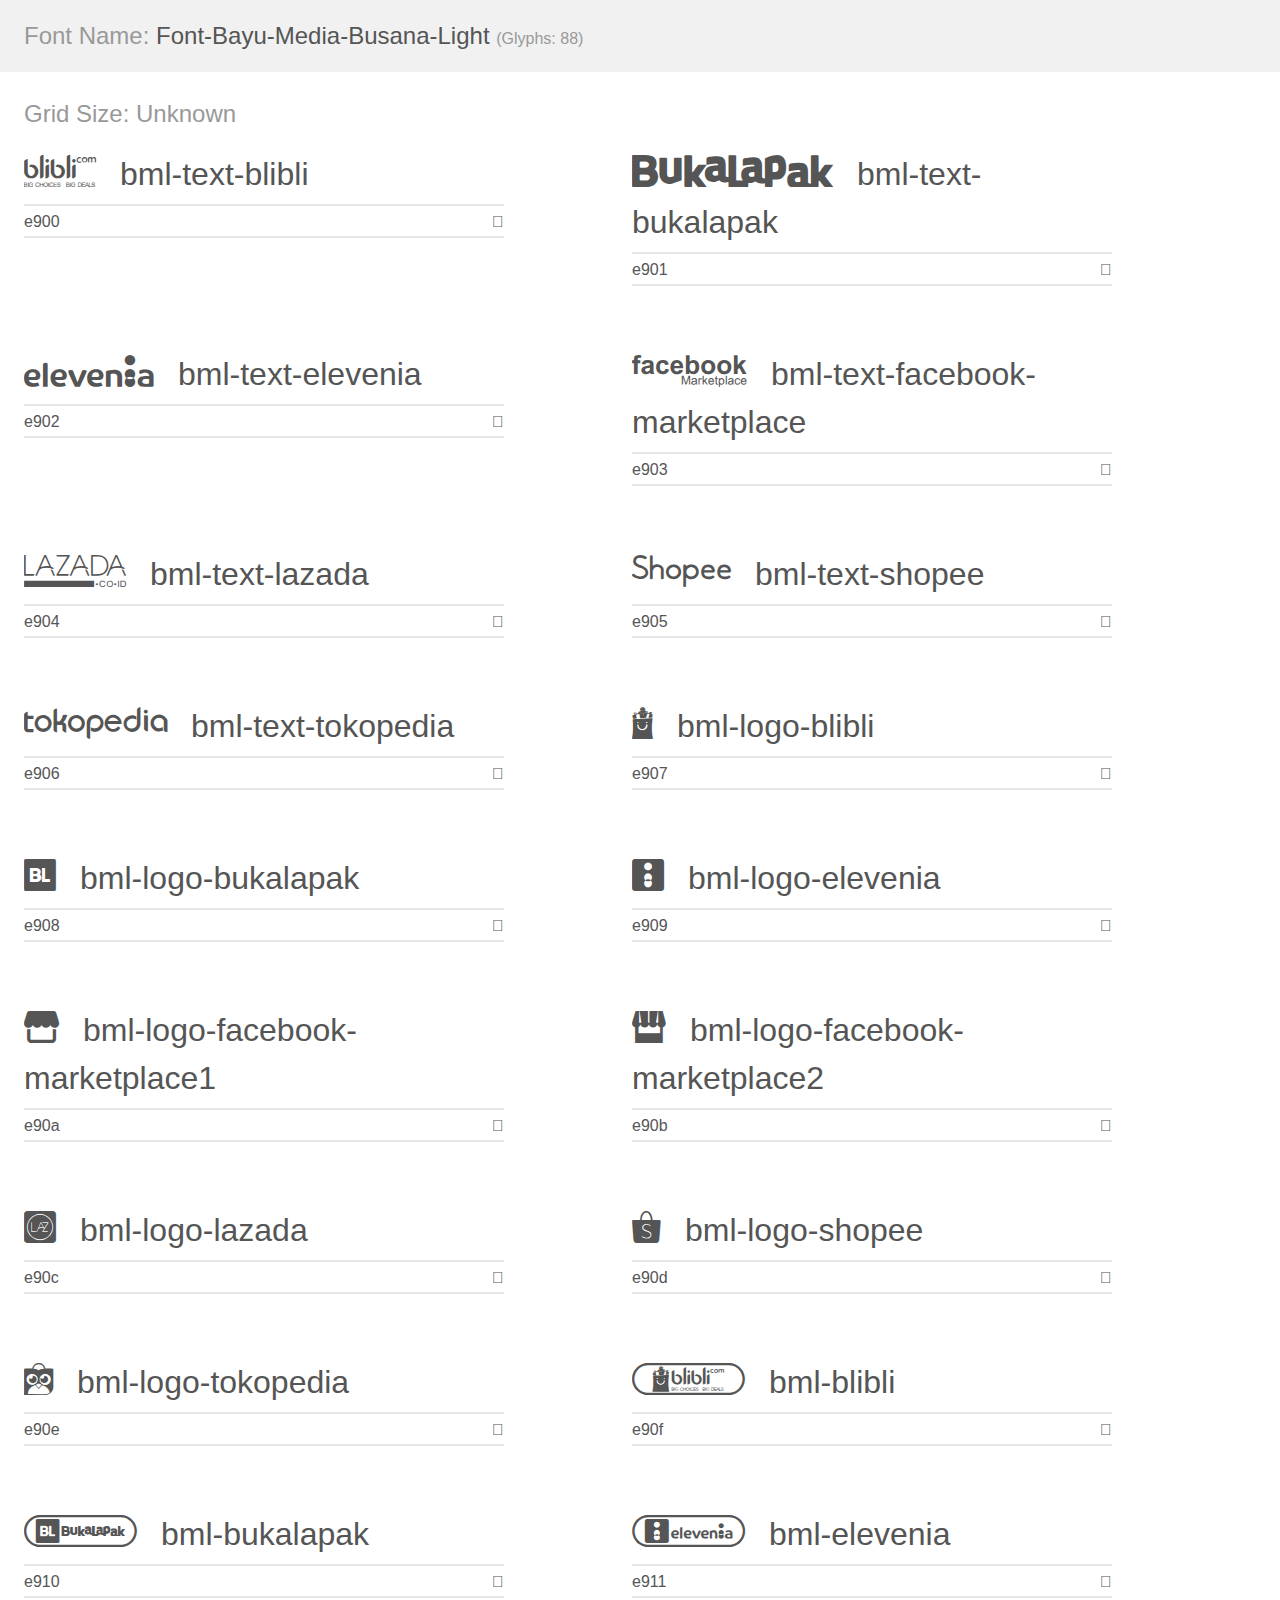
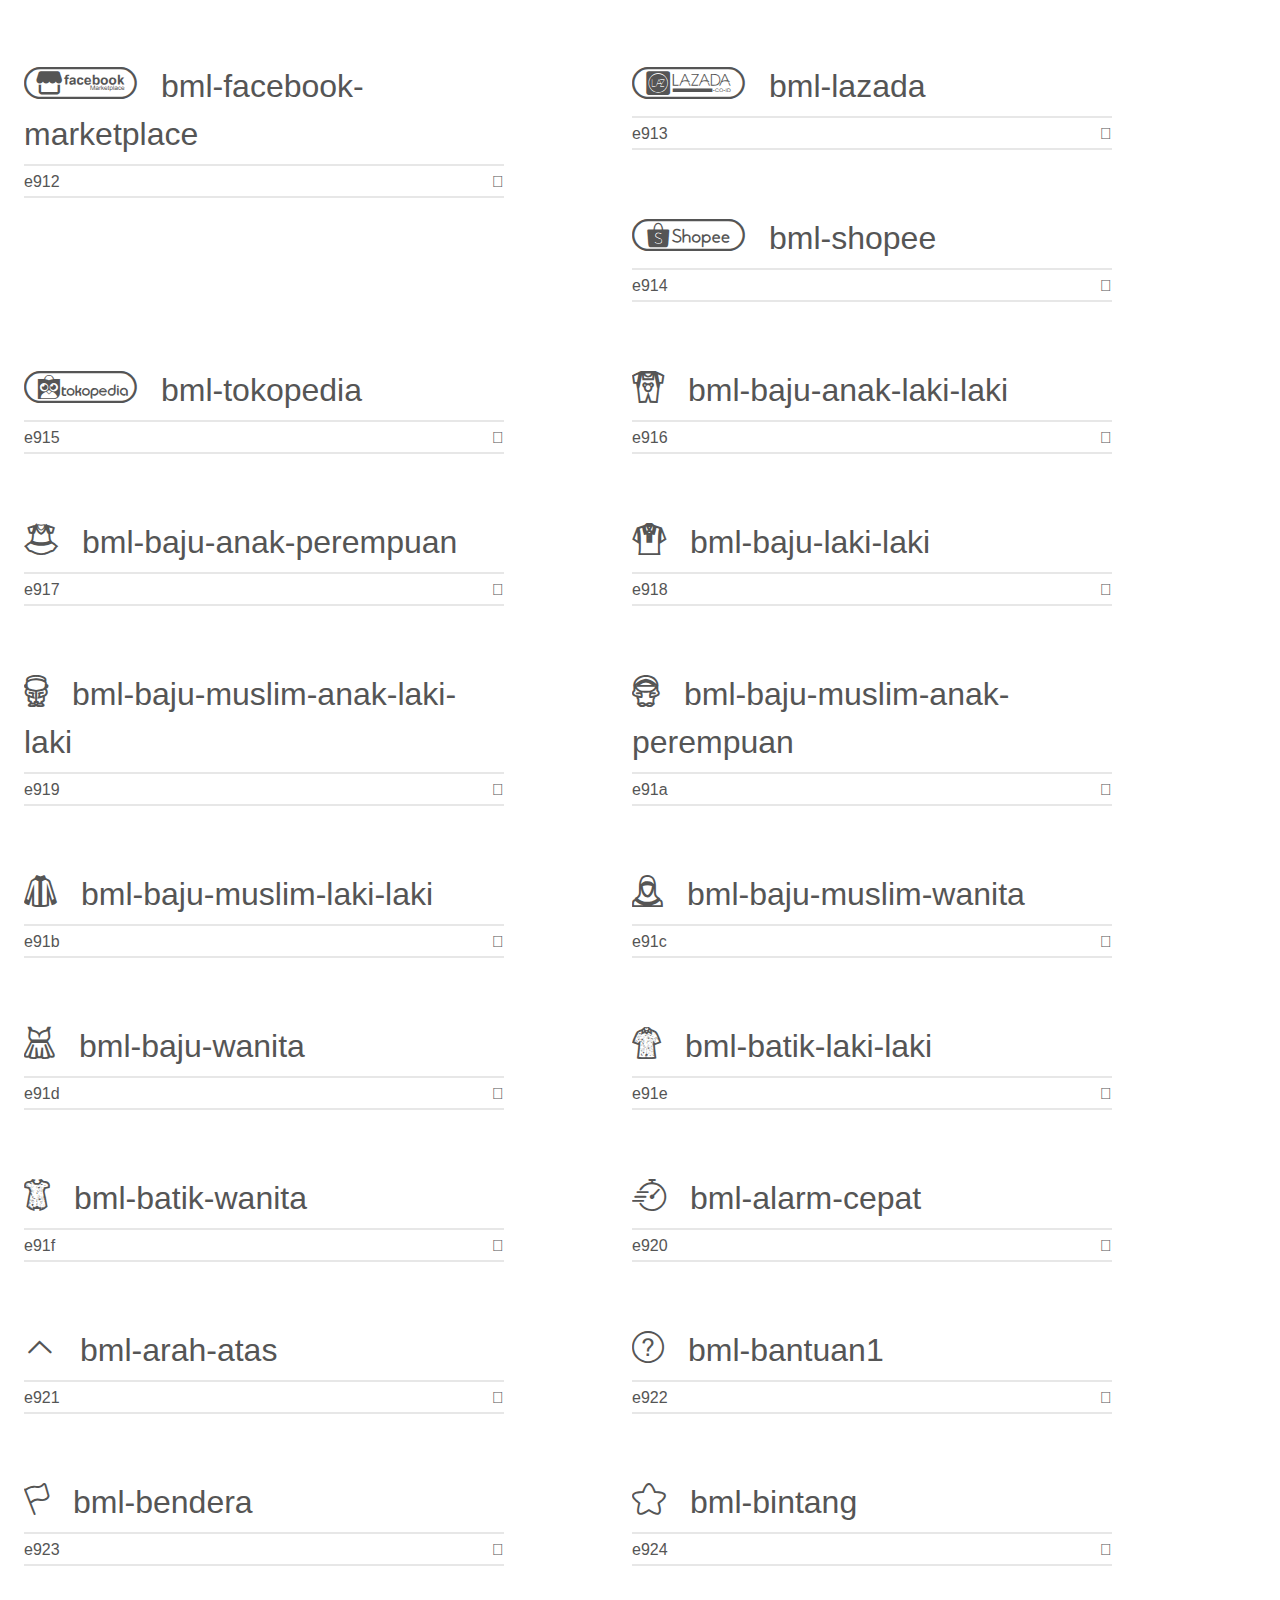
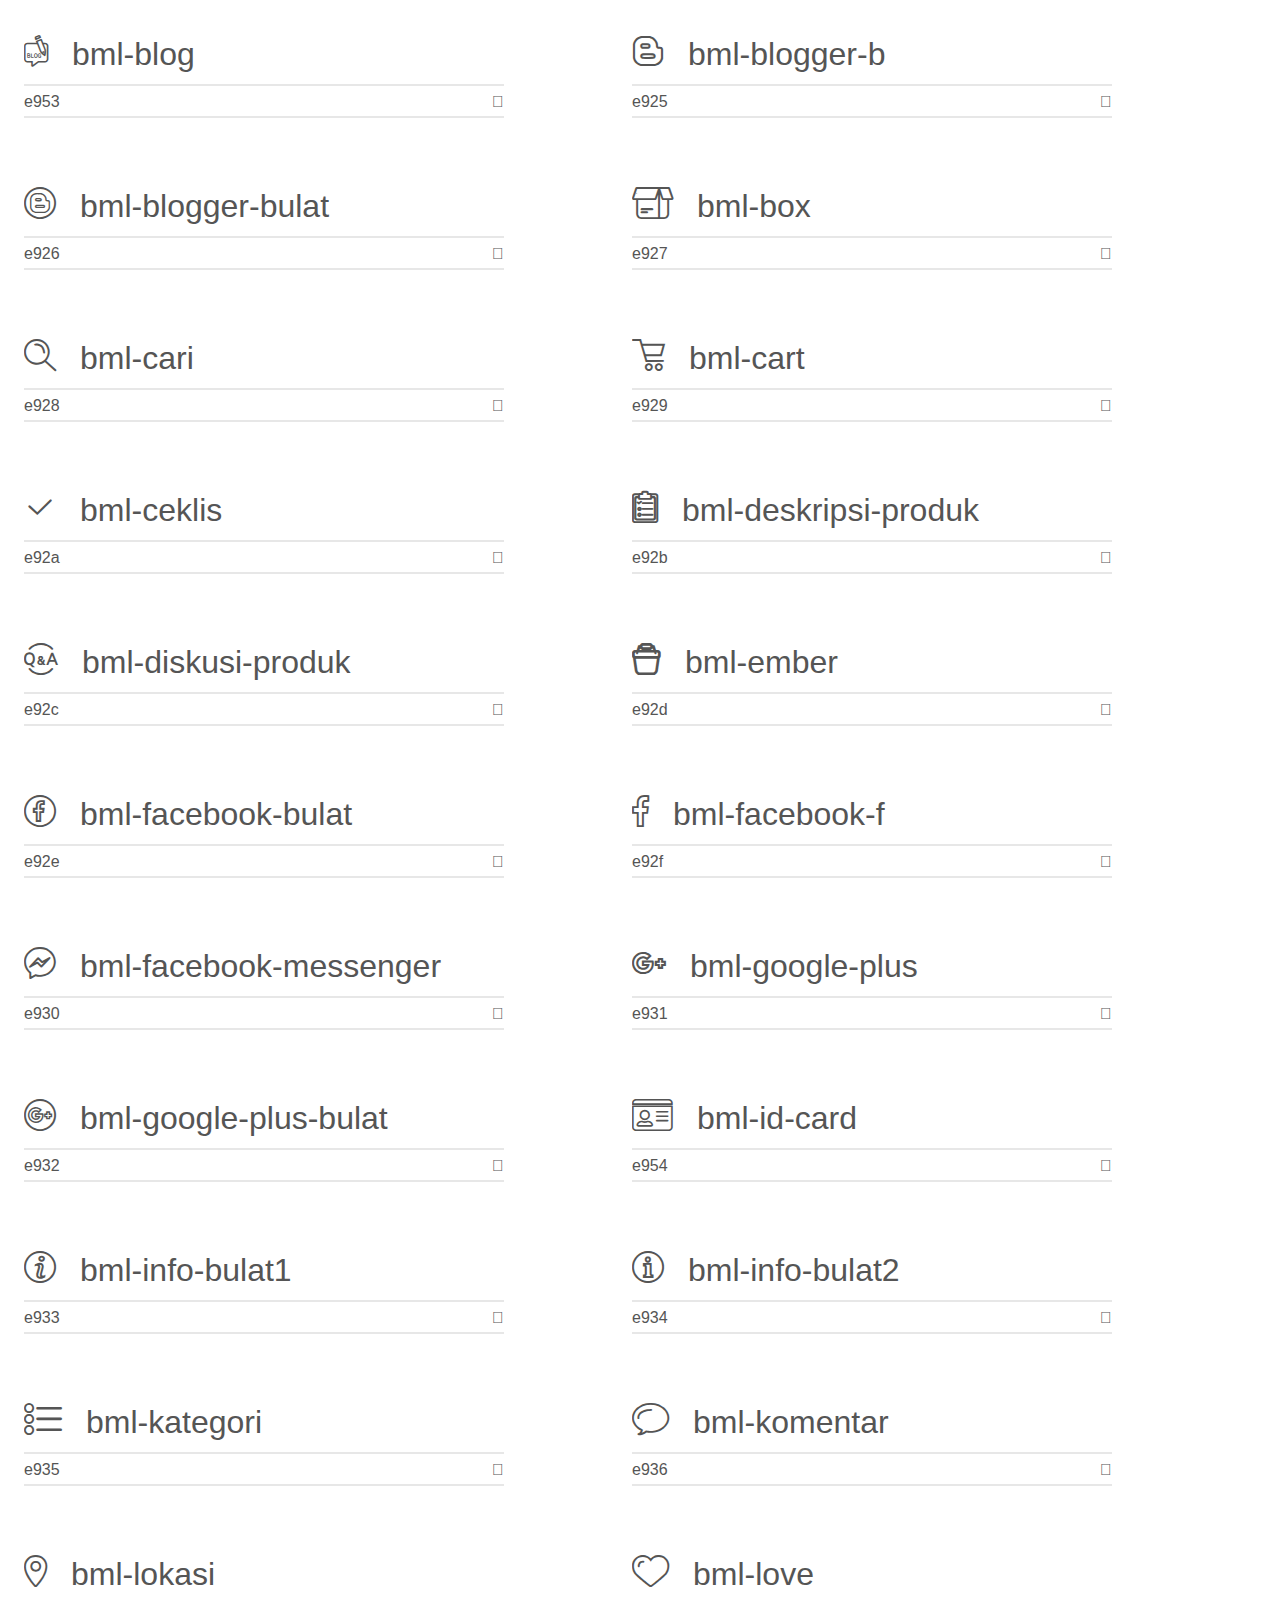
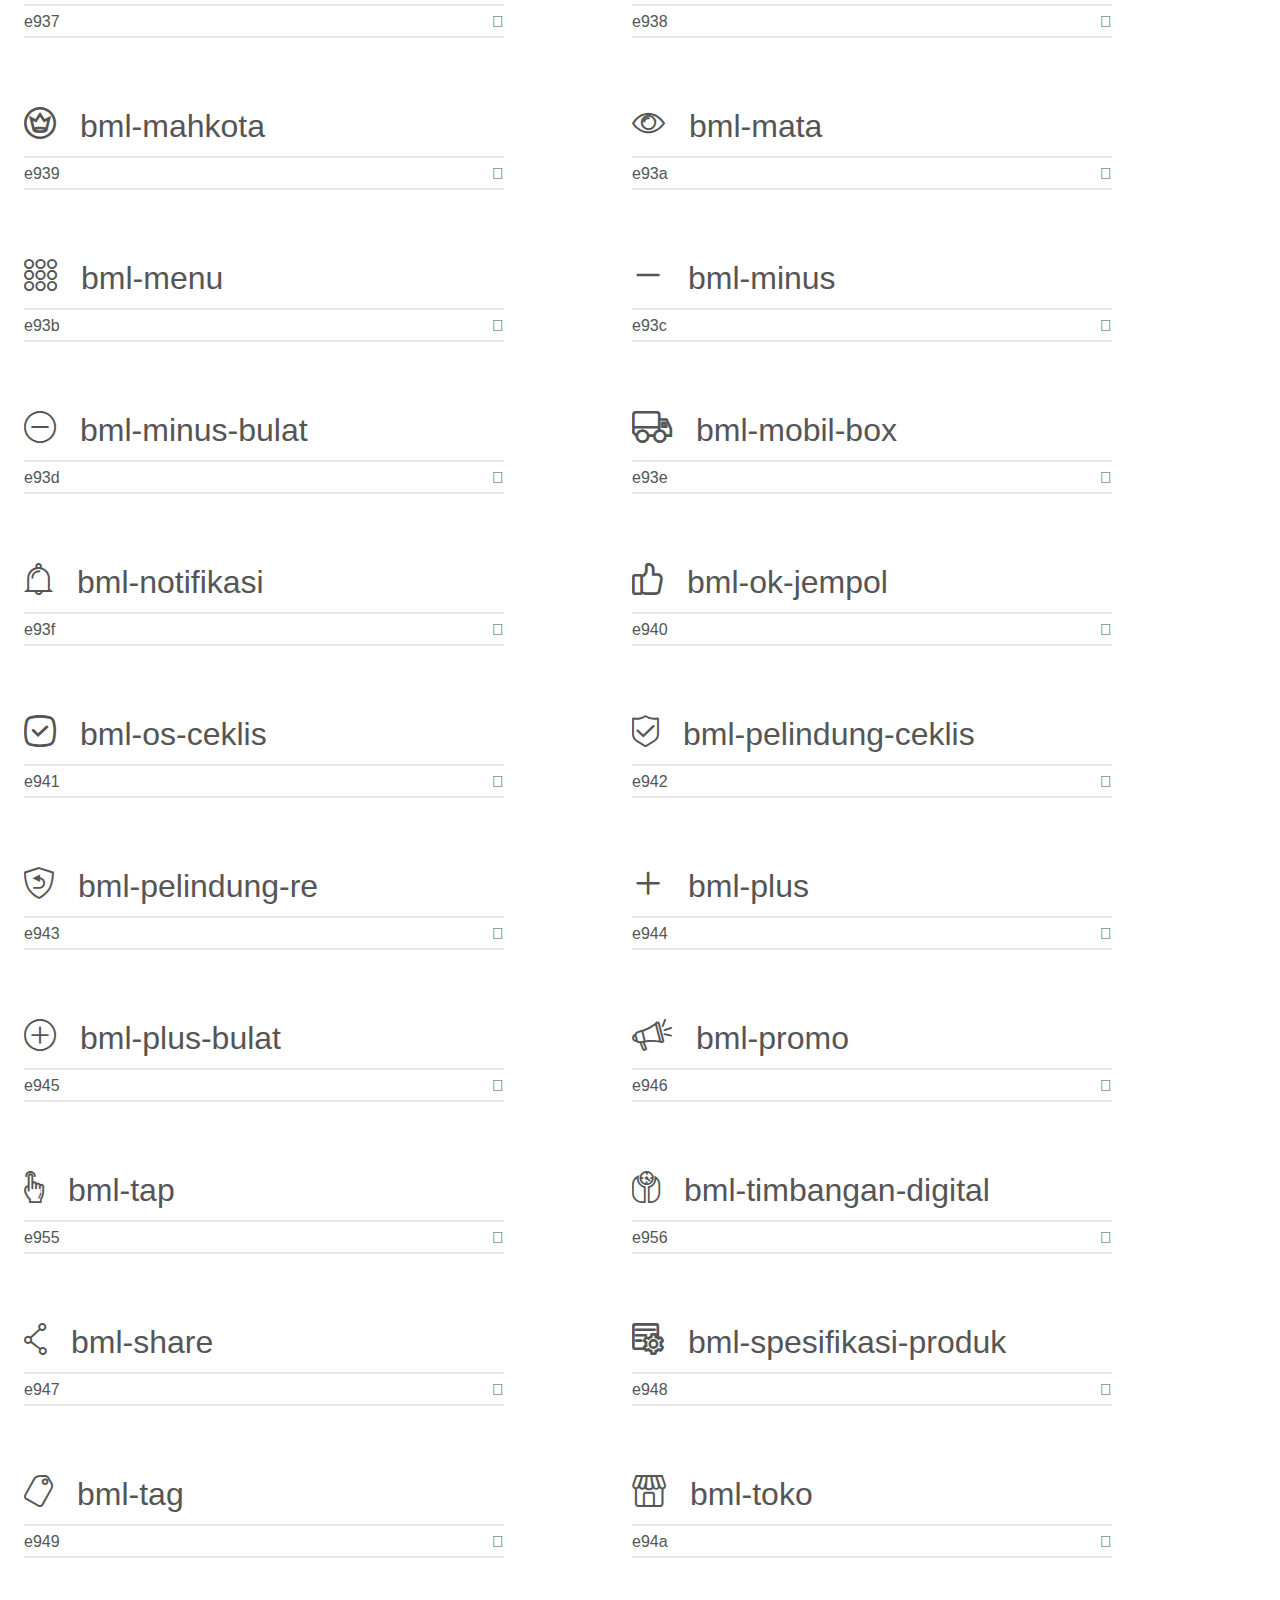
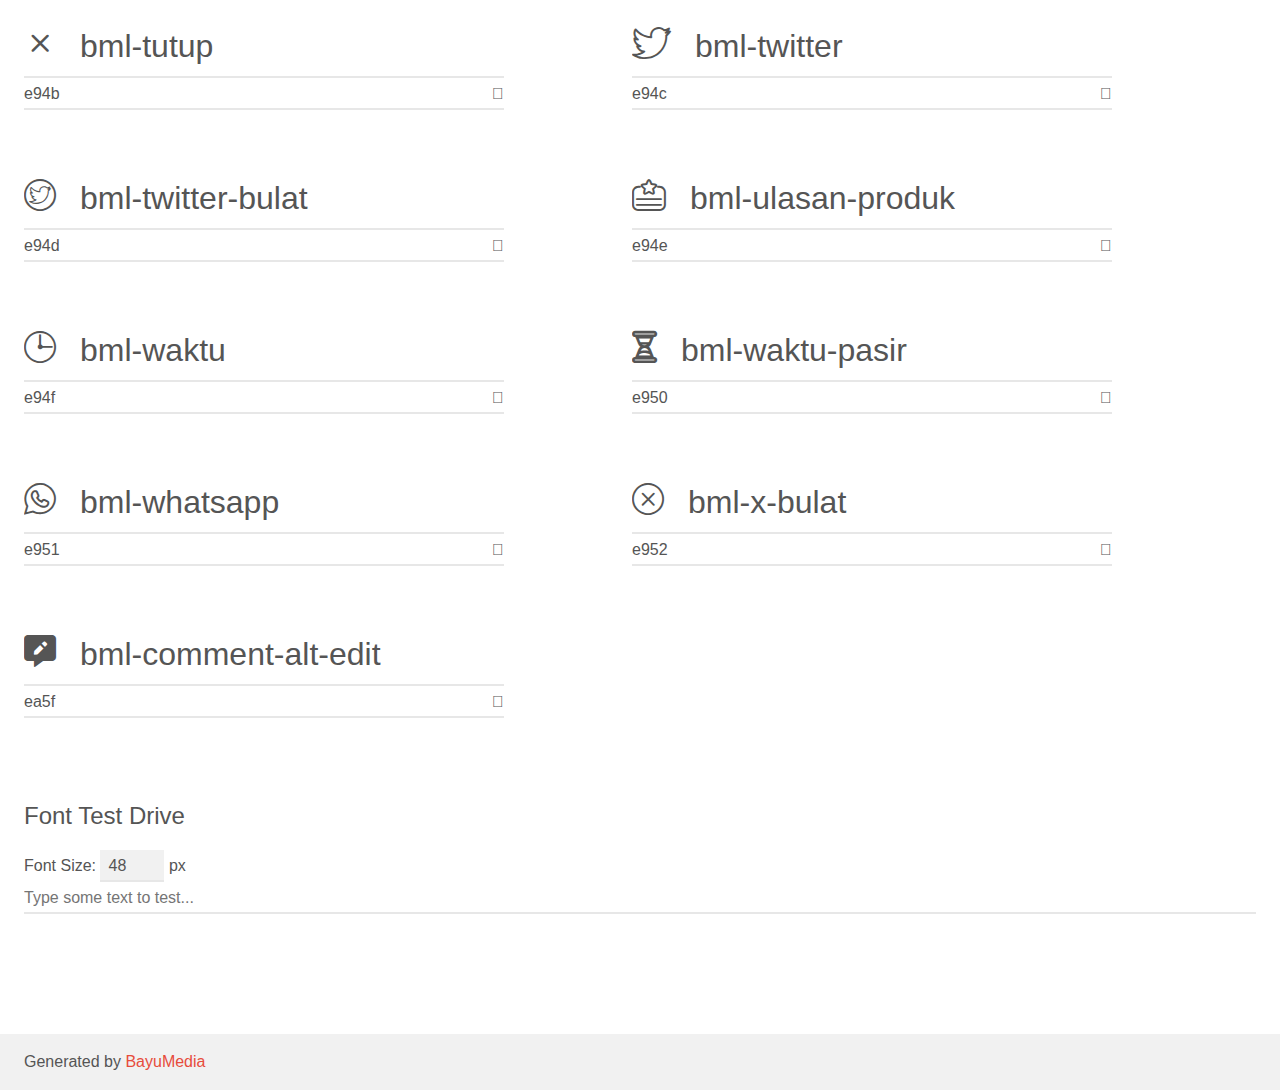
==== commit 4836666a: "Add files via upload" ====
--- a/index.html
+++ b/index.html
@@ -2,18 +2,18 @@
 <html>
 <head>
     <meta charset="utf-8">
-    <title>IcoMoon Demo</title>
-    <meta name="description" content="An Icon Font Generated By IcoMoon.io">
+    <title>BayuMedia Demo</title>
+    <meta name="description" content="An Icon Font Generated By BayuMedia.io">
     <meta name="viewport" content="width=device-width, initial-scale=1">
     <link rel="stylesheet" href="demo-files/demo.css">
-    <link rel="stylesheet" href="fontbayumediabusanalight.css">
+    <link rel="stylesheet" href="fontbmlbusana.css">
     <!--[if lt IE 8]><!-->
     <link rel="stylesheet" href="ie7/ie7.css">
     <!--<![endif]-->
 </head>
 <body>
     <div class="bgc1 clearfix">
-        <h1 class="mhmm mvm"><span class="fgc1">Font Name:</span> Font-Bayu-Media-Busana-Light <small class="fgc1">(Glyphs:&nbsp;83)</small></h1>
+        <h1 class="mhmm mvm"><span class="fgc1">Font Name:</span> Font-Bayu-Media-Busana-Light <small class="fgc1">(Glyphs:&nbsp;88)</small></h1>
     </div>
     <div class="clearfix mhl ptl">
         <h1 class="mvm mtn fgc1">Grid Size: Unknown</h1>
@@ -611,6 +611,22 @@
         </div>
         <div class="glyph fs1">
             <div class="clearfix bshadow0 pbs">
+                <i class="bml-blog">
+                
+                </i>
+                <span class="mls"> bml-blog</span>
+            </div>
+            <fieldset class="fs0 size1of1 clearfix hidden-false">
+                <input type="text" readonly value="e953" class="unit size1of2" />
+                <input type="text" maxlength="1" readonly value="&#xe953;" class="unitRight size1of2 talign-right" />
+            </fieldset>
+            <div class="fs0 bshadow0 clearfix hidden-true">
+                <span class="unit pvs fgc1">liga: </span>
+                <input type="text" readonly value="" class="liga unitRight" />
+            </div>
+        </div>
+        <div class="glyph fs1">
+            <div class="clearfix bshadow0 pbs">
                 <i class="bml-blogger-b">
                 
                 </i>
@@ -835,6 +851,22 @@
         </div>
         <div class="glyph fs1">
             <div class="clearfix bshadow0 pbs">
+                <i class="bml-id-card">
+                
+                </i>
+                <span class="mls"> bml-id-card</span>
+            </div>
+            <fieldset class="fs0 size1of1 clearfix hidden-false">
+                <input type="text" readonly value="e954" class="unit size1of2" />
+                <input type="text" maxlength="1" readonly value="&#xe954;" class="unitRight size1of2 talign-right" />
+            </fieldset>
+            <div class="fs0 bshadow0 clearfix hidden-true">
+                <span class="unit pvs fgc1">liga: </span>
+                <input type="text" readonly value="" class="liga unitRight" />
+            </div>
+        </div>
+        <div class="glyph fs1">
+            <div class="clearfix bshadow0 pbs">
                 <i class="bml-info-bulat1">
                 
                 </i>
@@ -1155,6 +1187,38 @@
         </div>
         <div class="glyph fs1">
             <div class="clearfix bshadow0 pbs">
+                <i class="bml-tap">
+                
+                </i>
+                <span class="mls"> bml-tap</span>
+            </div>
+            <fieldset class="fs0 size1of1 clearfix hidden-false">
+                <input type="text" readonly value="e955" class="unit size1of2" />
+                <input type="text" maxlength="1" readonly value="&#xe955;" class="unitRight size1of2 talign-right" />
+            </fieldset>
+            <div class="fs0 bshadow0 clearfix hidden-true">
+                <span class="unit pvs fgc1">liga: </span>
+                <input type="text" readonly value="" class="liga unitRight" />
+            </div>
+        </div>
+        <div class="glyph fs1">
+            <div class="clearfix bshadow0 pbs">
+                <i class="bml-timbangan-digital">
+                
+                </i>
+                <span class="mls"> bml-timbangan-digital</span>
+            </div>
+            <fieldset class="fs0 size1of1 clearfix hidden-false">
+                <input type="text" readonly value="e956" class="unit size1of2" />
+                <input type="text" maxlength="1" readonly value="&#xe956;" class="unitRight size1of2 talign-right" />
+            </fieldset>
+            <div class="fs0 bshadow0 clearfix hidden-true">
+                <span class="unit pvs fgc1">liga: </span>
+                <input type="text" readonly value="" class="liga unitRight" />
+            </div>
+        </div>
+        <div class="glyph fs1">
+            <div class="clearfix bshadow0 pbs">
                 <i class="bml-share">
                 
                 </i>
@@ -1339,6 +1403,22 @@
             <fieldset class="fs0 size1of1 clearfix hidden-false">
                 <input type="text" readonly value="e952" class="unit size1of2" />
                 <input type="text" maxlength="1" readonly value="&#xe952;" class="unitRight size1of2 talign-right" />
+            </fieldset>
+            <div class="fs0 bshadow0 clearfix hidden-true">
+                <span class="unit pvs fgc1">liga: </span>
+                <input type="text" readonly value="" class="liga unitRight" />
+            </div>
+        </div>
+        <div class="glyph fs1">
+            <div class="clearfix bshadow0 pbs">
+                <i class="bml-comment-alt-edit">
+                
+                </i>
+                <span class="mls"> bml-comment-alt-edit</span>
+            </div>
+            <fieldset class="fs0 size1of1 clearfix hidden-false">
+                <input type="text" readonly value="ea5f" class="unit size1of2" />
+                <input type="text" maxlength="1" readonly value="&#xea5f;" class="unitRight size1of2 talign-right" />
             </fieldset>
             <div class="fs0 bshadow0 clearfix hidden-true">
                 <span class="unit pvs fgc1">liga: </span>
@@ -1357,12 +1437,12 @@
         </label>
         <input id="testText" type="text" class="phl size1of1 mvl"
         placeholder="Type some text to test..." value=""/>
-        <div id="testDrive" class="icomoon-liga">&nbsp;
+        <div id="testDrive" class="BayuMedia-liga">&nbsp;
         </div>
     </div>
     <!--<![endif]-->
     <div class="bgc1 clearfix">
-        <p class="mhl">Generated by <a href="https://icomoon.io/app">IcoMoon</a></p>
+        <p class="mhl">Generated by <a href="https://BayuMedia.io/app">BayuMedia</a></p>
     </div>
 
     <script src="demo-files/demo.js"></script>
--- a/fontbmlbusana.css
+++ b/fontbmlbusana.css
@@ -0,0 +1,290 @@
+@font-face {
+  font-family: 'Font-Bayu-Media-Busana-Light';
+  src:  url('fonts/Font-Bayu-Media-Busana-Light.eot?lyy0bt');
+  src:  url('fonts/Font-Bayu-Media-Busana-Light.eot?lyy0bt#iefix') format('embedded-opentype'),
+    url('fonts/Font-Bayu-Media-Busana-Light.ttf?lyy0bt') format('truetype'),
+    url('fonts/Font-Bayu-Media-Busana-Light.woff?lyy0bt') format('woff'),
+    url('fonts/Font-Bayu-Media-Busana-Light.svg?lyy0bt#Font-Bayu-Media-Busana-Light') format('svg');
+  font-weight: normal;
+  font-style: normal;
+}
+.bm{-moz-osx-font-smoothing:grayscale;-webkit-font-smoothing:antialiased;display:inline-block;font-style:normal;font-variant:normal;text-rendering:auto;line-height:1}.bm-lg{font-size:1.33333em;line-height:.75em;vertical-align:-.0667em}.bm-xs{font-size:.75em}.bm-sm{font-size:.875em}.bm-1x{font-size:1em}.bm-2x{font-size:2em}.bm-3x{font-size:3em}.bm-4x{font-size:4em}.bm-5x{font-size:5em}.bm-6x{font-size:6em}.bm-7x{font-size:7em}.bm-8x{font-size:8em}.bm-9x{font-size:9em}.bm-10x{font-size:10em}.bm-fw{text-align:center;width:1.25em}.bm-ul{list-style-type:none;margin-left:2.5em;padding-left:0}.bm-ul>li{position:relative}.bm-li{left:-2em;position:absolute;text-align:center;width:2em;line-height:inherit}.bm-border{border:.08em solid #eee;border-radius:.1em;padding:.2em .25em .15em}.bm-pull-left{float:left}.bm-pull-right{float:right}.fa.bm-pull-left,.fab.bm-pull-left,.fal.bm-pull-left,.far.bm-pull-left,.fas.bm-pull-left{margin-right:.3em}.fa.bm-pull-right,.fab.bm-pull-right,.fal.bm-pull-right,.far.bm-pull-right,.fas.bm-pull-right{margin-left:.3em}.bm-spin{animation:bm-spin 2s infinite linear}.bm-pulse{animation:bm-spin 1s infinite steps(8)}@keyframes bm-spin{0%{transform:rotate(0deg)}to{transform:rotate(1turn)}}.bm-rotate-90{-ms-filter:"progid:DXImageTransform.Microsoft.BasicImage(rotation=1)";transform:rotate(90deg)}.bm-rotate-180{-ms-filter:"progid:DXImageTransform.Microsoft.BasicImage(rotation=2)";transform:rotate(180deg)}.bm-rotate-270{-ms-filter:"progid:DXImageTransform.Microsoft.BasicImage(rotation=3)";transform:rotate(270deg)}.bm-flip-horizontal{-ms-filter:"progid:DXImageTransform.Microsoft.BasicImage(rotation=0, mirror=1)";transform:scaleX(-1)}.bm-flip-vertical{transform:scaleY(-1)}.bm-flip-horizontal.bm-flip-vertical,.bm-flip-vertical{-ms-filter:"progid:DXImageTransform.Microsoft.BasicImage(rotation=2, mirror=1)"}.bm-flip-horizontal.bm-flip-vertical{transform:scale(-1)}:root .bm-flip-horizontal,:root .bm-flip-vertical,:root .bm-rotate-90,:root .bm-rotate-180,:root .bm-rotate-270{filter:none}.bm-stack{display:inline-block;height:2em;line-height:2em;position:relative;vertical-align:middle;width:2.5em}.bm-stack-1x,.bm-stack-2x{left:0;position:absolute;text-align:center;width:100%}.bm-stack-1x{line-height:inherit}.bm-stack-2x{font-size:2em}.bm-inverse{color:#fff}
+i {
+  /* use !important to prevent issues with browser extensions that change fonts */
+  font-family: 'Font-Bayu-Media-Busana-Light' !important;
+  speak: none;
+  font-style: normal;
+  font-weight: normal;
+  font-variant: normal;
+  text-transform: none;
+  line-height: 1;
+
+  /* Better Font Rendering =========== */
+  -webkit-font-smoothing: antialiased;
+  -moz-osx-font-smoothing: grayscale;
+}
+
+.bml-text-blibli:before {
+  content: "\e900";
+}
+.bml-text-bukalapak:before {
+  content: "\e901";
+}
+.bml-text-elevenia:before {
+  content: "\e902";
+}
+.bml-text-facebook-marketplace:before {
+  content: "\e903";
+}
+.bml-text-lazada:before {
+  content: "\e904";
+}
+.bml-text-shopee:before {
+  content: "\e905";
+}
+.bml-text-tokopedia:before {
+  content: "\e906";
+}
+.bml-logo-blibli:before {
+  content: "\e907";
+}
+.bml-logo-bukalapak:before {
+  content: "\e908";
+}
+.bml-logo-elevenia:before {
+  content: "\e909";
+}
+.bml-logo-facebook-marketplace1:before {
+  content: "\e90a";
+}
+.bml-logo-facebook-marketplace2:before {
+  content: "\e90b";
+}
+.bml-logo-lazada:before {
+  content: "\e90c";
+}
+.bml-logo-shopee:before {
+  content: "\e90d";
+}
+.bml-logo-tokopedia:before {
+  content: "\e90e";
+}
+.bml-blibli:before {
+  content: "\e90f";
+}
+.bml-bukalapak:before {
+  content: "\e910";
+}
+.bml-elevenia:before {
+  content: "\e911";
+}
+.bml-facebook-marketplace:before {
+  content: "\e912";
+}
+.bml-lazada:before {
+  content: "\e913";
+}
+.bml-shopee:before {
+  content: "\e914";
+}
+.bml-tokopedia:before {
+  content: "\e915";
+}
+.bml-baju-anak-laki-laki:before {
+  content: "\e916";
+}
+.bml-baju-anak-perempuan:before {
+  content: "\e917";
+}
+.bml-baju-laki-laki:before {
+  content: "\e918";
+}
+.bml-baju-muslim-anak-laki-laki:before {
+  content: "\e919";
+}
+.bml-baju-muslim-anak-perempuan:before {
+  content: "\e91a";
+}
+.bml-baju-muslim-laki-laki:before {
+  content: "\e91b";
+}
+.bml-baju-muslim-wanita:before {
+  content: "\e91c";
+}
+.bml-baju-wanita:before {
+  content: "\e91d";
+}
+.bml-batik-laki-laki:before {
+  content: "\e91e";
+}
+.bml-batik-wanita:before {
+  content: "\e91f";
+}
+.bml-alarm-cepat:before {
+  content: "\e920";
+}
+.bml-arah-atas:before {
+  content: "\e921";
+}
+.bml-bantuan1:before {
+  content: "\e922";
+}
+.bml-bendera:before {
+  content: "\e923";
+}
+.bml-bintang:before {
+  content: "\e924";
+}
+.bml-blog:before {
+  content: "\e953";
+}
+.bml-blogger-b:before {
+  content: "\e925";
+}
+.bml-blogger-bulat:before {
+  content: "\e926";
+}
+.bml-box:before {
+  content: "\e927";
+}
+.bml-cari:before {
+  content: "\e928";
+}
+.bml-cart:before {
+  content: "\e929";
+}
+.bml-ceklis:before {
+  content: "\e92a";
+}
+.bml-deskripsi-produk:before {
+  content: "\e92b";
+}
+.bml-diskusi-produk:before {
+  content: "\e92c";
+}
+.bml-ember:before {
+  content: "\e92d";
+}
+.bml-facebook-bulat:before {
+  content: "\e92e";
+}
+.bml-facebook-f:before {
+  content: "\e92f";
+}
+.bml-facebook-messenger:before {
+  content: "\e930";
+}
+.bml-google-plus:before {
+  content: "\e931";
+}
+.bml-google-plus-bulat:before {
+  content: "\e932";
+}
+.bml-id-card:before {
+  content: "\e954";
+}
+.bml-info-bulat1:before {
+  content: "\e933";
+}
+.bml-info-bulat2:before {
+  content: "\e934";
+}
+.bml-kategori:before {
+  content: "\e935";
+}
+.bml-komentar:before {
+  content: "\e936";
+}
+.bml-lokasi:before {
+  content: "\e937";
+}
+.bml-love:before {
+  content: "\e938";
+}
+.bml-mahkota:before {
+  content: "\e939";
+}
+.bml-mata:before {
+  content: "\e93a";
+}
+.bml-menu:before {
+  content: "\e93b";
+}
+.bml-minus:before {
+  content: "\e93c";
+}
+.bml-minus-bulat:before {
+  content: "\e93d";
+}
+.bml-mobil-box:before {
+  content: "\e93e";
+}
+.bml-notifikasi:before {
+  content: "\e93f";
+}
+.bml-ok-jempol:before {
+  content: "\e940";
+}
+.bml-os-ceklis:before {
+  content: "\e941";
+}
+.bml-pelindung-ceklis:before {
+  content: "\e942";
+}
+.bml-pelindung-re:before {
+  content: "\e943";
+}
+.bml-plus:before {
+  content: "\e944";
+}
+.bml-plus-bulat:before {
+  content: "\e945";
+}
+.bml-promo:before {
+  content: "\e946";
+}
+.bml-tap:before {
+  content: "\e955";
+}
+.bml-timbangan-digital:before {
+  content: "\e956";
+}
+.bml-share:before {
+  content: "\e947";
+}
+.bml-spesifikasi-produk:before {
+  content: "\e948";
+}
+.bml-tag:before {
+  content: "\e949";
+}
+.bml-toko:before {
+  content: "\e94a";
+}
+.bml-tutup:before {
+  content: "\e94b";
+}
+.bml-twitter:before {
+  content: "\e94c";
+}
+.bml-twitter-bulat:before {
+  content: "\e94d";
+}
+.bml-ulasan-produk:before {
+  content: "\e94e";
+}
+.bml-waktu:before {
+  content: "\e94f";
+}
+.bml-waktu-pasir:before {
+  content: "\e950";
+}
+.bml-whatsapp:before {
+  content: "\e951";
+}
+.bml-x-bulat:before {
+  content: "\e952";
+}
+.bml-comment-alt-edit:before {
+  content: "\ea5f";
+}
--- a/ie7/ie7.css
+++ b/ie7/ie7.css
@@ -109,6 +109,9 @@
 .bml-bintang {
   *zoom: expression(this.runtimeStyle['zoom'] = '1', this.innerHTML = '&#xe924;');
 }
+.bml-blog {
+  *zoom: expression(this.runtimeStyle['zoom'] = '1', this.innerHTML = '&#xe953;');
+}
 .bml-blogger-b {
   *zoom: expression(this.runtimeStyle['zoom'] = '1', this.innerHTML = '&#xe925;');
 }
@@ -151,6 +154,9 @@
 .bml-google-plus-bulat {
   *zoom: expression(this.runtimeStyle['zoom'] = '1', this.innerHTML = '&#xe932;');
 }
+.bml-id-card {
+  *zoom: expression(this.runtimeStyle['zoom'] = '1', this.innerHTML = '&#xe954;');
+}
 .bml-info-bulat1 {
   *zoom: expression(this.runtimeStyle['zoom'] = '1', this.innerHTML = '&#xe933;');
 }
@@ -211,6 +217,12 @@
 .bml-promo {
   *zoom: expression(this.runtimeStyle['zoom'] = '1', this.innerHTML = '&#xe946;');
 }
+.bml-tap {
+  *zoom: expression(this.runtimeStyle['zoom'] = '1', this.innerHTML = '&#xe955;');
+}
+.bml-timbangan-digital {
+  *zoom: expression(this.runtimeStyle['zoom'] = '1', this.innerHTML = '&#xe956;');
+}
 .bml-share {
   *zoom: expression(this.runtimeStyle['zoom'] = '1', this.innerHTML = '&#xe947;');
 }
@@ -247,4 +259,7 @@
 .bml-x-bulat {
   *zoom: expression(this.runtimeStyle['zoom'] = '1', this.innerHTML = '&#xe952;');
 }
+.bml-comment-alt-edit {
+  *zoom: expression(this.runtimeStyle['zoom'] = '1', this.innerHTML = '&#xea5f;');
+}
 
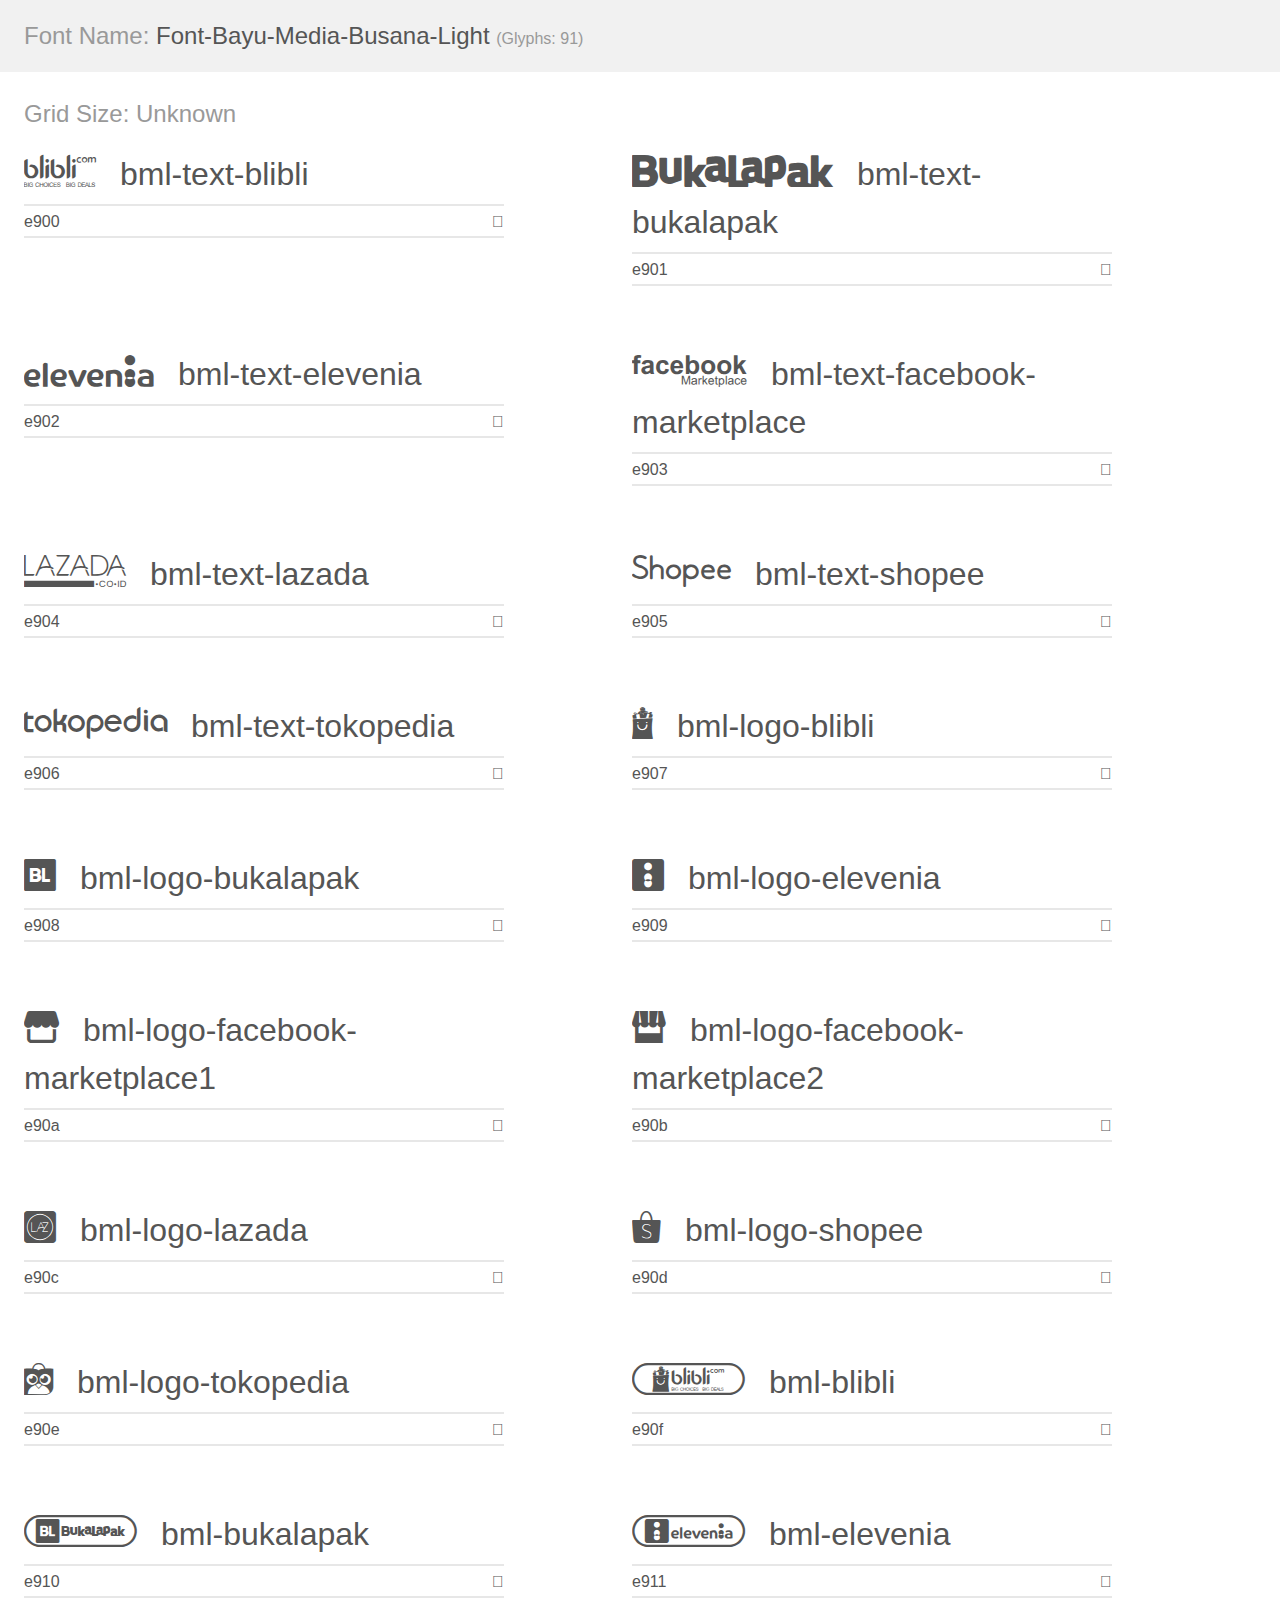
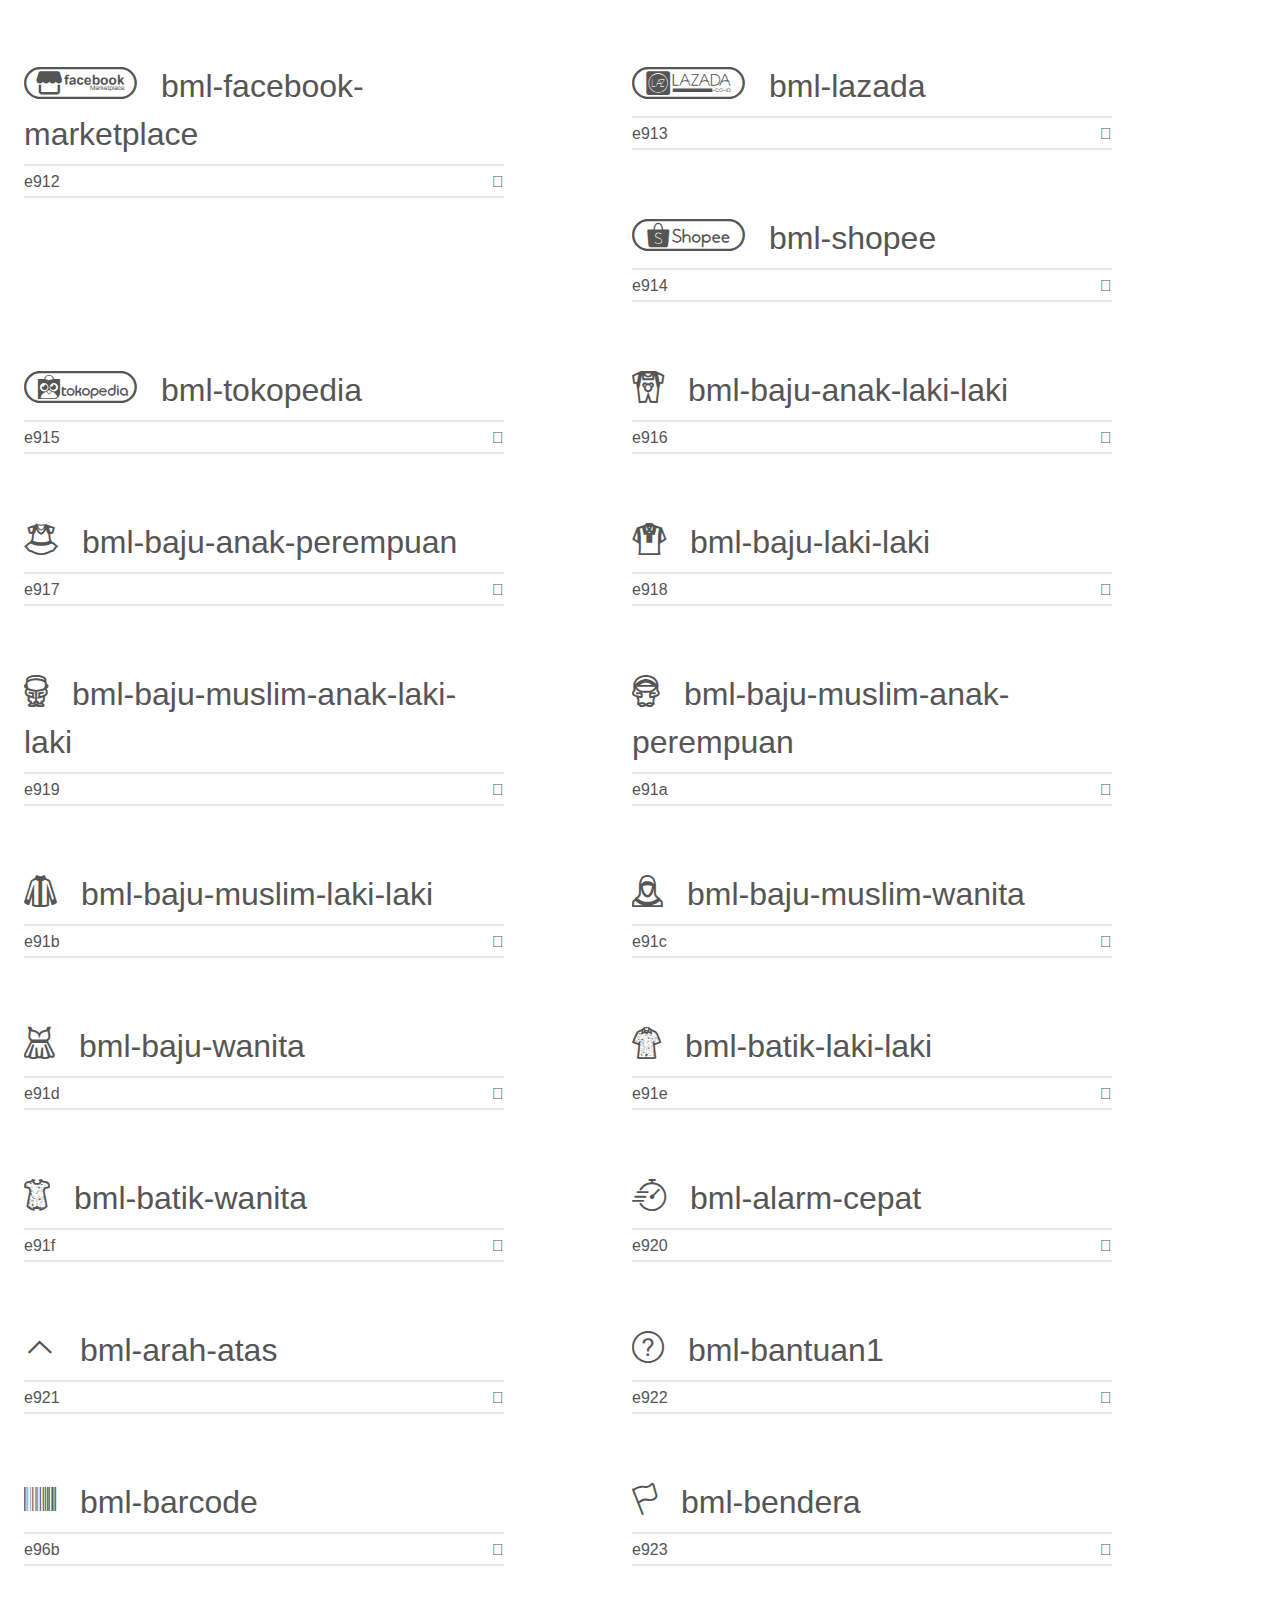
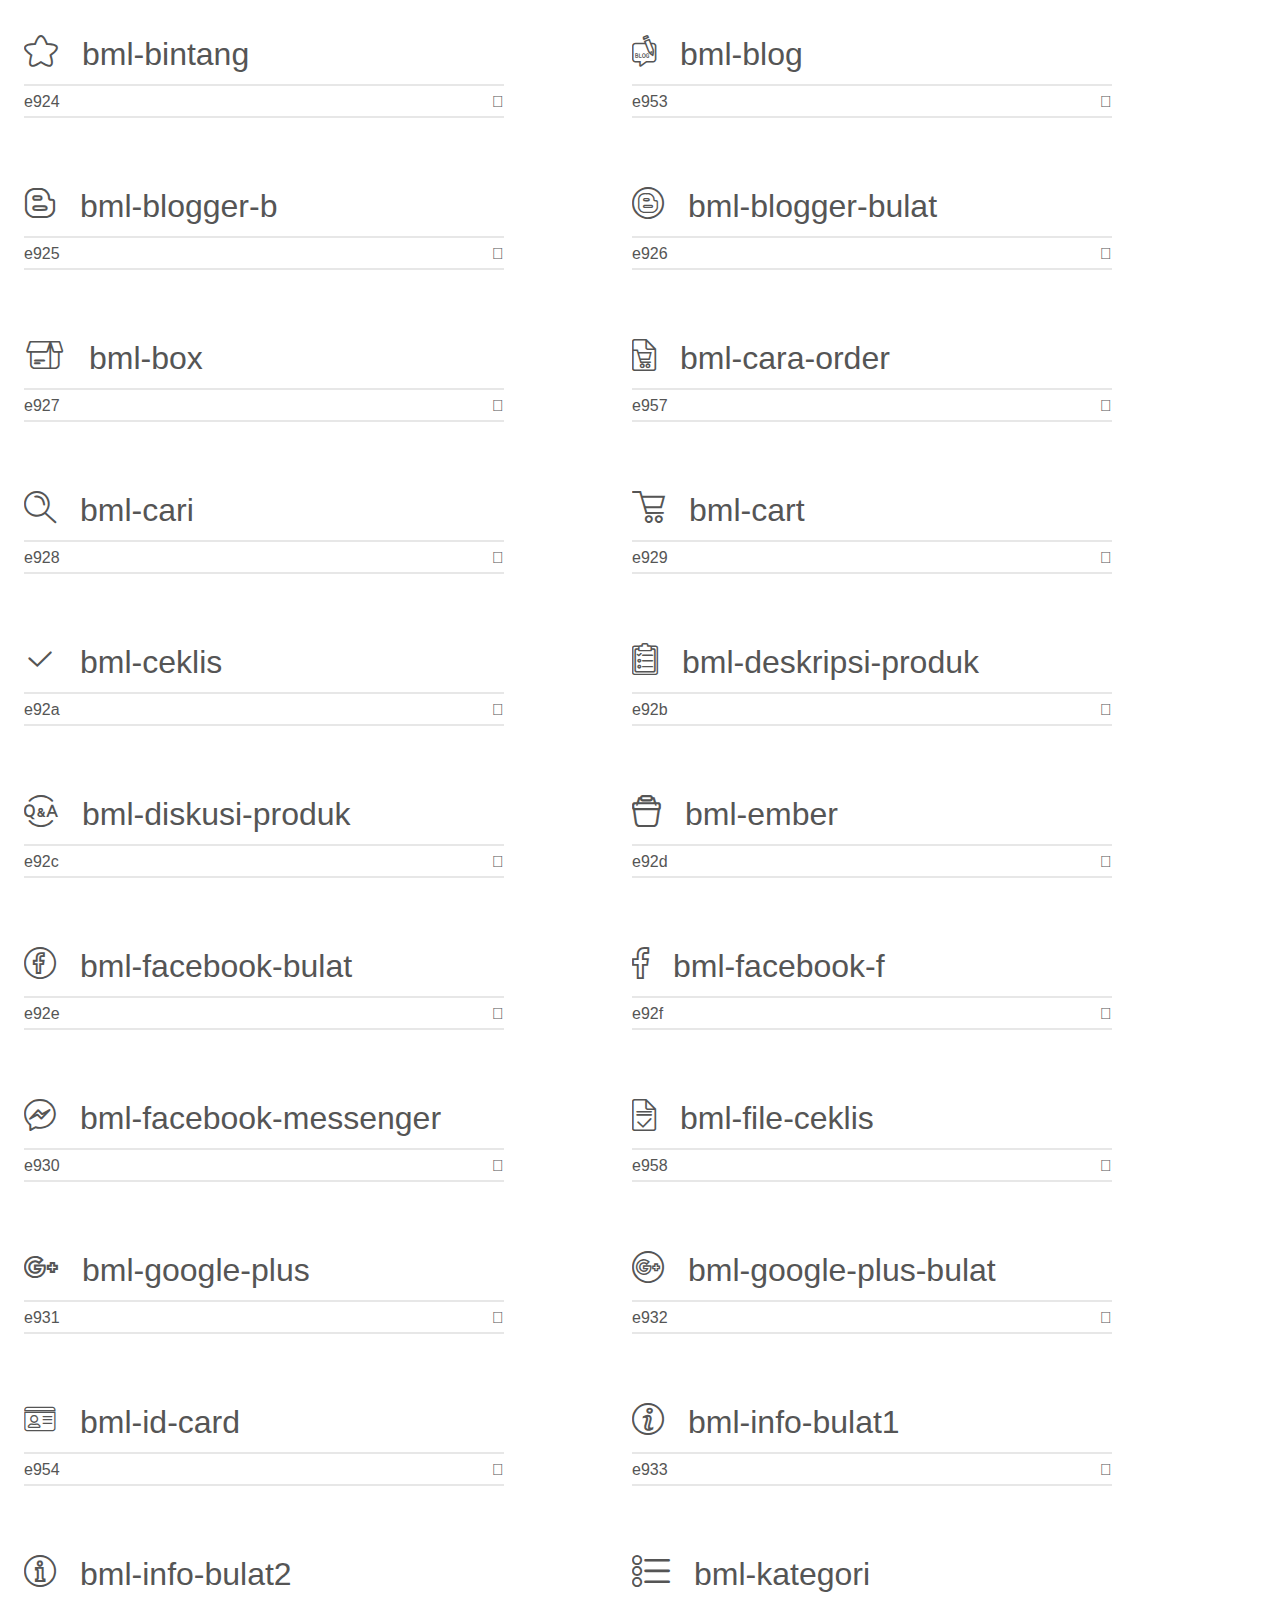
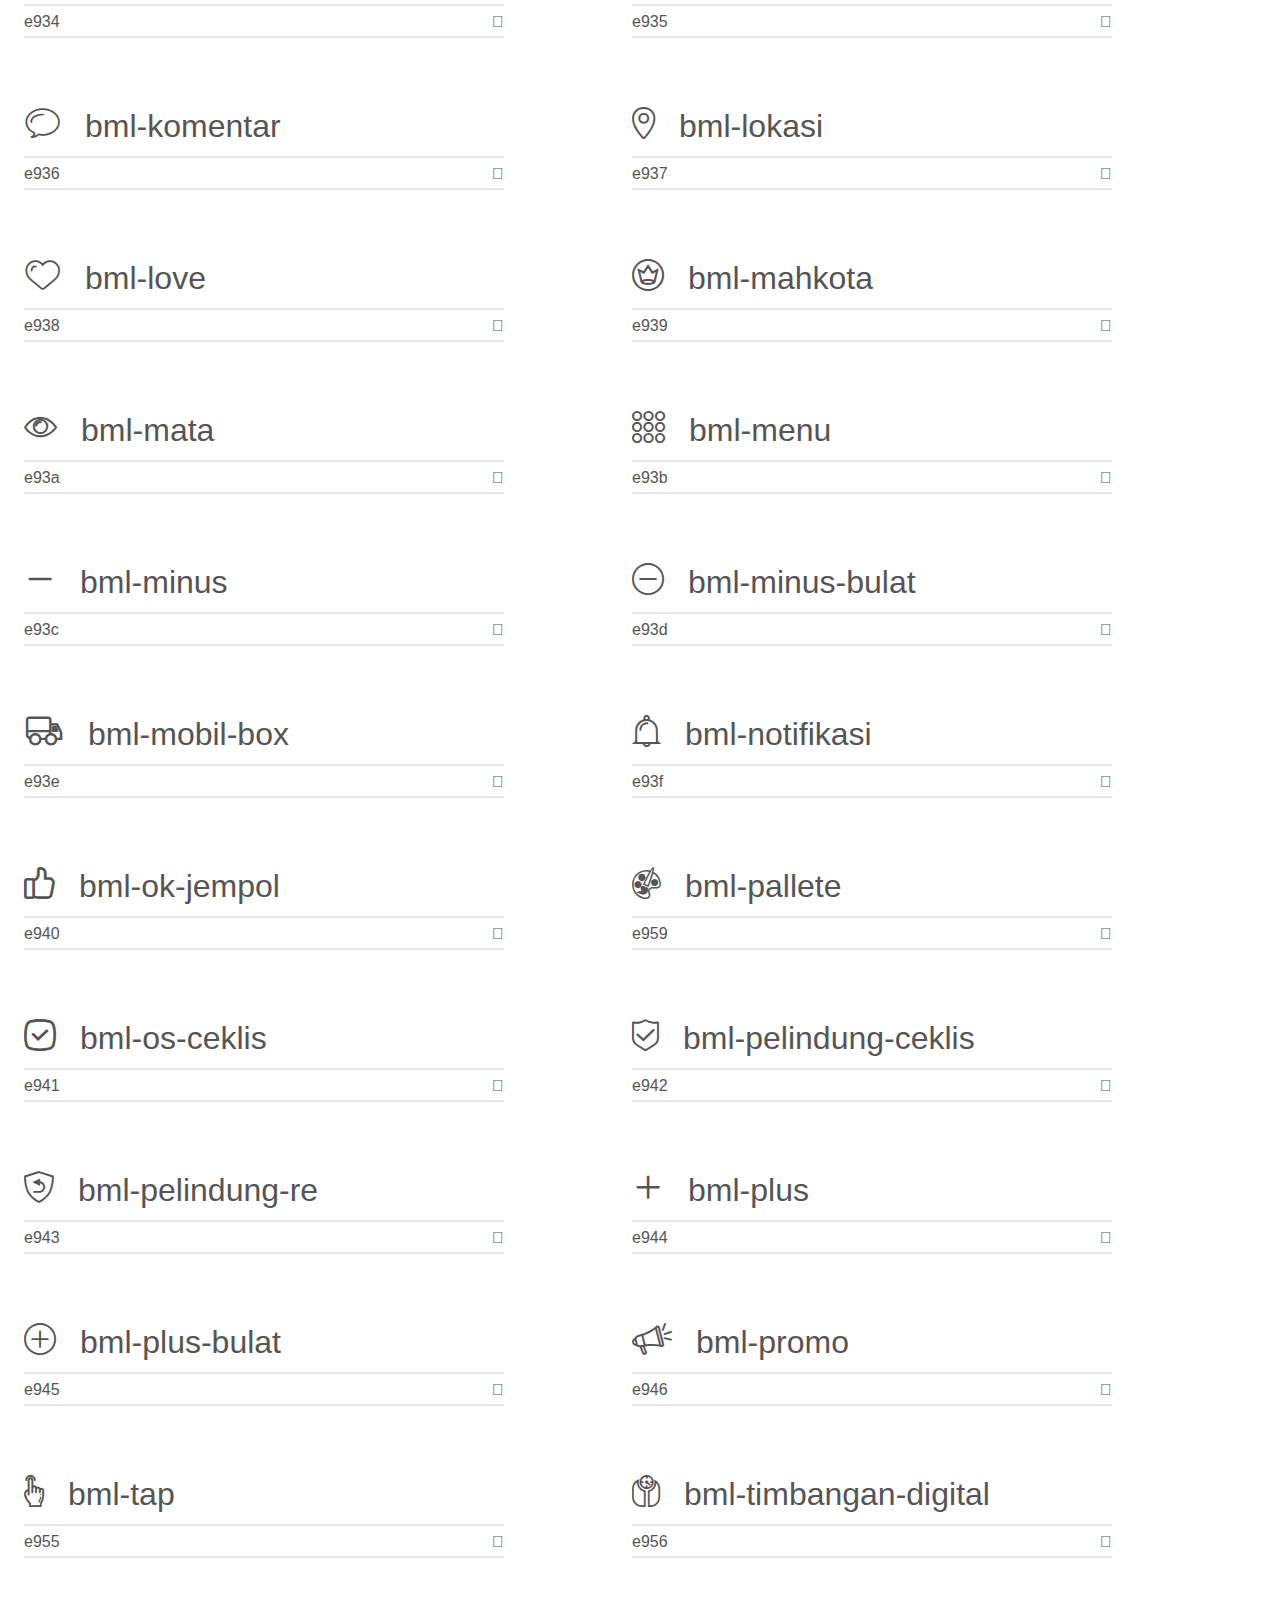
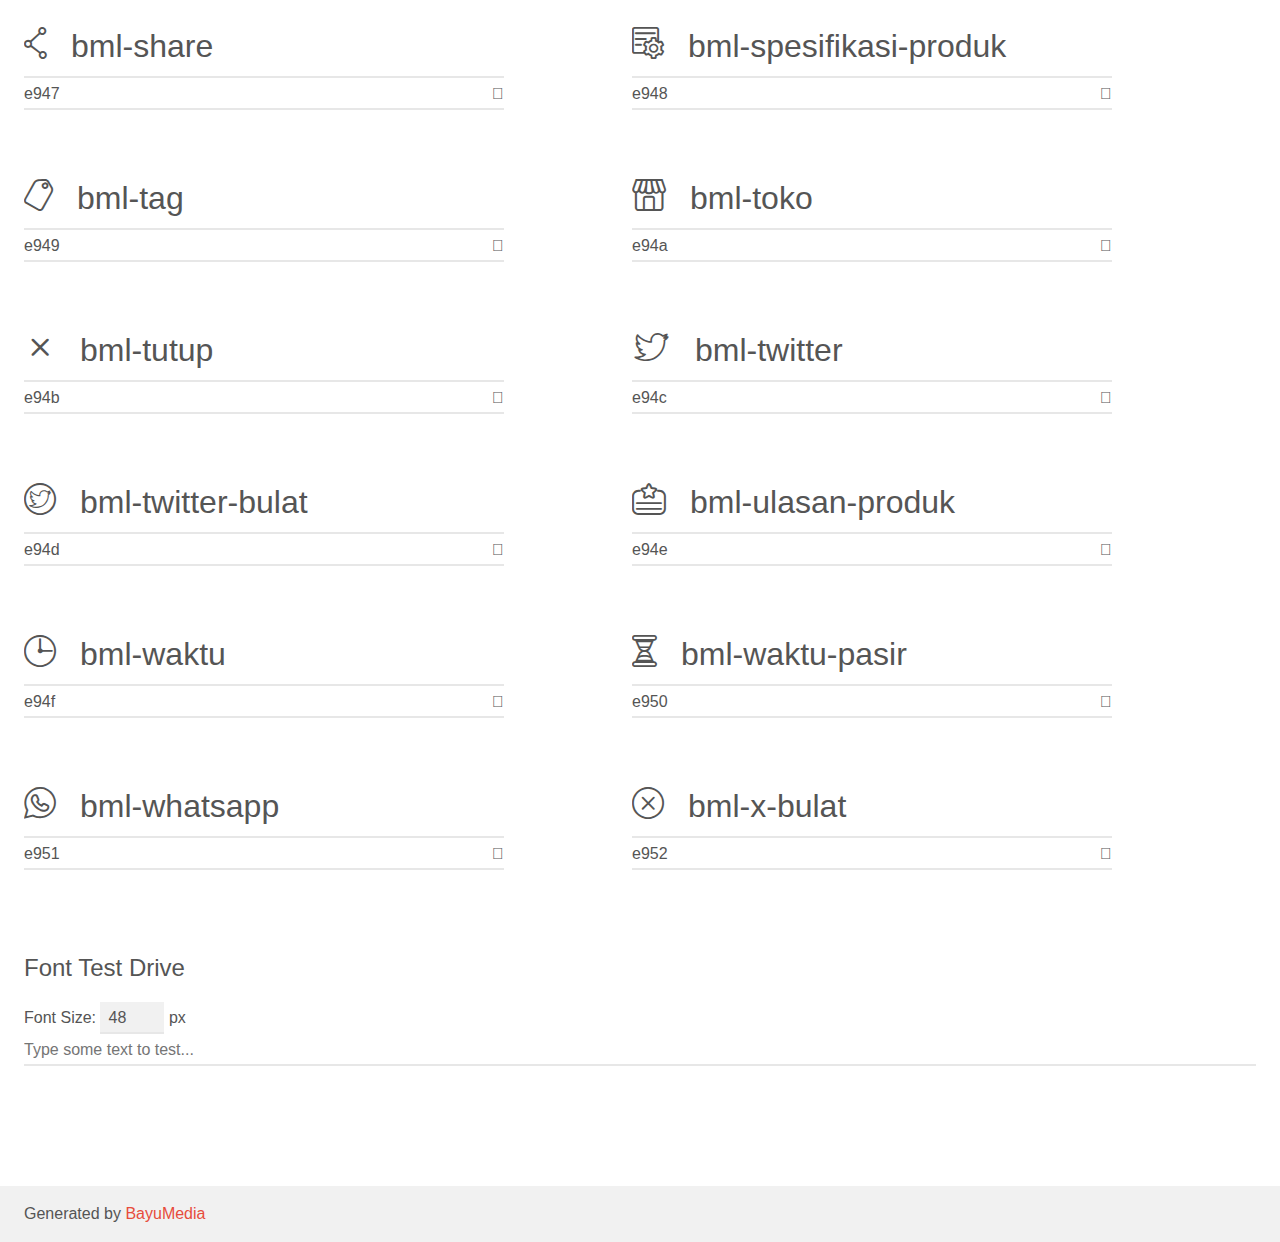
==== commit c3c44b8f: "Add files via upload" ====
--- a/index.html
+++ b/index.html
@@ -13,7 +13,7 @@
 </head>
 <body>
     <div class="bgc1 clearfix">
-        <h1 class="mhmm mvm"><span class="fgc1">Font Name:</span> Font-Bayu-Media-Busana-Light <small class="fgc1">(Glyphs:&nbsp;88)</small></h1>
+        <h1 class="mhmm mvm"><span class="fgc1">Font Name:</span> Font-Bayu-Media-Busana-Light <small class="fgc1">(Glyphs:&nbsp;91)</small></h1>
     </div>
     <div class="clearfix mhl ptl">
         <h1 class="mvm mtn fgc1">Grid Size: Unknown</h1>
@@ -579,6 +579,22 @@
         </div>
         <div class="glyph fs1">
             <div class="clearfix bshadow0 pbs">
+                <i class="bml-barcode">
+                
+                </i>
+                <span class="mls"> bml-barcode</span>
+            </div>
+            <fieldset class="fs0 size1of1 clearfix hidden-false">
+                <input type="text" readonly value="e96b" class="unit size1of2" />
+                <input type="text" maxlength="1" readonly value="&#xe96b;" class="unitRight size1of2 talign-right" />
+            </fieldset>
+            <div class="fs0 bshadow0 clearfix hidden-true">
+                <span class="unit pvs fgc1">liga: </span>
+                <input type="text" readonly value="" class="liga unitRight" />
+            </div>
+        </div>
+        <div class="glyph fs1">
+            <div class="clearfix bshadow0 pbs">
                 <i class="bml-bendera">
                 
                 </i>
@@ -675,6 +691,22 @@
         </div>
         <div class="glyph fs1">
             <div class="clearfix bshadow0 pbs">
+                <i class="bml-cara-order">
+                
+                </i>
+                <span class="mls"> bml-cara-order</span>
+            </div>
+            <fieldset class="fs0 size1of1 clearfix hidden-false">
+                <input type="text" readonly value="e957" class="unit size1of2" />
+                <input type="text" maxlength="1" readonly value="&#xe957;" class="unitRight size1of2 talign-right" />
+            </fieldset>
+            <div class="fs0 bshadow0 clearfix hidden-true">
+                <span class="unit pvs fgc1">liga: </span>
+                <input type="text" readonly value="" class="liga unitRight" />
+            </div>
+        </div>
+        <div class="glyph fs1">
+            <div class="clearfix bshadow0 pbs">
                 <i class="bml-cari">
                 
                 </i>
@@ -819,6 +851,22 @@
         </div>
         <div class="glyph fs1">
             <div class="clearfix bshadow0 pbs">
+                <i class="bml-file-ceklis">
+                
+                </i>
+                <span class="mls"> bml-file-ceklis</span>
+            </div>
+            <fieldset class="fs0 size1of1 clearfix hidden-false">
+                <input type="text" readonly value="e958" class="unit size1of2" />
+                <input type="text" maxlength="1" readonly value="&#xe958;" class="unitRight size1of2 talign-right" />
+            </fieldset>
+            <div class="fs0 bshadow0 clearfix hidden-true">
+                <span class="unit pvs fgc1">liga: </span>
+                <input type="text" readonly value="" class="liga unitRight" />
+            </div>
+        </div>
+        <div class="glyph fs1">
+            <div class="clearfix bshadow0 pbs">
                 <i class="bml-google-plus">
                 
                 </i>
@@ -1091,6 +1139,22 @@
         </div>
         <div class="glyph fs1">
             <div class="clearfix bshadow0 pbs">
+                <i class="bml-pallete">
+                
+                </i>
+                <span class="mls"> bml-pallete</span>
+            </div>
+            <fieldset class="fs0 size1of1 clearfix hidden-false">
+                <input type="text" readonly value="e959" class="unit size1of2" />
+                <input type="text" maxlength="1" readonly value="&#xe959;" class="unitRight size1of2 talign-right" />
+            </fieldset>
+            <div class="fs0 bshadow0 clearfix hidden-true">
+                <span class="unit pvs fgc1">liga: </span>
+                <input type="text" readonly value="" class="liga unitRight" />
+            </div>
+        </div>
+        <div class="glyph fs1">
+            <div class="clearfix bshadow0 pbs">
                 <i class="bml-os-ceklis">
                 
                 </i>
@@ -1403,22 +1467,6 @@
             <fieldset class="fs0 size1of1 clearfix hidden-false">
                 <input type="text" readonly value="e952" class="unit size1of2" />
                 <input type="text" maxlength="1" readonly value="&#xe952;" class="unitRight size1of2 talign-right" />
-            </fieldset>
-            <div class="fs0 bshadow0 clearfix hidden-true">
-                <span class="unit pvs fgc1">liga: </span>
-                <input type="text" readonly value="" class="liga unitRight" />
-            </div>
-        </div>
-        <div class="glyph fs1">
-            <div class="clearfix bshadow0 pbs">
-                <i class="bml-comment-alt-edit">
-                
-                </i>
-                <span class="mls"> bml-comment-alt-edit</span>
-            </div>
-            <fieldset class="fs0 size1of1 clearfix hidden-false">
-                <input type="text" readonly value="ea5f" class="unit size1of2" />
-                <input type="text" maxlength="1" readonly value="&#xea5f;" class="unitRight size1of2 talign-right" />
             </fieldset>
             <div class="fs0 bshadow0 clearfix hidden-true">
                 <span class="unit pvs fgc1">liga: </span>
--- a/fontbmlbusana.css
+++ b/fontbmlbusana.css
@@ -1,10 +1,10 @@
 @font-face {
   font-family: 'Font-Bayu-Media-Busana-Light';
-  src:  url('fonts/Font-Bayu-Media-Busana-Light.eot?lyy0bt');
-  src:  url('fonts/Font-Bayu-Media-Busana-Light.eot?lyy0bt#iefix') format('embedded-opentype'),
-    url('fonts/Font-Bayu-Media-Busana-Light.ttf?lyy0bt') format('truetype'),
-    url('fonts/Font-Bayu-Media-Busana-Light.woff?lyy0bt') format('woff'),
-    url('fonts/Font-Bayu-Media-Busana-Light.svg?lyy0bt#Font-Bayu-Media-Busana-Light') format('svg');
+  src:  url('fonts/Font-Bayu-Media-Busana-Light.eot?dh3g2m');
+  src:  url('fonts/Font-Bayu-Media-Busana-Light.eot?dh3g2m#iefix') format('embedded-opentype'),
+    url('fonts/Font-Bayu-Media-Busana-Light.ttf?dh3g2m') format('truetype'),
+    url('fonts/Font-Bayu-Media-Busana-Light.woff?dh3g2m') format('woff'),
+    url('fonts/Font-Bayu-Media-Busana-Light.svg?dh3g2m#Font-Bayu-Media-Busana-Light') format('svg');
   font-weight: normal;
   font-style: normal;
 }
@@ -129,6 +129,9 @@
 .bml-bantuan1:before {
   content: "\e922";
 }
+.bml-barcode:before {
+  content: "\e96b";
+}
 .bml-bendera:before {
   content: "\e923";
 }
@@ -147,6 +150,9 @@
 .bml-box:before {
   content: "\e927";
 }
+.bml-cara-order:before {
+  content: "\e957";
+}
 .bml-cari:before {
   content: "\e928";
 }
@@ -174,6 +180,9 @@
 .bml-facebook-messenger:before {
   content: "\e930";
 }
+.bml-file-ceklis:before {
+  content: "\e958";
+}
 .bml-google-plus:before {
   content: "\e931";
 }
@@ -225,6 +234,9 @@
 .bml-ok-jempol:before {
   content: "\e940";
 }
+.bml-pallete:before {
+  content: "\e959";
+}
 .bml-os-ceklis:before {
   content: "\e941";
 }
@@ -285,6 +297,3 @@
 .bml-x-bulat:before {
   content: "\e952";
 }
-.bml-comment-alt-edit:before {
-  content: "\ea5f";
-}
--- a/ie7/ie7.css
+++ b/ie7/ie7.css
@@ -103,6 +103,9 @@
 .bml-bantuan1 {
   *zoom: expression(this.runtimeStyle['zoom'] = '1', this.innerHTML = '&#xe922;');
 }
+.bml-barcode {
+  *zoom: expression(this.runtimeStyle['zoom'] = '1', this.innerHTML = '&#xe96b;');
+}
 .bml-bendera {
   *zoom: expression(this.runtimeStyle['zoom'] = '1', this.innerHTML = '&#xe923;');
 }
@@ -121,6 +124,9 @@
 .bml-box {
   *zoom: expression(this.runtimeStyle['zoom'] = '1', this.innerHTML = '&#xe927;');
 }
+.bml-cara-order {
+  *zoom: expression(this.runtimeStyle['zoom'] = '1', this.innerHTML = '&#xe957;');
+}
 .bml-cari {
   *zoom: expression(this.runtimeStyle['zoom'] = '1', this.innerHTML = '&#xe928;');
 }
@@ -148,6 +154,9 @@
 .bml-facebook-messenger {
   *zoom: expression(this.runtimeStyle['zoom'] = '1', this.innerHTML = '&#xe930;');
 }
+.bml-file-ceklis {
+  *zoom: expression(this.runtimeStyle['zoom'] = '1', this.innerHTML = '&#xe958;');
+}
 .bml-google-plus {
   *zoom: expression(this.runtimeStyle['zoom'] = '1', this.innerHTML = '&#xe931;');
 }
@@ -199,6 +208,9 @@
 .bml-ok-jempol {
   *zoom: expression(this.runtimeStyle['zoom'] = '1', this.innerHTML = '&#xe940;');
 }
+.bml-pallete {
+  *zoom: expression(this.runtimeStyle['zoom'] = '1', this.innerHTML = '&#xe959;');
+}
 .bml-os-ceklis {
   *zoom: expression(this.runtimeStyle['zoom'] = '1', this.innerHTML = '&#xe941;');
 }
@@ -259,7 +271,4 @@
 .bml-x-bulat {
   *zoom: expression(this.runtimeStyle['zoom'] = '1', this.innerHTML = '&#xe952;');
 }
-.bml-comment-alt-edit {
-  *zoom: expression(this.runtimeStyle['zoom'] = '1', this.innerHTML = '&#xea5f;');
-}
 
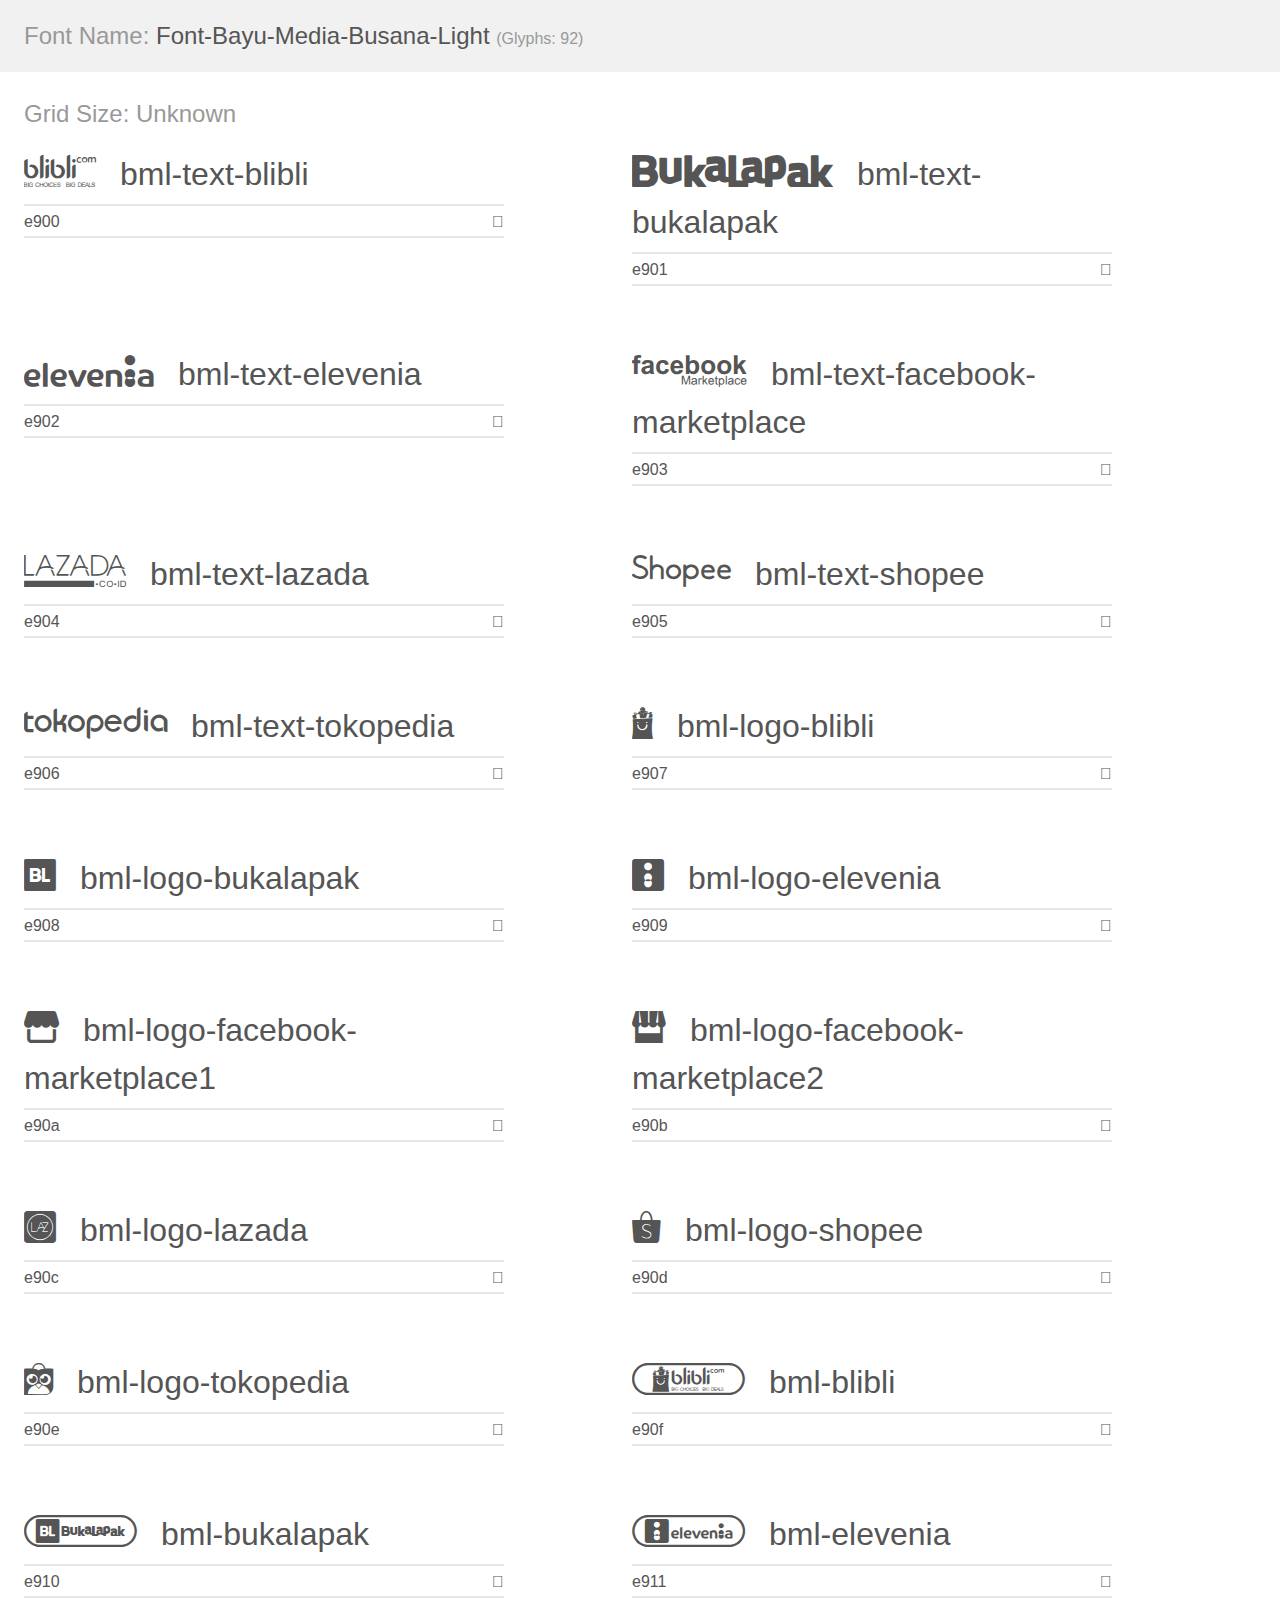
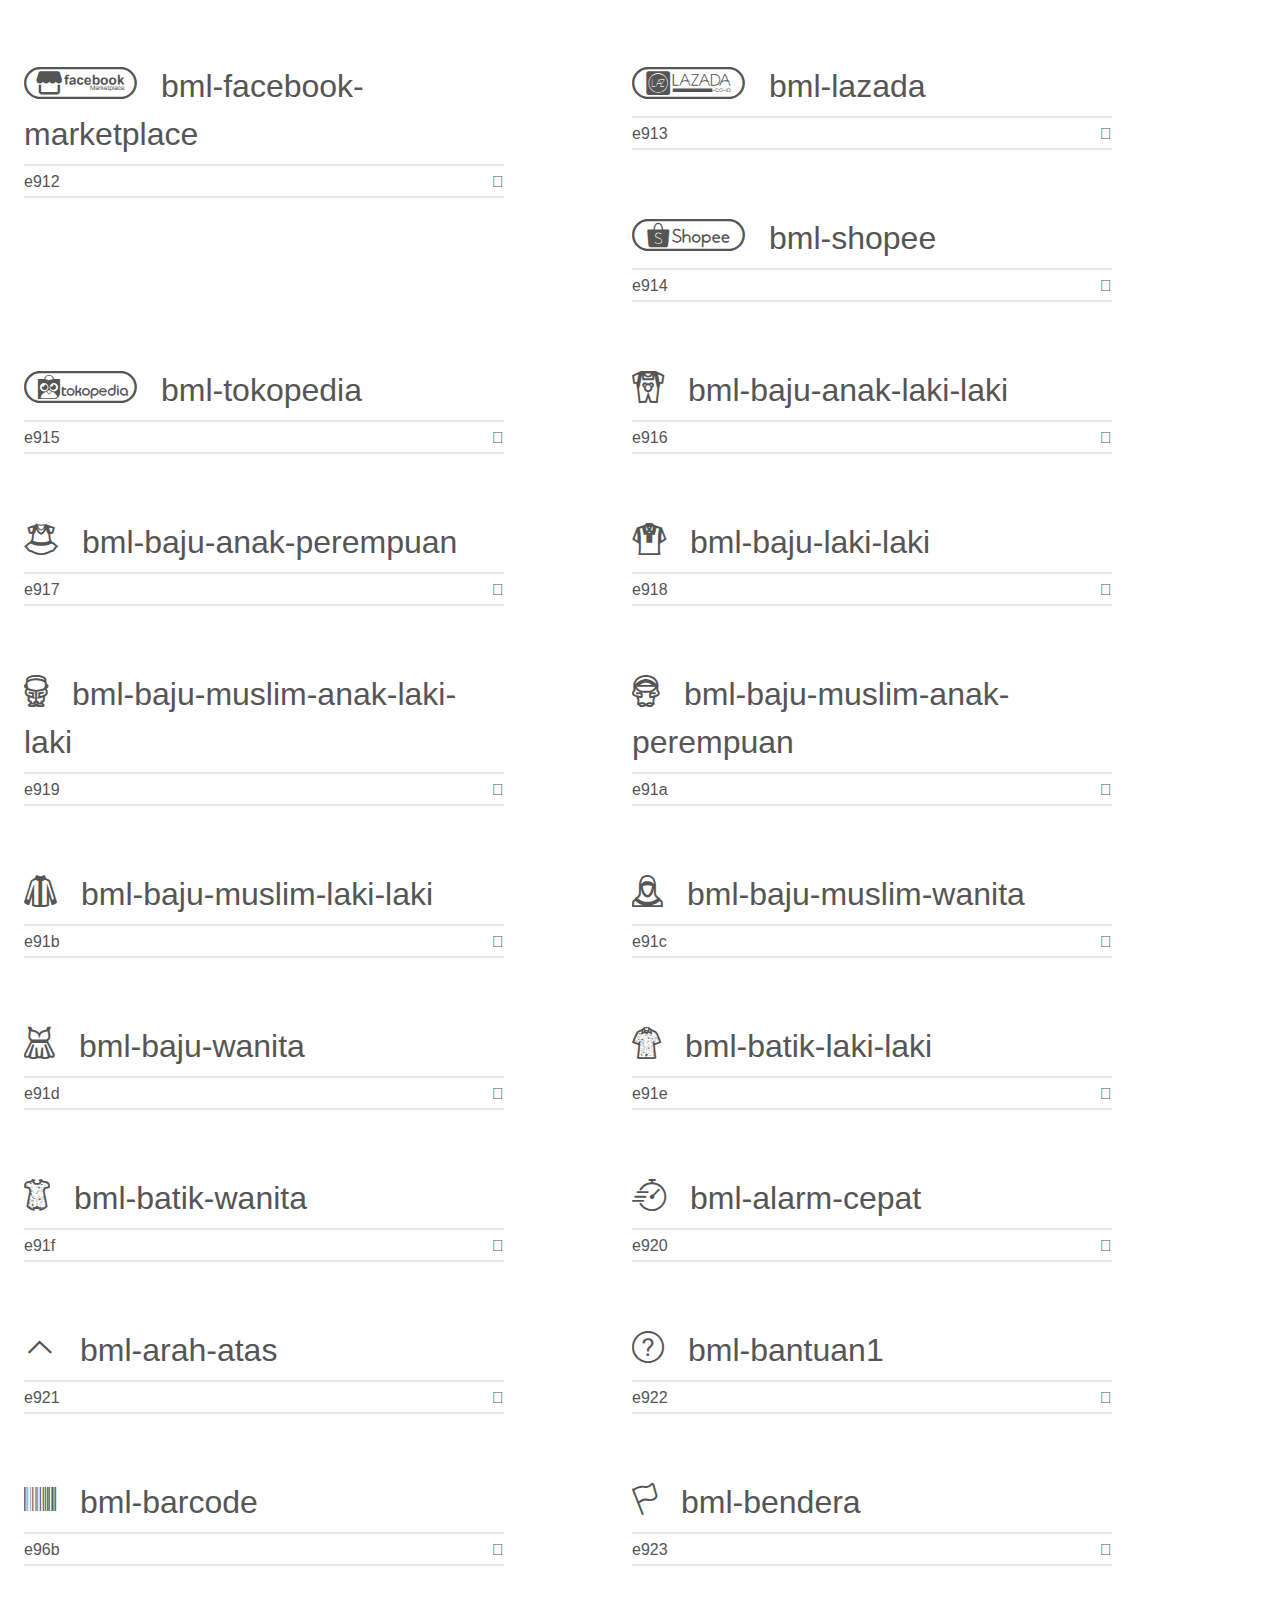
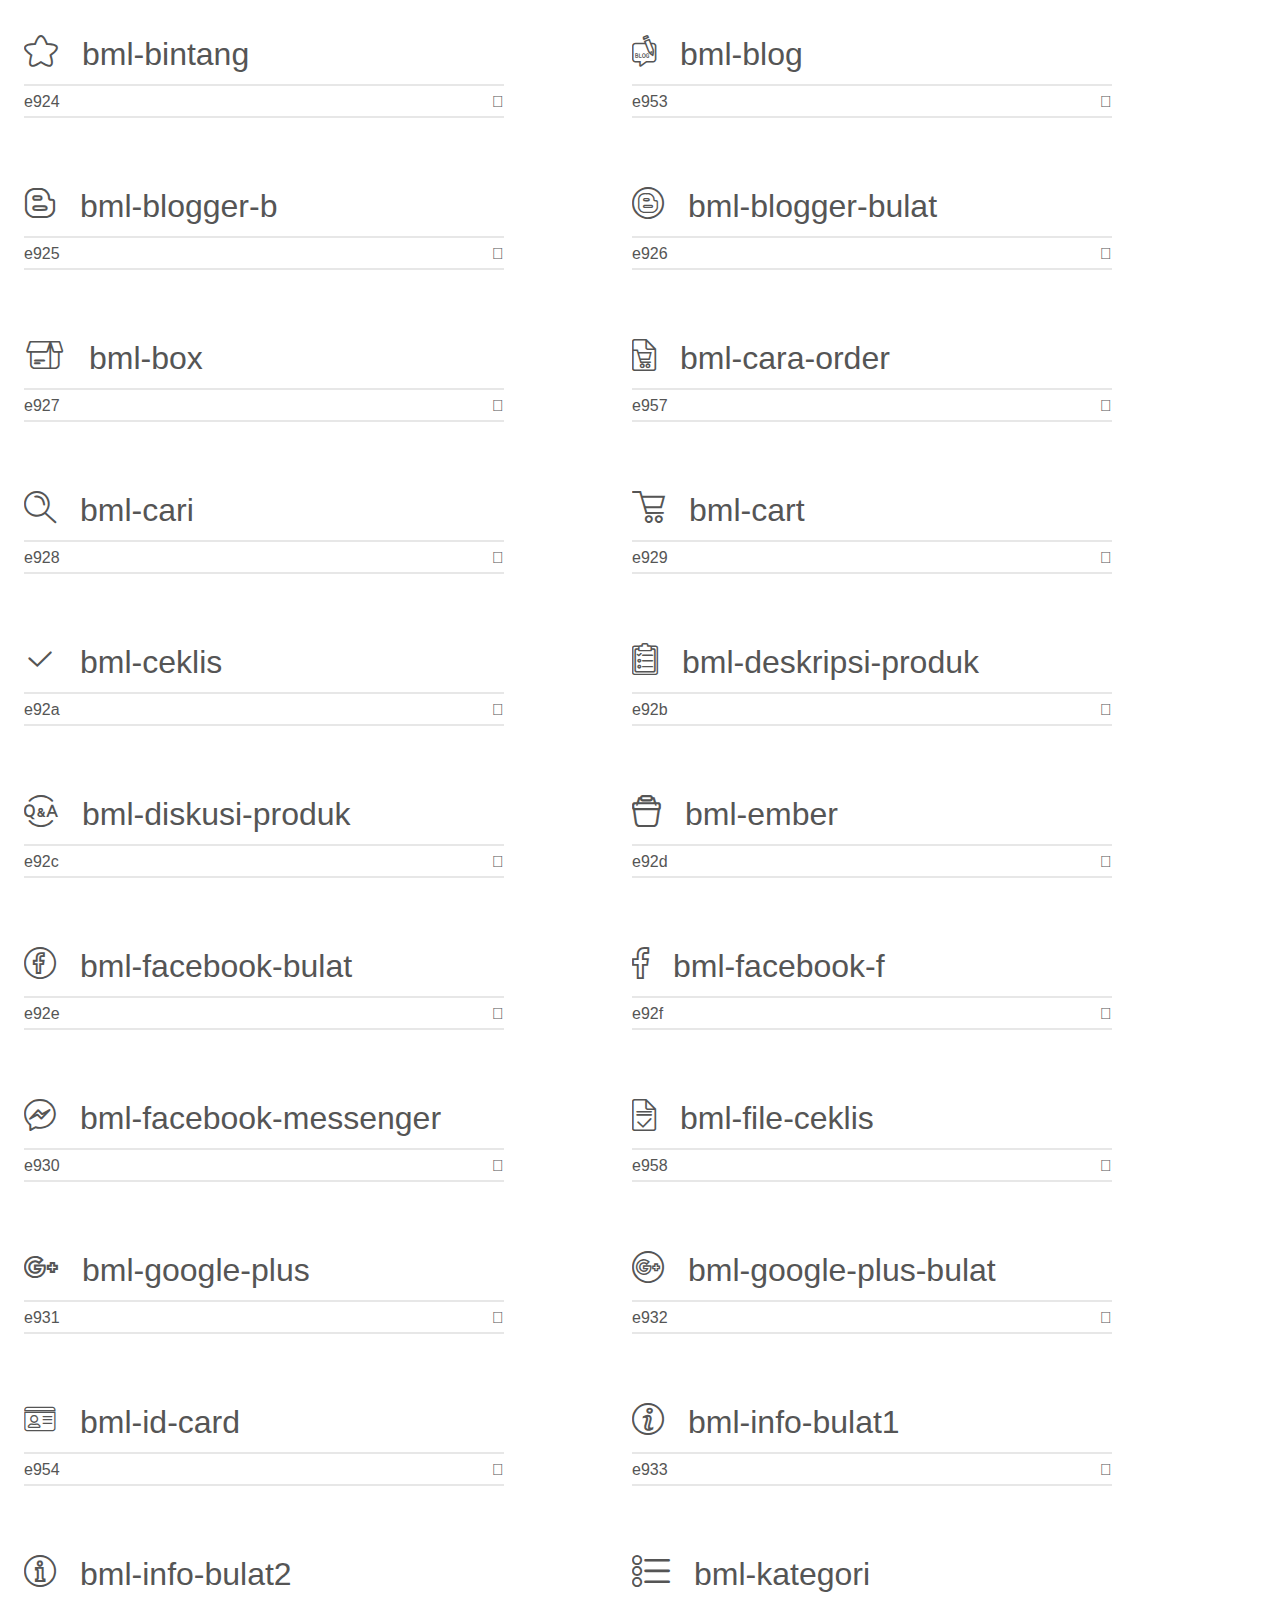
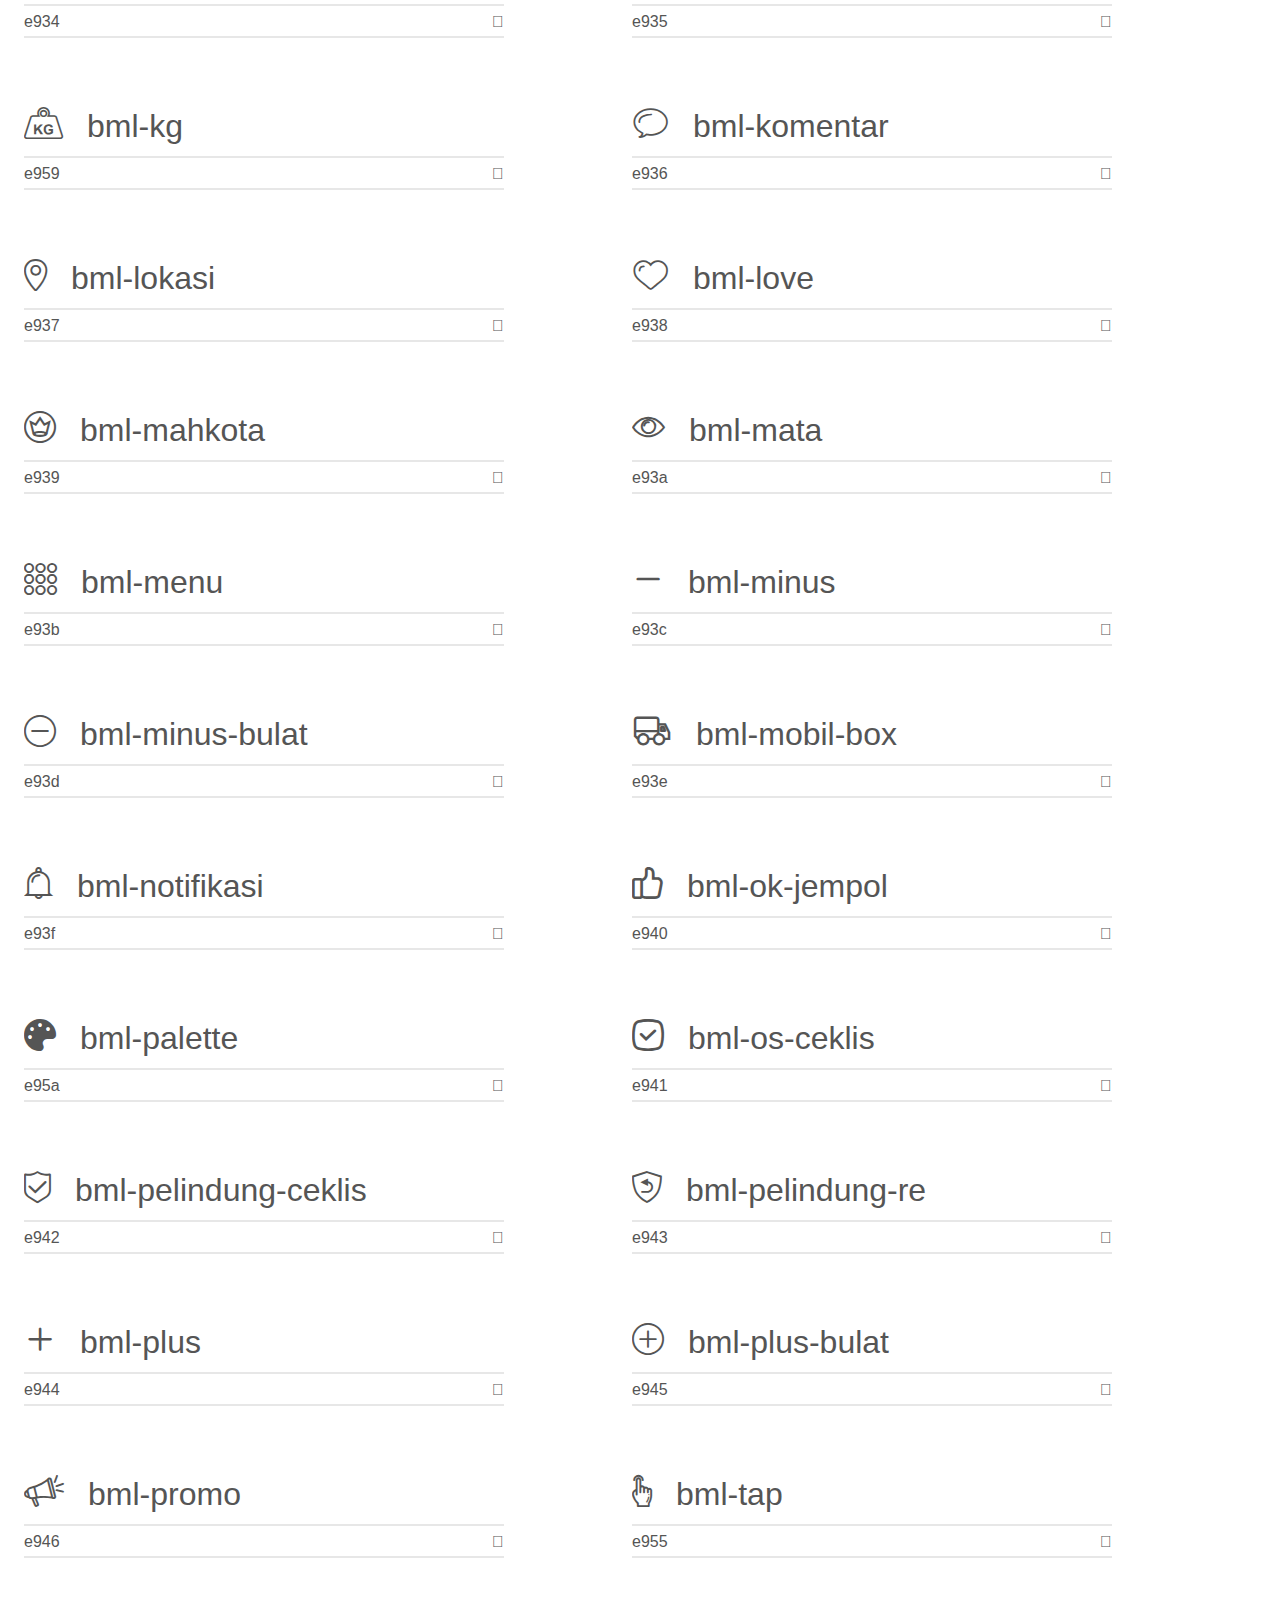
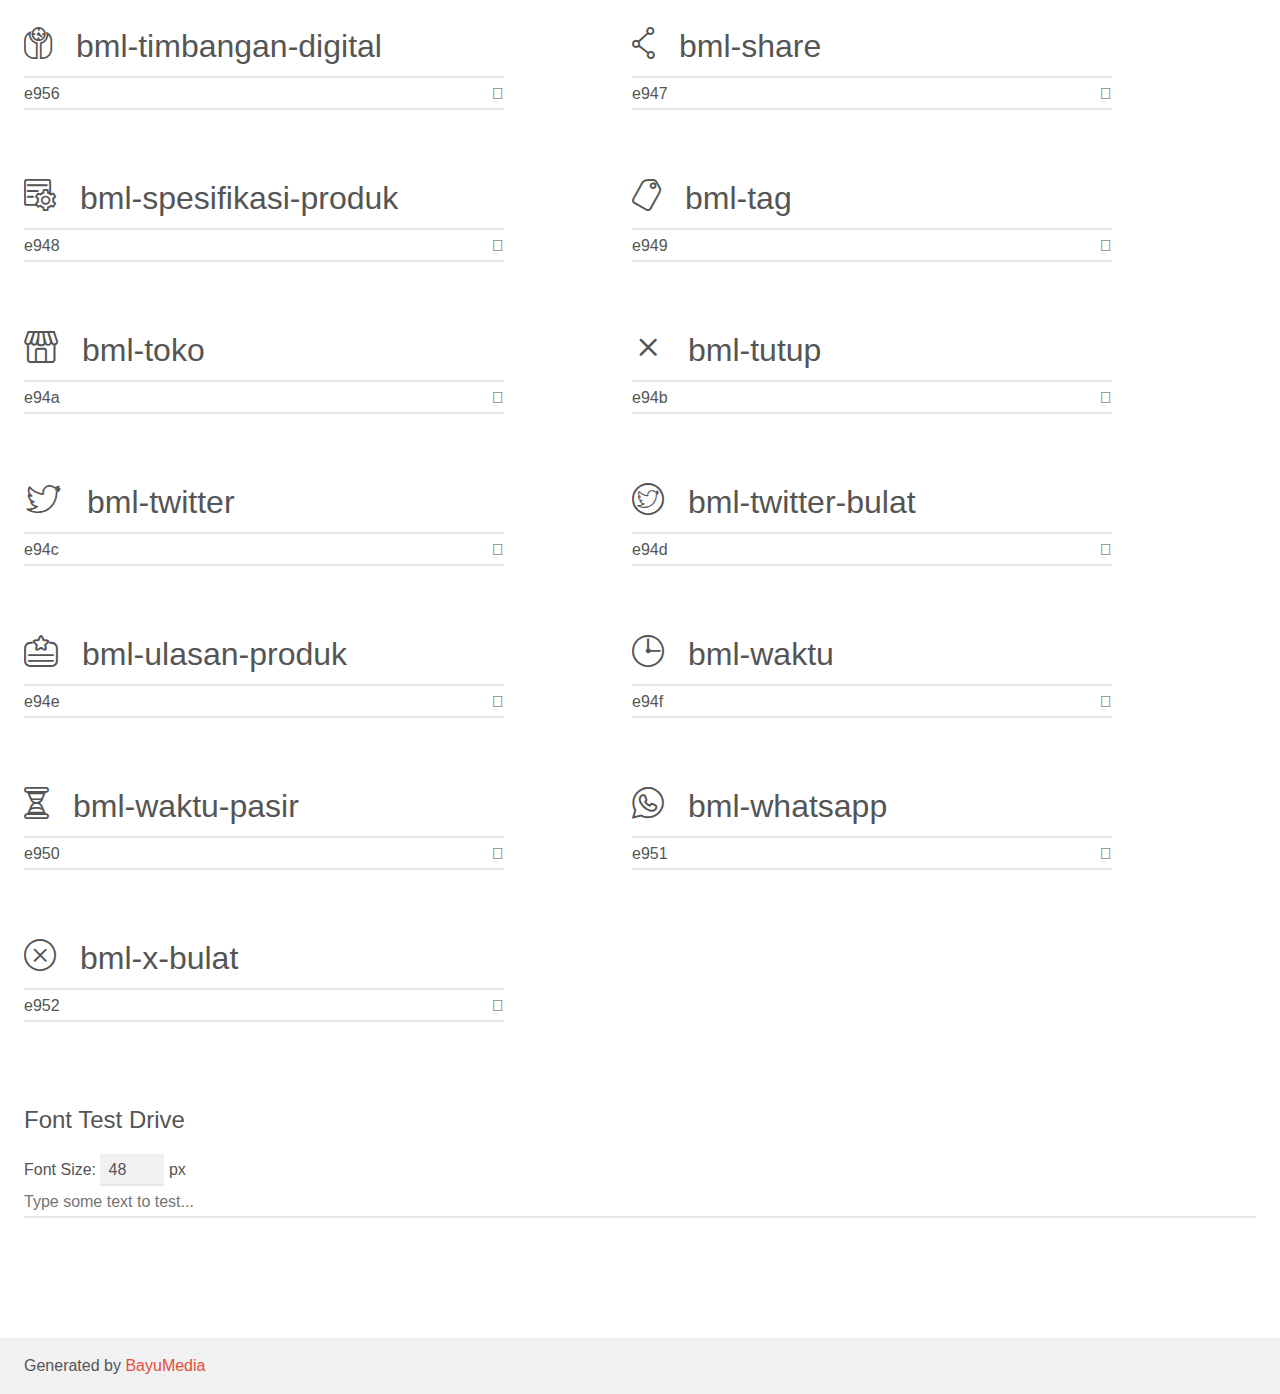
==== commit 7641f26c: "Add files via upload" ====
--- a/index.html
+++ b/index.html
@@ -13,7 +13,7 @@
 </head>
 <body>
     <div class="bgc1 clearfix">
-        <h1 class="mhmm mvm"><span class="fgc1">Font Name:</span> Font-Bayu-Media-Busana-Light <small class="fgc1">(Glyphs:&nbsp;91)</small></h1>
+        <h1 class="mhmm mvm"><span class="fgc1">Font Name:</span> Font-Bayu-Media-Busana-Light <small class="fgc1">(Glyphs:&nbsp;92)</small></h1>
     </div>
     <div class="clearfix mhl ptl">
         <h1 class="mvm mtn fgc1">Grid Size: Unknown</h1>
@@ -963,6 +963,22 @@
         </div>
         <div class="glyph fs1">
             <div class="clearfix bshadow0 pbs">
+                <i class="bml-kg">
+                
+                </i>
+                <span class="mls"> bml-kg</span>
+            </div>
+            <fieldset class="fs0 size1of1 clearfix hidden-false">
+                <input type="text" readonly value="e959" class="unit size1of2" />
+                <input type="text" maxlength="1" readonly value="&#xe959;" class="unitRight size1of2 talign-right" />
+            </fieldset>
+            <div class="fs0 bshadow0 clearfix hidden-true">
+                <span class="unit pvs fgc1">liga: </span>
+                <input type="text" readonly value="" class="liga unitRight" />
+            </div>
+        </div>
+        <div class="glyph fs1">
+            <div class="clearfix bshadow0 pbs">
                 <i class="bml-komentar">
                 
                 </i>
@@ -1139,14 +1155,14 @@
         </div>
         <div class="glyph fs1">
             <div class="clearfix bshadow0 pbs">
-                <i class="bml-pallete">
-                
-                </i>
-                <span class="mls"> bml-pallete</span>
-            </div>
-            <fieldset class="fs0 size1of1 clearfix hidden-false">
-                <input type="text" readonly value="e959" class="unit size1of2" />
-                <input type="text" maxlength="1" readonly value="&#xe959;" class="unitRight size1of2 talign-right" />
+                <i class="bml-palette">
+                
+                </i>
+                <span class="mls"> bml-palette</span>
+            </div>
+            <fieldset class="fs0 size1of1 clearfix hidden-false">
+                <input type="text" readonly value="e95a" class="unit size1of2" />
+                <input type="text" maxlength="1" readonly value="&#xe95a;" class="unitRight size1of2 talign-right" />
             </fieldset>
             <div class="fs0 bshadow0 clearfix hidden-true">
                 <span class="unit pvs fgc1">liga: </span>
--- a/fontbmlbusana.css
+++ b/fontbmlbusana.css
@@ -1,10 +1,10 @@
 @font-face {
   font-family: 'Font-Bayu-Media-Busana-Light';
-  src:  url('fonts/Font-Bayu-Media-Busana-Light.eot?dh3g2m');
-  src:  url('fonts/Font-Bayu-Media-Busana-Light.eot?dh3g2m#iefix') format('embedded-opentype'),
-    url('fonts/Font-Bayu-Media-Busana-Light.ttf?dh3g2m') format('truetype'),
-    url('fonts/Font-Bayu-Media-Busana-Light.woff?dh3g2m') format('woff'),
-    url('fonts/Font-Bayu-Media-Busana-Light.svg?dh3g2m#Font-Bayu-Media-Busana-Light') format('svg');
+  src:  url('fonts/Font-Bayu-Media-Busana-Light.eot?8vpz8e');
+  src:  url('fonts/Font-Bayu-Media-Busana-Light.eot?8vpz8e#iefix') format('embedded-opentype'),
+    url('fonts/Font-Bayu-Media-Busana-Light.ttf?8vpz8e') format('truetype'),
+    url('fonts/Font-Bayu-Media-Busana-Light.woff?8vpz8e') format('woff'),
+    url('fonts/Font-Bayu-Media-Busana-Light.svg?8vpz8e#Font-Bayu-Media-Busana-Light') format('svg');
   font-weight: normal;
   font-style: normal;
 }
@@ -201,6 +201,9 @@
 .bml-kategori:before {
   content: "\e935";
 }
+.bml-kg:before {
+  content: "\e959";
+}
 .bml-komentar:before {
   content: "\e936";
 }
@@ -234,8 +237,8 @@
 .bml-ok-jempol:before {
   content: "\e940";
 }
-.bml-pallete:before {
-  content: "\e959";
+.bml-palette:before {
+  content: "\e95a";
 }
 .bml-os-ceklis:before {
   content: "\e941";
--- a/ie7/ie7.css
+++ b/ie7/ie7.css
@@ -175,6 +175,9 @@
 .bml-kategori {
   *zoom: expression(this.runtimeStyle['zoom'] = '1', this.innerHTML = '&#xe935;');
 }
+.bml-kg {
+  *zoom: expression(this.runtimeStyle['zoom'] = '1', this.innerHTML = '&#xe959;');
+}
 .bml-komentar {
   *zoom: expression(this.runtimeStyle['zoom'] = '1', this.innerHTML = '&#xe936;');
 }
@@ -208,8 +211,8 @@
 .bml-ok-jempol {
   *zoom: expression(this.runtimeStyle['zoom'] = '1', this.innerHTML = '&#xe940;');
 }
-.bml-pallete {
-  *zoom: expression(this.runtimeStyle['zoom'] = '1', this.innerHTML = '&#xe959;');
+.bml-palette {
+  *zoom: expression(this.runtimeStyle['zoom'] = '1', this.innerHTML = '&#xe95a;');
 }
 .bml-os-ceklis {
   *zoom: expression(this.runtimeStyle['zoom'] = '1', this.innerHTML = '&#xe941;');
